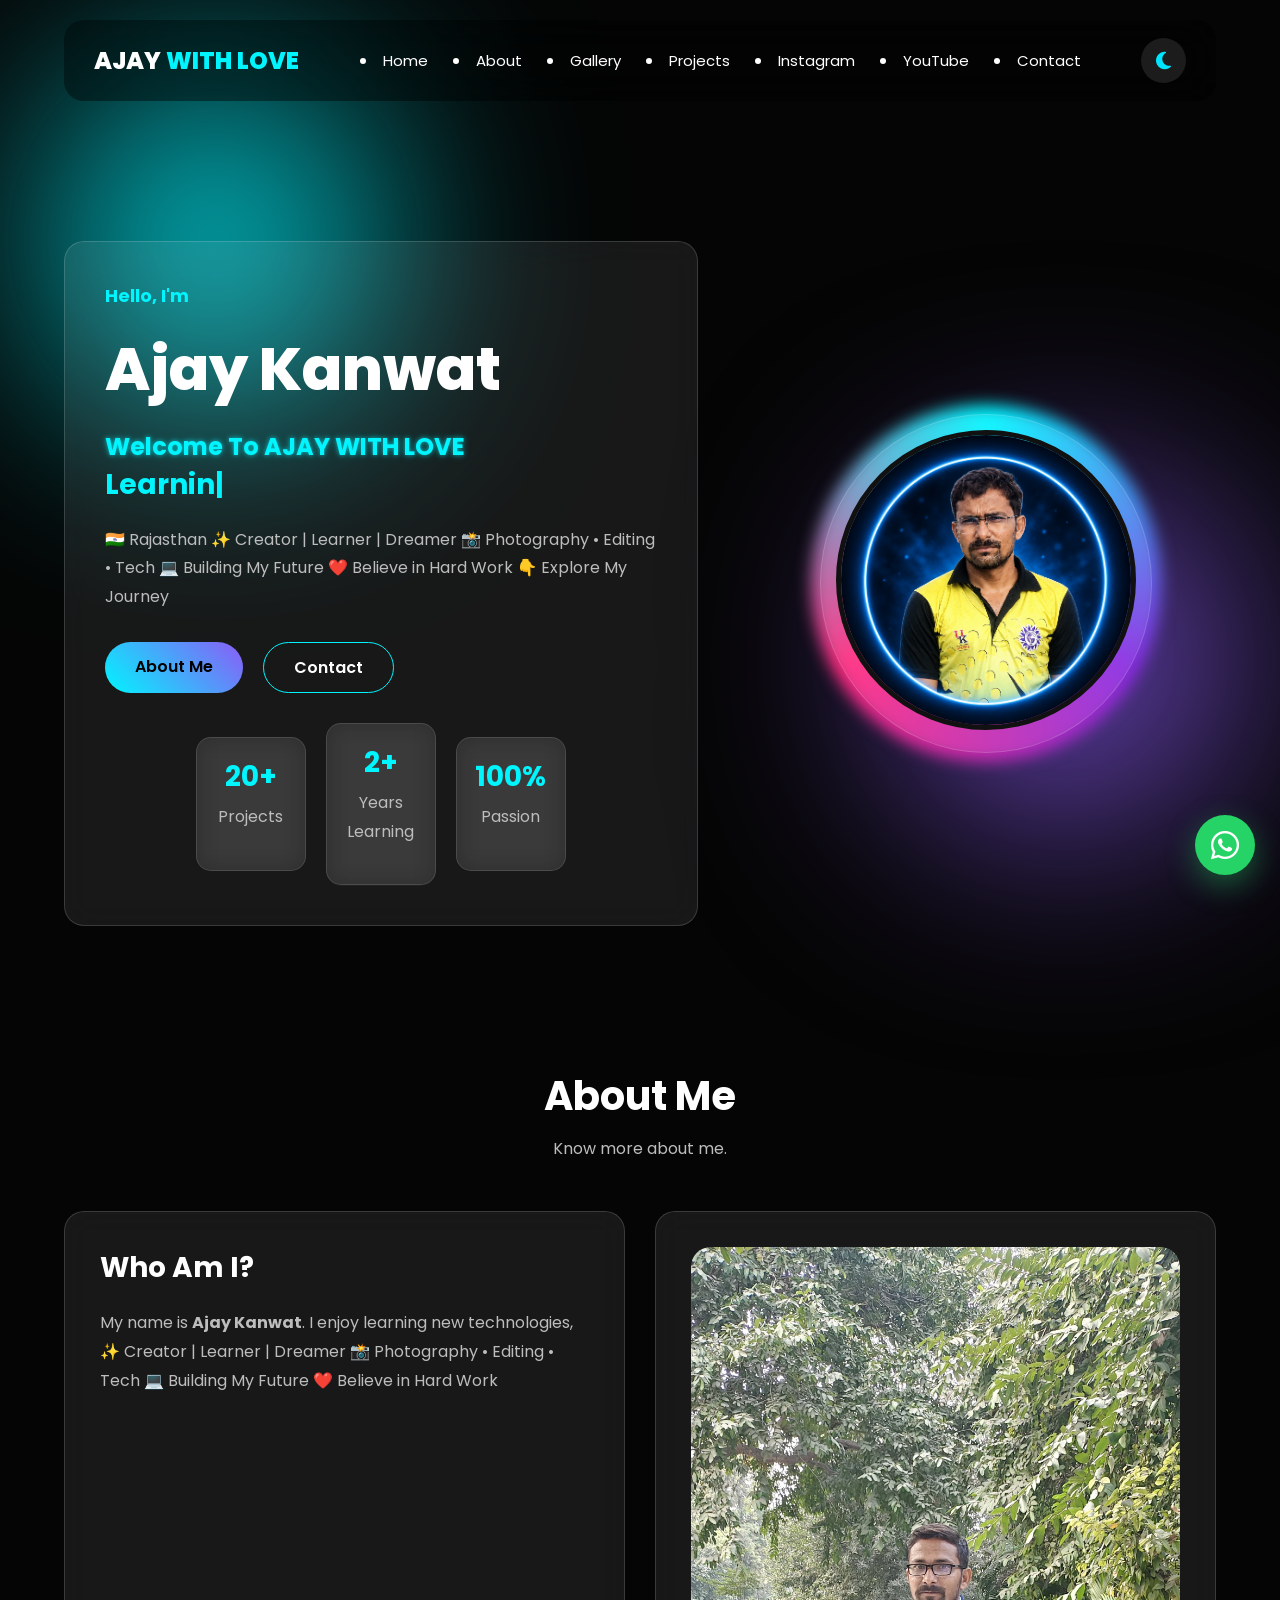
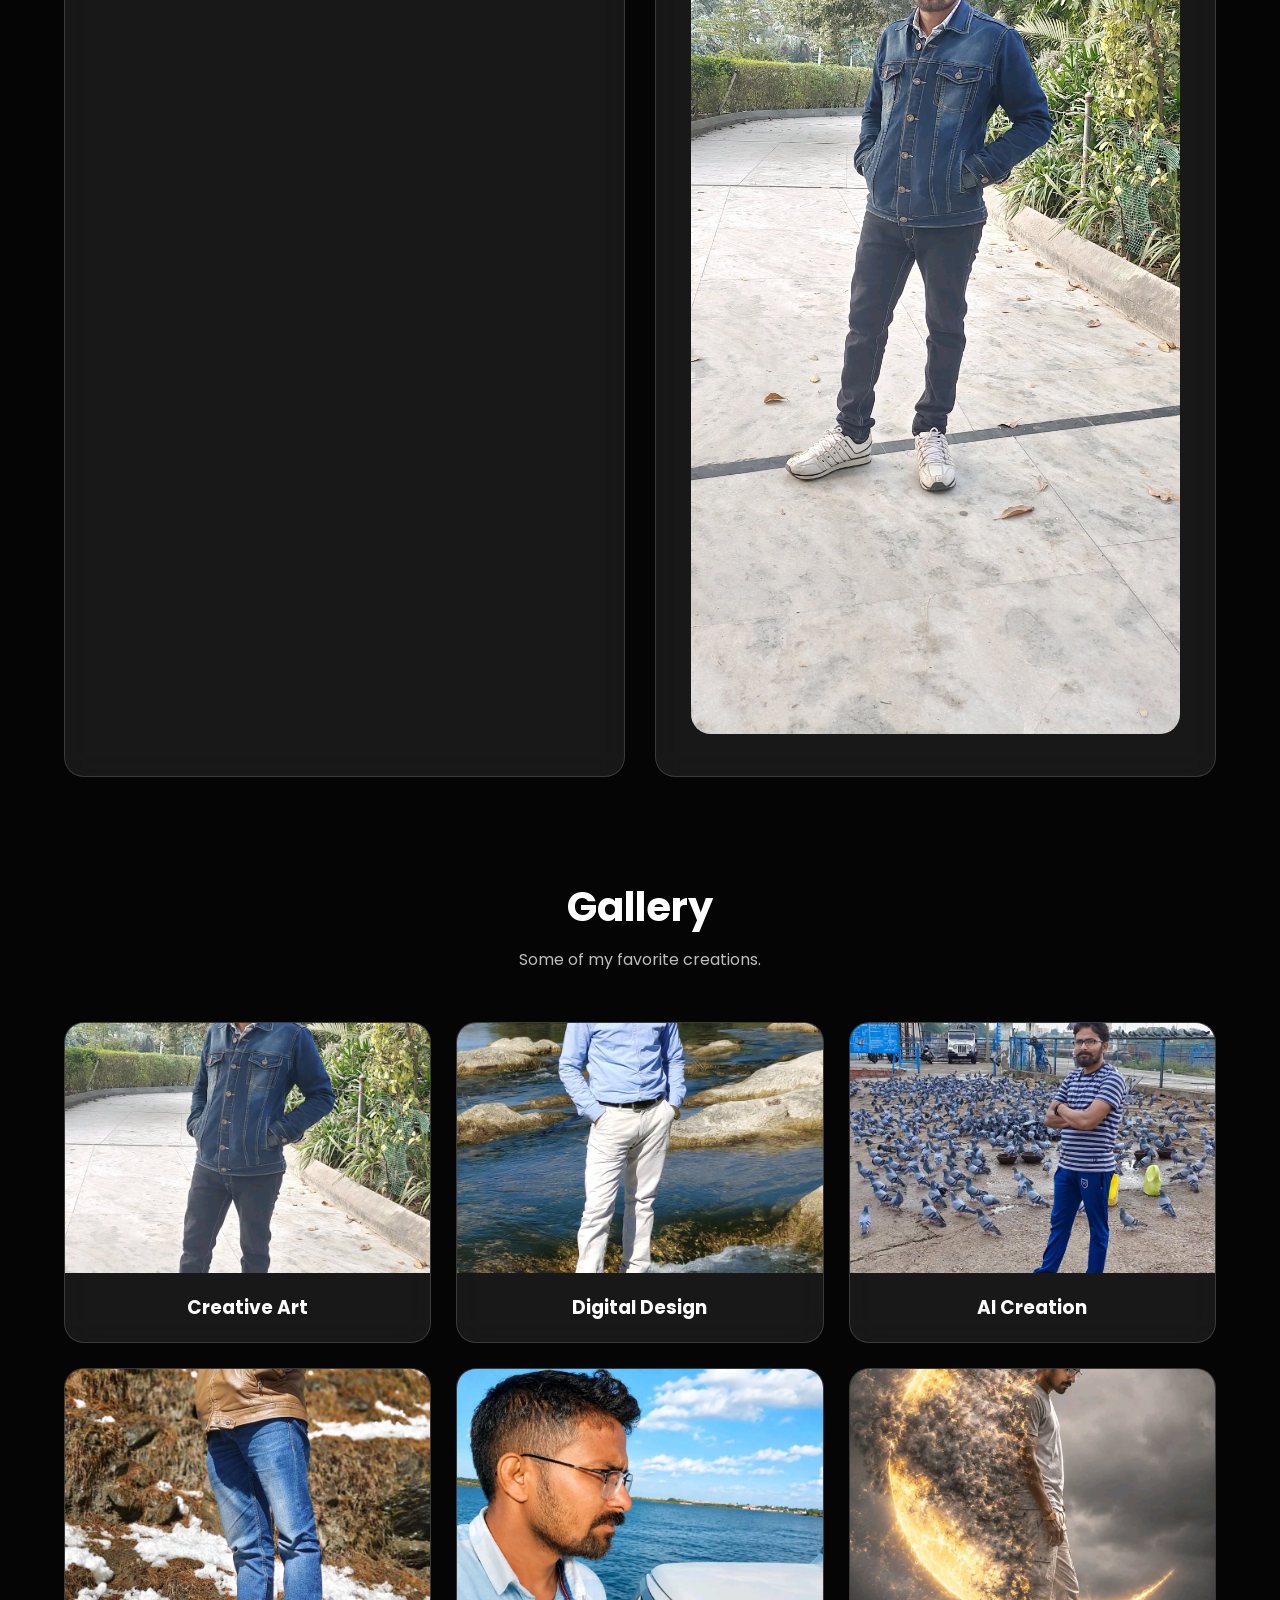
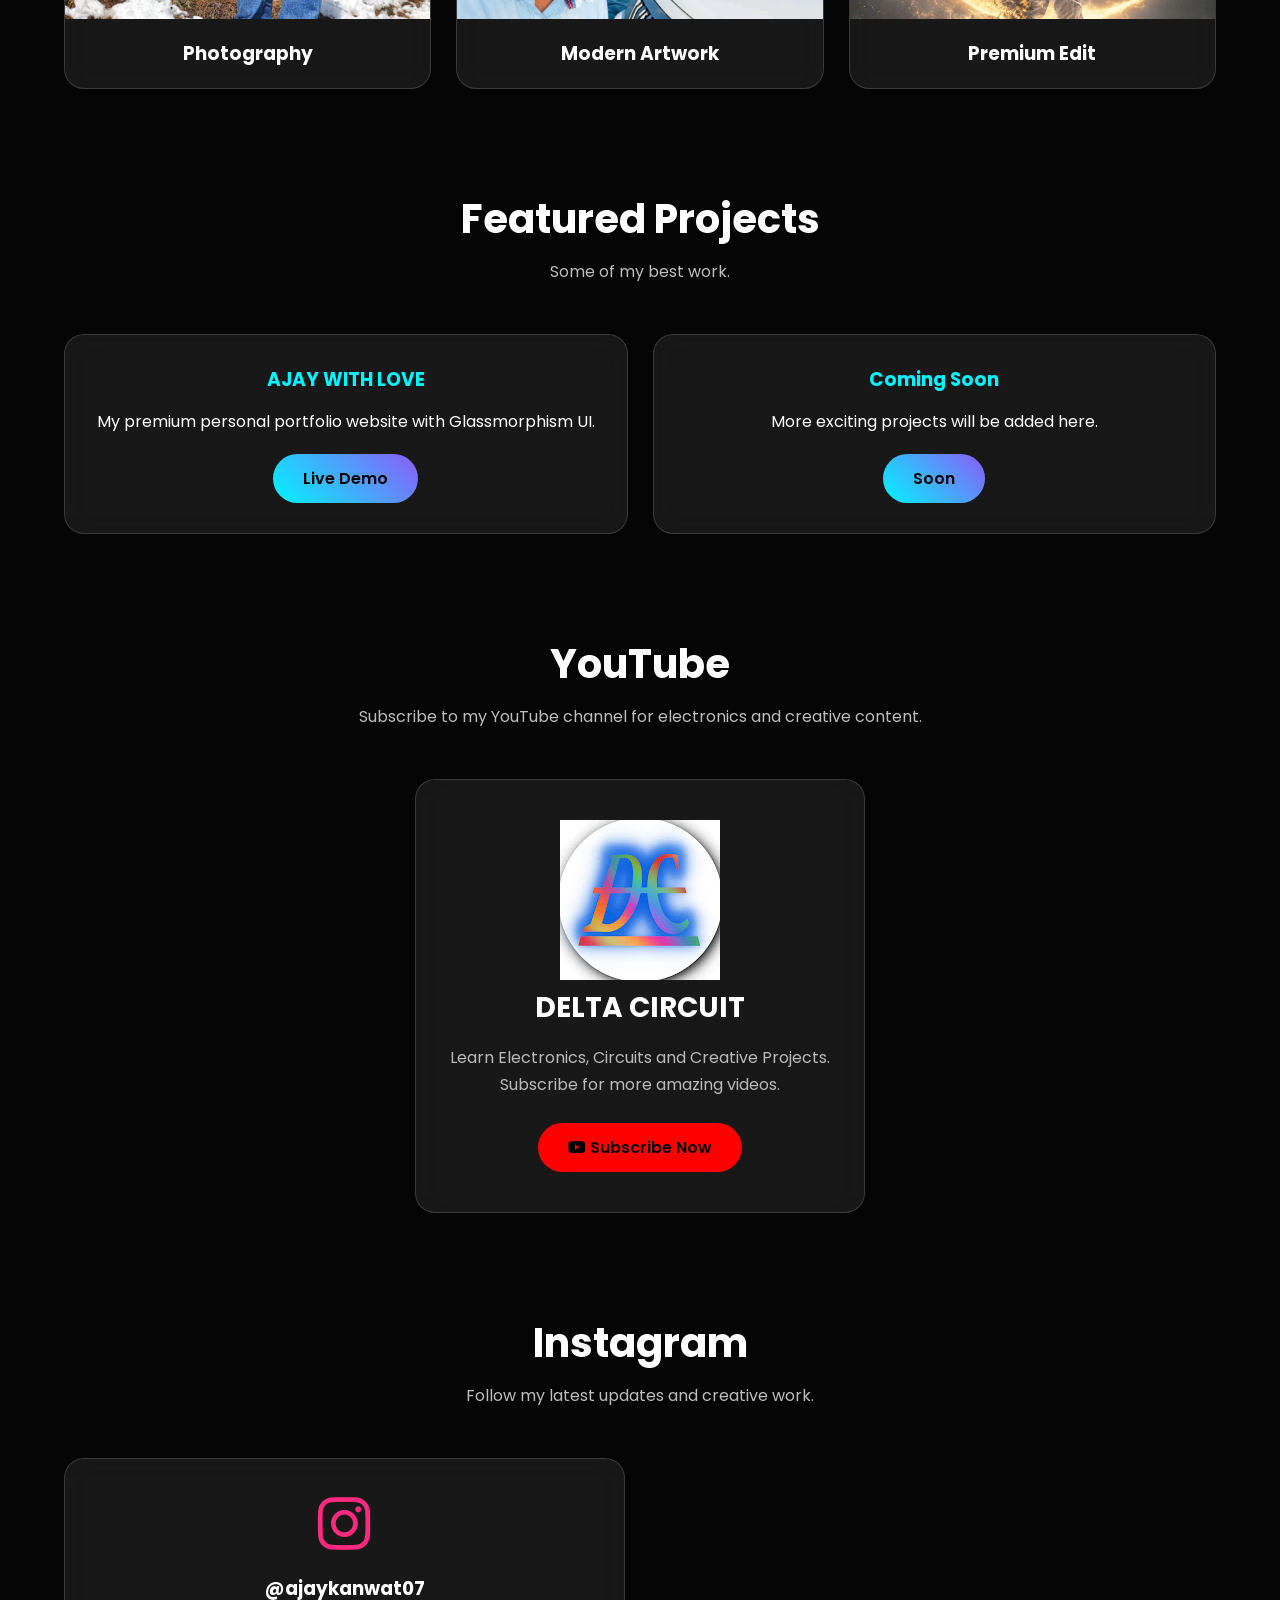
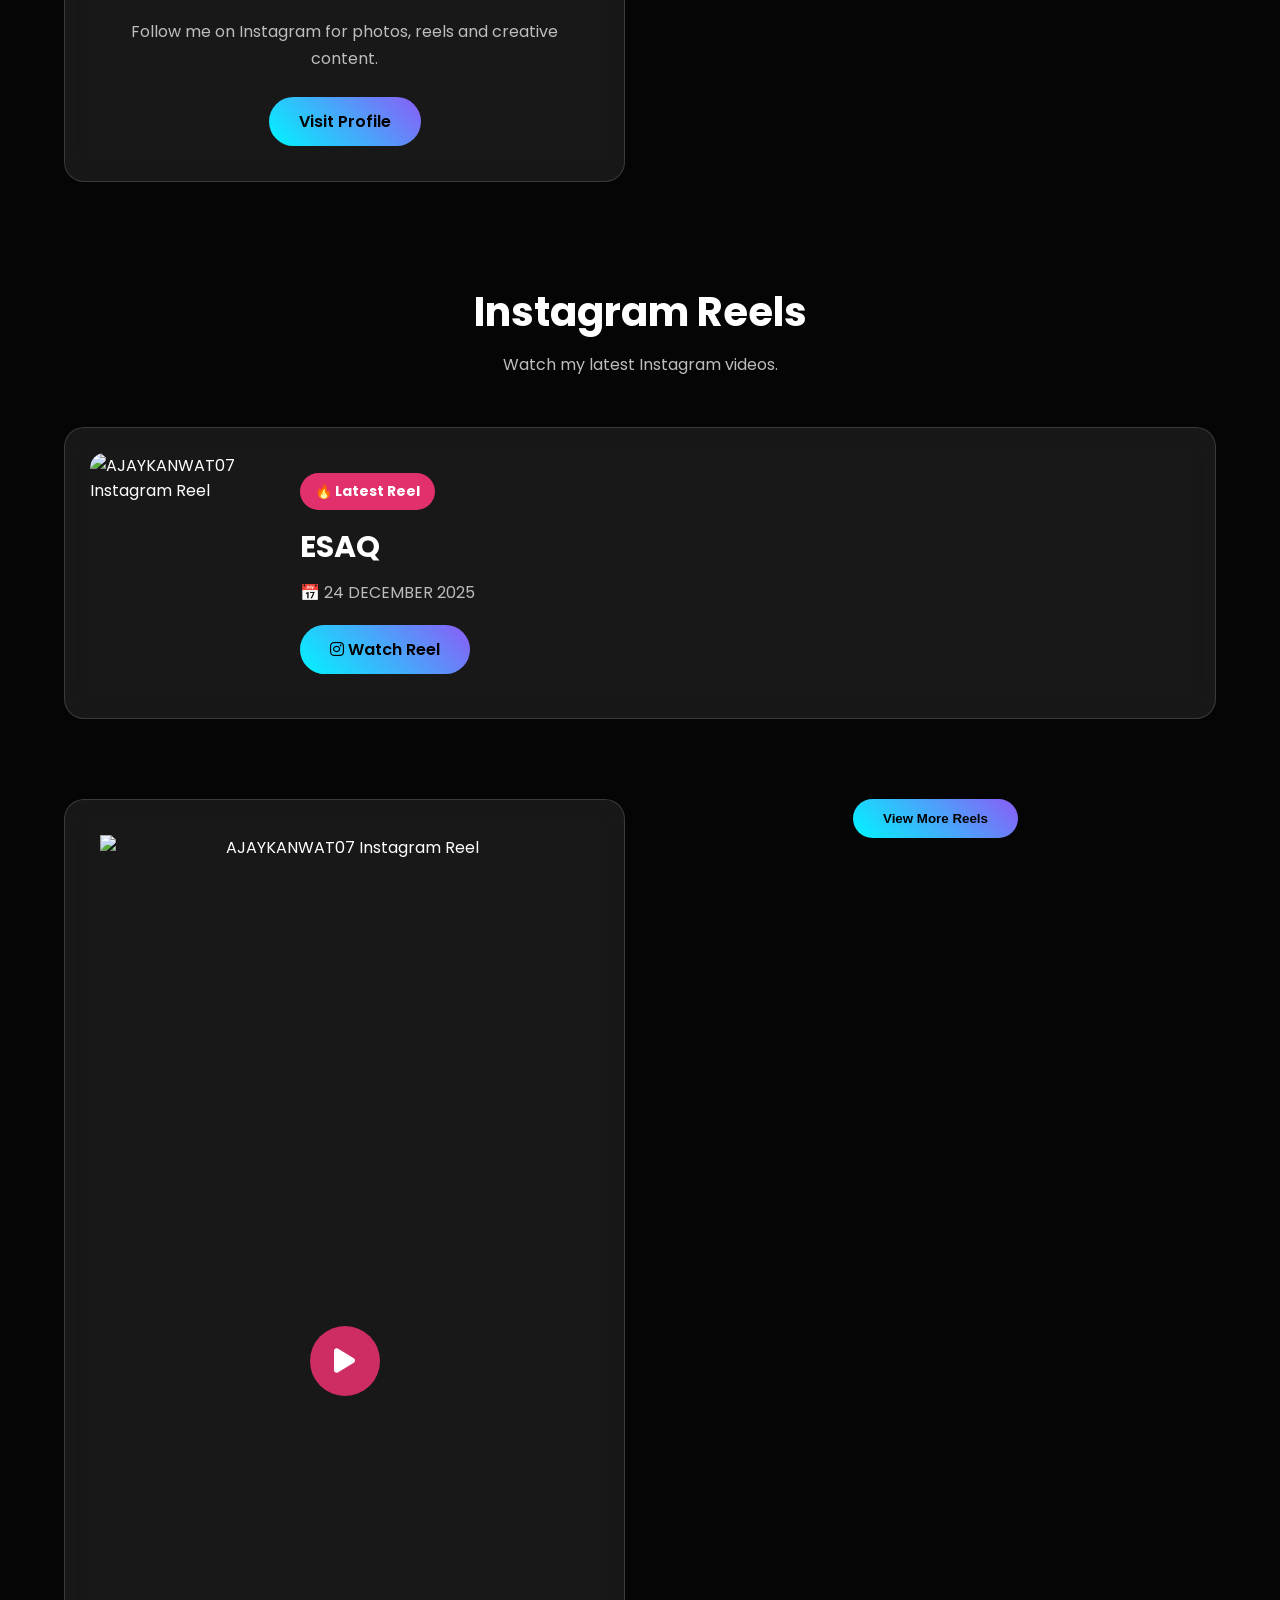
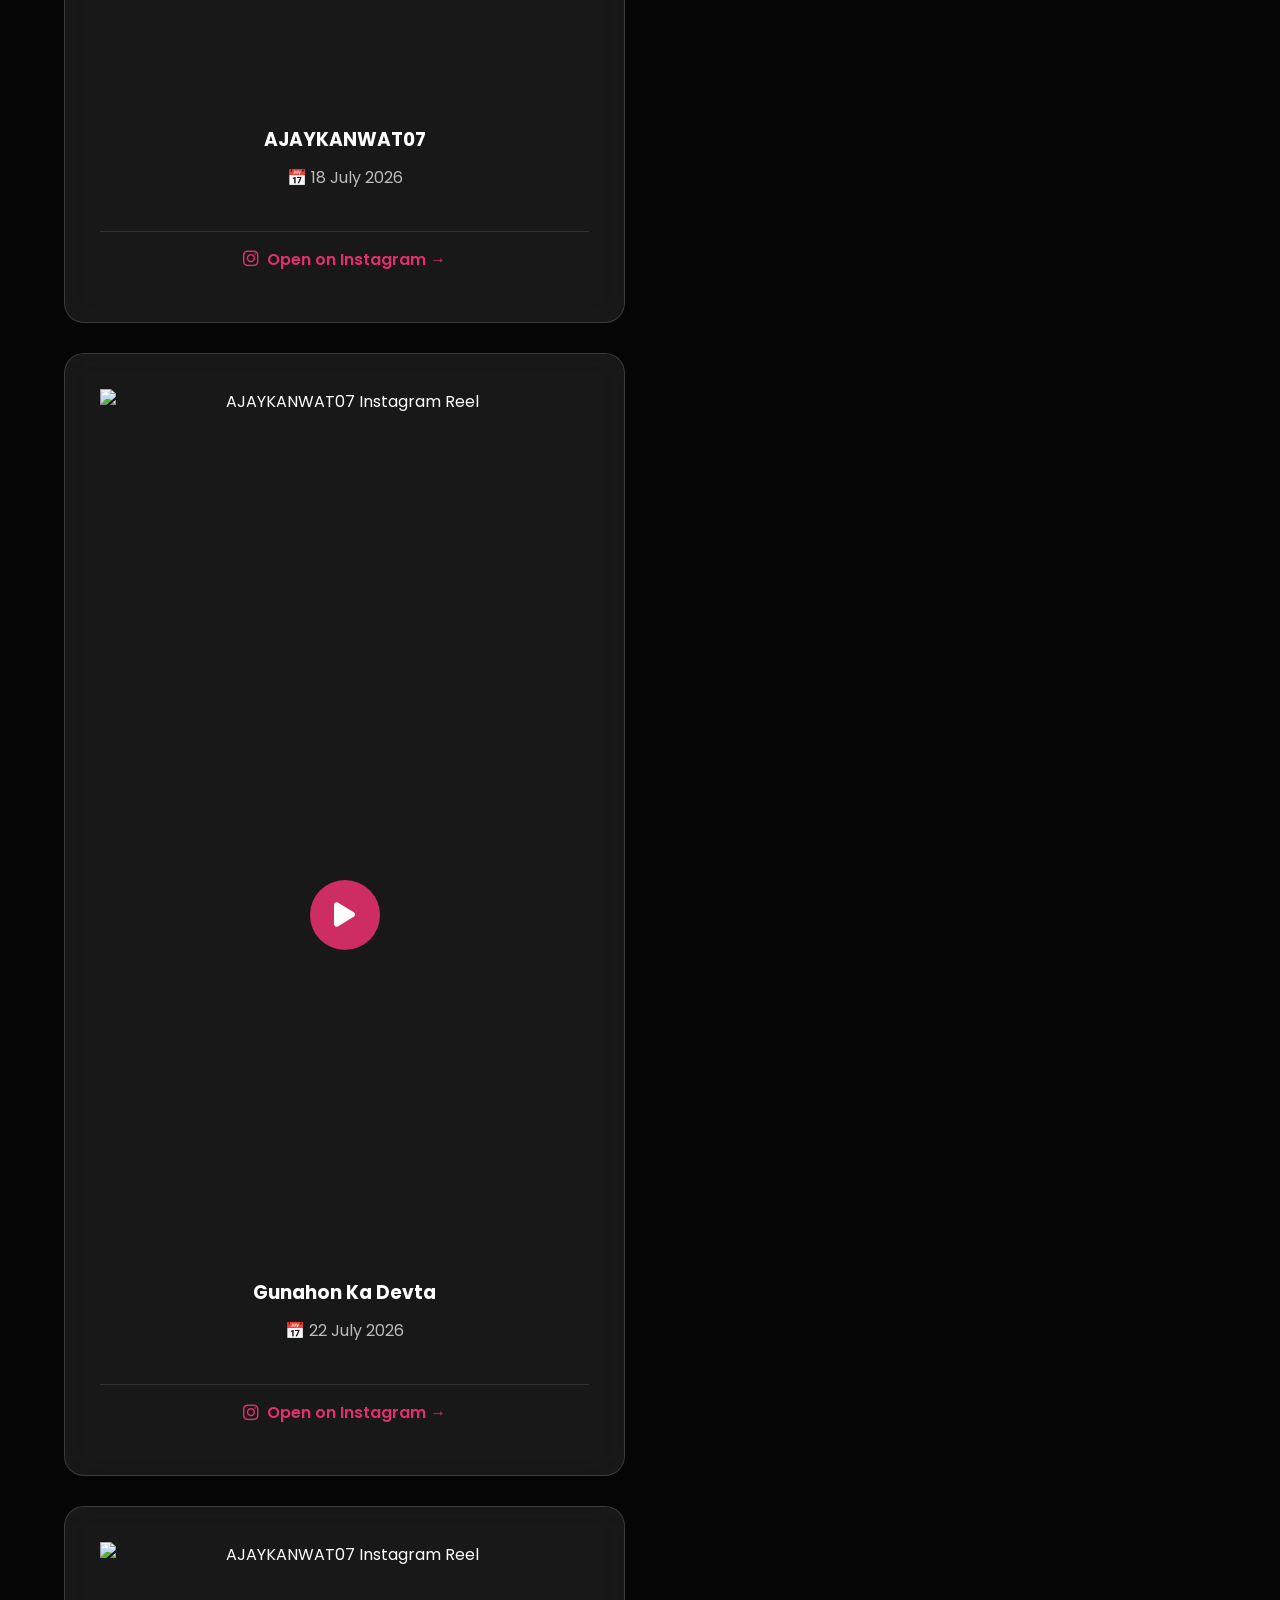
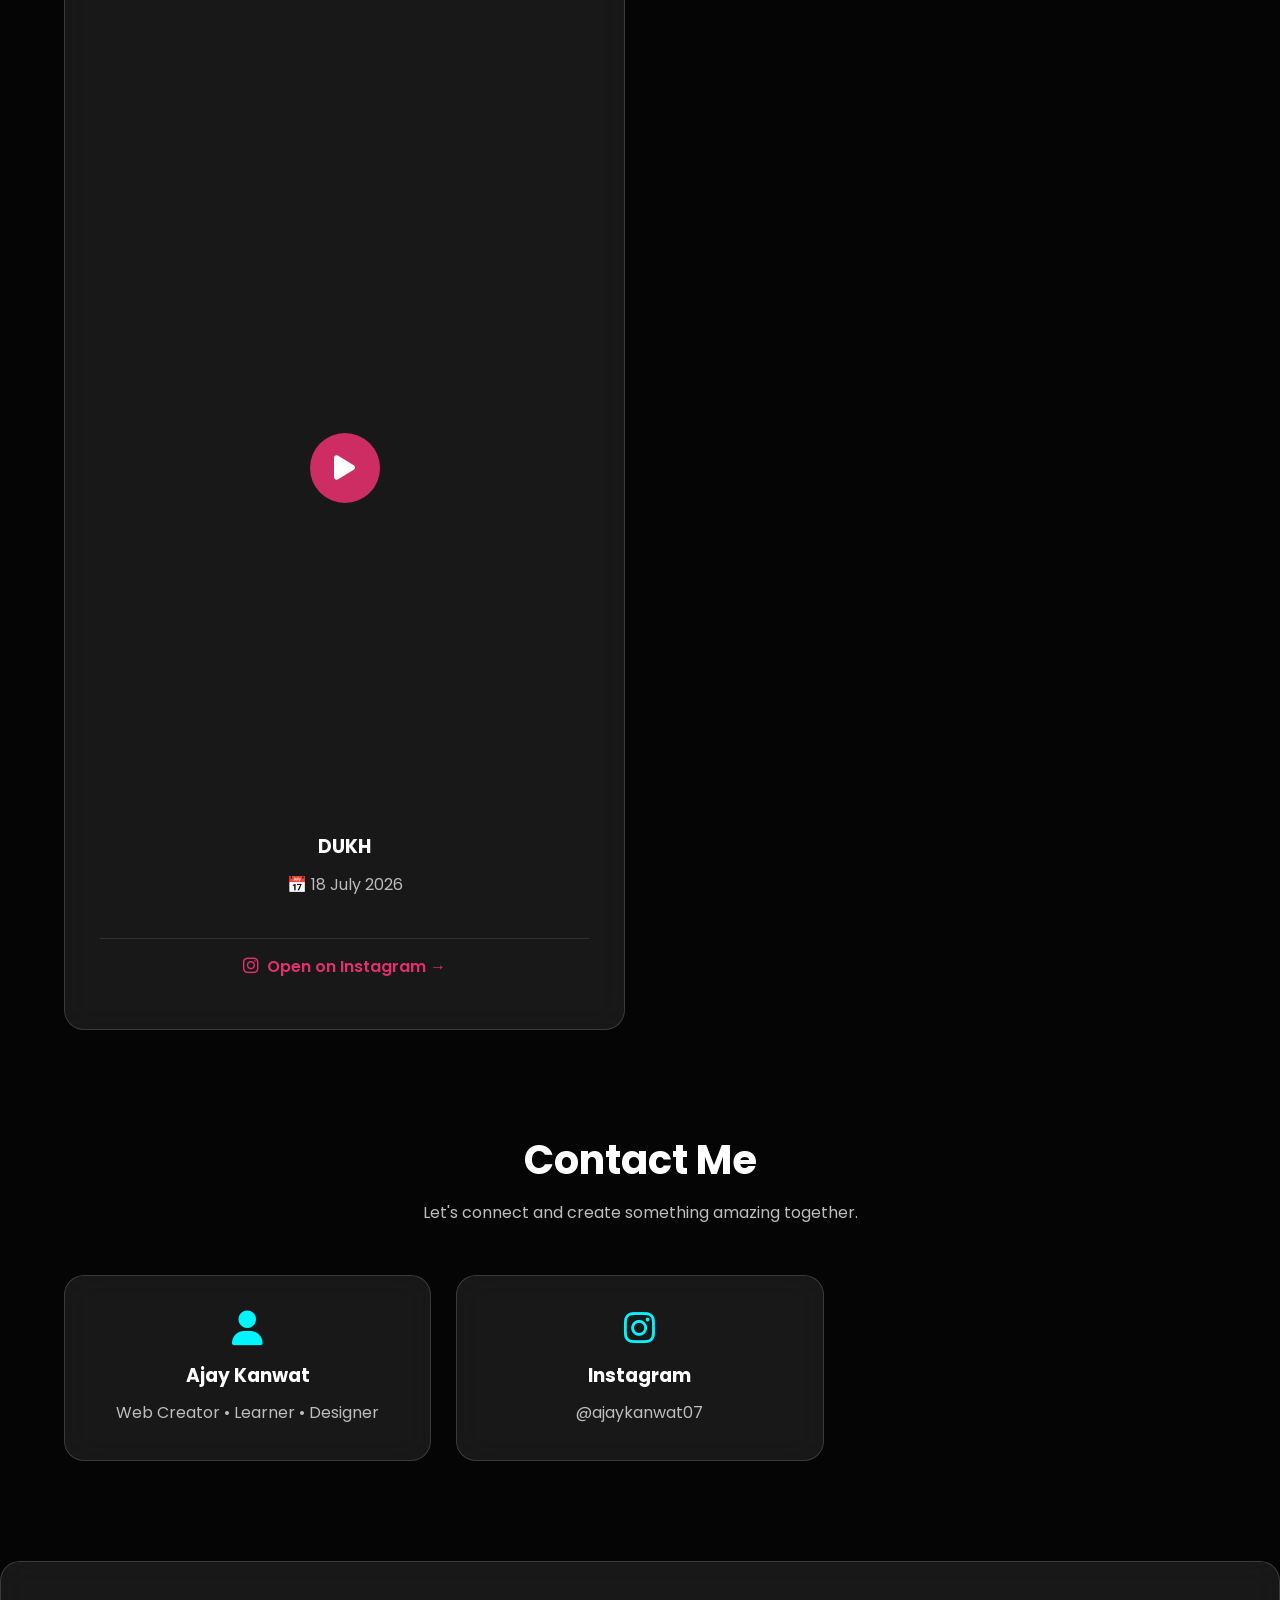
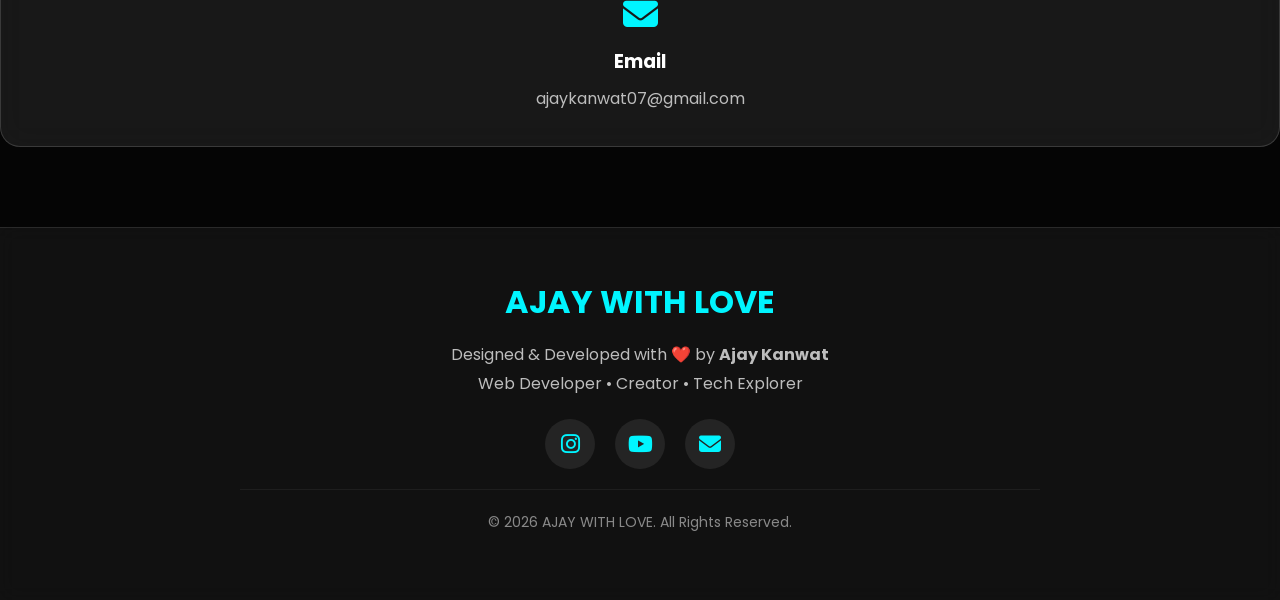
==== index.html @ 2c5c7d79 "Update index.html" ====
<!DOCTYPE html>
<html lang="en">
<head>
<meta charset="UTF-8">
<meta name="viewport" content="width=device-width, initial-scale=1.0">

<title>Ajay Kanwat | AJAY WITH LOVE</title>
    
<meta name="description" content="Ajay Kanwat | Personal Portfolio | Web Developer | Creator | Tech Explorer | AJAY WITH LOVE">

<meta name="keywords" content="Ajay Kanwat, AJAY WITH LOVE, Portfolio, Web Developer, GitHub, HTML, CSS, JavaScript">

<meta name="author" content="Ajay Kanwat">

<meta name="robots" content="index, follow">

    <!-- Open Graph -->
<meta property="og:title" content="Ajay Kanwat | AJAY WITH LOVE">
<meta property="og:description" content="Official Portfolio of Ajay Kanwat">
<meta property="og:type" content="website">
<meta property="og:url" content="https://ajaykanwat07.github.io/ajay-with-love/">
<meta property="og:image" content="https://ajaykanwat07.github.io/ajay-with-love/profile.jpg">

<!-- Twitter Card -->
<meta name="twitter:card" content="summary_large_image">
<meta name="twitter:title" content="Ajay Kanwat | AJAY WITH LOVE">
<meta name="twitter:description" content="Official Portfolio of Ajay Kanwat">
<meta name="twitter:image" content="https://ajaykanwat07.github.io/ajay-with-love/profile.jpg">
<meta name="description" content="Official Portfolio of Ajay Kanwat">

<link rel="preconnect" href="https://fonts.googleapis.com">
<link rel="preconnect" href="https://fonts.gstatic.com" crossorigin>

<link href="https://fonts.googleapis.com/css2?family=Poppins:wght@300;400;500;600;700;800&display=swap" rel="stylesheet">

<link rel="stylesheet"
href="https://cdnjs.cloudflare.com/ajax/libs/font-awesome/6.5.2/css/all.min.css">

<link rel="stylesheet" href="style.css">

</head>

<body>

<!--================ Loader ================-->

<div id="loader">
<div class="spinner"></div>
<h2>AJAY WITH LOVE</h2>
</div>

<!--================ Background ================-->

<div class="bg-blur blur1"></div>
<div class="bg-blur blur2"></div>

<!--================ Header ================-->

<header>

<div class="logo">
AJAY <span>WITH LOVE</span>
</div>

<nav id="navbar">

<li><a href="#home">Home</a></li>
<li><a href="#about">About</a></li>
<li><a href="#gallery">Gallery</a></li>
<li><a href="#projects">Projects</a></li>
<li><a href="#instagram">Instagram</a></li>
<li><a href="#youtube">YouTube</a></li>
<li><a href="#contact">Contact</a></li>

</nav>

<!-- Theme Button -->
<button id="theme-toggle">
    <i class="fas fa-moon"></i>
</button>

<!-- Mobile Menu -->
<div id="menu-btn">
    <i class="fas fa-bars"></i>
</div>

</header>

<!--================ Hero Section =================-->

<section id="home" class="hero reveal">

    <div class="hero-left">

        <div class="glass">

            <h4>Hello, I'm</h4>

            <h1>Ajay Kanwat</h1>

            <h2 class="glow-text">
                Welcome To AJAY WITH LOVE
            </h2>

            <h3>
                <span id="typing"></span>
            </h3>

            <p>
                🇮🇳 Rajasthan
✨ Creator | Learner | Dreamer
📸 Photography • Editing • Tech
💻 Building My Future
❤️ Believe in Hard Work
👇 Explore My Journey

            </p>

            <div class="hero-buttons">

                <a href="#about" class="btn">
                    About Me
                </a>

                <a href="#contact" class="btn outline">
                    Contact
                </a>

            </div>

            <div class="hero-stats">

                <div class="stat">
                    <h3>20+</h3>
                    <p>Projects</p>
                </div>

                <div class="stat">
                    <h3>2+</h3>
                    <p>Years Learning</p>
                </div>

                <div class="stat">
                    <h3>100%</h3>
                    <p>Passion</p>
                </div>

            </div>

        </div>

    </div>

    <div class="hero-right">

        <div class="profile-card">

            <img src="profile.jpg" alt="Ajay Kanwat">

        </div>

    </div>

</section>
    
<!--================ About ================-->

<section id="about" class="about reveal">

<div class="section-title">

<h2>About Me</h2>

<p>
Know more about me.
</p>

</div>

<div class="about-container">

<div class="glass">

<h3>Who Am I?</h3>

<p>

My name is <b>Ajay Kanwat</b>.
I enjoy learning new technologies,
    
✨ Creator | Learner | Dreamer
📸 Photography • Editing • Tech
💻 Building My Future
❤️ Believe in Hard Work
    
</p>

</div>

<div class="glass">

<img src="ai1.webp"
     alt="Gallery 1"
     loading="lazy">

</div>

</div>

</section>
     
      <!-- ================= GALLERY ================= -->

<section id="gallery" class="gallery reveal">

    <div class="section-title">
        <h2>Gallery</h2>
        <p>Some of my favorite creations.</p>
    </div>

    <div class="gallery-container">

        <div class="gallery-card glass">
            <img src="ai1.webp"
     alt="Gallery 1"
     loading="lazy">
            <h3>Creative Art</h3>
        </div>

        <div class="gallery-card glass">
            <img src="ai2.webp"
     alt="Gallery 2"
     loading="lazy">
            <h3>Digital Design</h3>
        </div>

        <div class="gallery-card glass">
            <img src="ai3.webp"
     alt="Gallery 3"
     loading="lazy">
            <h3>AI Creation</h3>
        </div>

        <div class="gallery-card glass">
            <img src="ai4.webp"
     alt="Gallery 4"
     loading="lazy">
            <h3>Photography</h3>
        </div>

        <div class="gallery-card glass">
            <img src="ai5.webp"
     alt="Gallery 5"
     loading="lazy">
            <h3>Modern Artwork</h3>
        </div>

        <div class="gallery-card glass">
            <img src="ai6.webp"
     alt="Gallery 6"
     loading="lazy">
            <h3>Premium Edit</h3>
        </div>

    </div>

</section>

    <!--================ Projects ================-->

<section id="projects" class="projects reveal">

    <div class="section-title">
        <h2>Featured Projects</h2>
        <p>Some of my best work.</p>
    </div>

    <div class="projects-container">

        <div class="project-card glass">
            <h3>AJAY WITH LOVE</h3>
            <p>My premium personal portfolio website with Glassmorphism UI.</p>
            <a href="https://ajaykanwat07.github.io/ajay-with-love/" target="_blank" class="btn">Live Demo</a>
        </div>

        <div class="project-card glass">
            <h3>Coming Soon</h3>
            <p>More exciting projects will be added here.</p>
            <a href="#" class="btn">Soon</a>
        </div>

    </div>

</section>
<!-- ================= LIGHTBOX ================= -->

<div id="lightbox">

    <span id="close-lightbox">&times;</span>

    <img id="lightbox-img" src="" alt="Preview">

</div>  
    <!--================ YouTube ================-->

<section id="youtube" class="youtube reveal">

    <div class="section-title">
        <h2>YouTube</h2>
        <p>Subscribe to my YouTube channel for electronics and creative content.</p>
    </div>

    <div class="youtube-container">

        <a href="https://youtube.com/@deltacircuit2778?si=KIniiNeZliB85ts3"
           target="_blank"
           class="youtube-link">

            <div class="glass youtube-profile">

                <img src="images/youtube/logo.jpg"
                     alt="DELTA CIRCUIT Logo"
                     class="youtube-logo">

                <h3>DELTA CIRCUIT</h3>

                <p>
                    Learn Electronics, Circuits and Creative Projects.
                    Subscribe for more amazing videos.
                </p>

                <div class="btn">
                    <i class="fab fa-youtube"></i>
                    Subscribe Now
                </div>

            </div>

        </a>

    </div>

</section>
  <!-- ================= INSTAGRAM ================= -->

<section id="instagram" class="instagram reveal">

    <div class="section-title">
        <h2>Instagram</h2>
        <p>Follow my latest updates and creative work.</p>
    </div>

    <div class="instagram-container">

        <!-- Profile Card -->

        <div class="glass insta-profile">

            <i class="fab fa-instagram insta-icon"></i>

            <h3>@ajaykanwat07</h3>

            <p>
                Follow me on Instagram for photos, reels and creative content.
            </p>

            <a href="https://www.instagram.com/ajaykanwat07/"
               target="_blank"
               class="btn">
               Visit Profile
            </a>

        </div>

    </div>

</section>  
    <!--================ Instagram Reels ================-->

<section id="reels">

    <div class="section-title">
        <h2>Instagram Reels</h2>
        <p>Watch my latest Instagram videos.</p>
    </div>
    
<div class="featured-reel glass">

    <img src="images/reels/reel4.webp"
     alt="AJAYKANWAT07 Instagram Reel"
     loading="lazy">

    <div class="featured-content">

        <span class="featured-badge">🔥 Latest Reel</span>

        <h3>ESAQ</h3>

        <p>📅 24 DECEMBER 2025</p>

        <a href="https://www.instagram.com/reel/DSoZrM1E3bQ/?igsh=MXdmYnVsYnVzN3dobA=="
           target="_blank"
           class="btn">
           <i class="fab fa-instagram"></i> Watch Reel
        </a>

    </div>

</div>
    <div class="reels-container">

        <div class="reels-container">

    <!-- Reel 1 -->
    <a href="https://www.instagram.com/reel/Da8kGpEMM7J/?igsh=MTRqN3kyOWI0NDdieA=="
       target="_blank"
       class="reel-link">

        <div class="reel-card glass">

            <img src="images/reels/reel1.webp"
     alt="AJAYKANWAT07 Instagram Reel"
     loading="lazy">

            <div class="play-btn">
                <i class="fas fa-play"></i>
            </div>

            <div class="reel-content">
                <h3>AJAYKANWAT07</h3>
                <p>📅 18 July 2026</p>
            </div>

            <div class="reel-footer">
                <i class="fab fa-instagram"></i>
                <span>Open on Instagram →</span>
            </div>

        </div>

    </a>

    <!-- Reel 2 -->
    <a href="https://www.instagram.com/reel/DbF8givOmC2/?igsh=ODMwcjI2b2ltM2V3"
       target="_blank"
       class="reel-link">

        <div class="reel-card glass">

            <img src="images/reels/reel2.webp"
     alt="AJAYKANWAT07 Instagram Reel"
     loading="lazy">

            <div class="play-btn">
                <i class="fas fa-play"></i>
            </div>

            <div class="reel-content">
                <h3>Gunahon Ka Devta</h3>
                <p>📅 22 July 2026</p>
            </div>

            <div class="reel-footer">
                <i class="fab fa-instagram"></i>
                <span>Open on Instagram →</span>
            </div>

        </div>

    </a>

    <!-- Reel 3 -->
    <a href="https://www.instagram.com/reel/DYc70zJzrtM/?igsh=MTk3azd3MDYwZmxvcg=="
       target="_blank"
       class="reel-link">

        <div class="reel-card glass">

            <img src="images/reels/reel3.webp"
     alt="AJAYKANWAT07 Instagram Reel"
     loading="lazy">

            <div class="play-btn">
                <i class="fas fa-play"></i>
            </div>

            <div class="reel-content">
                <h3>DUKH</h3>
                <p>📅 18 July 2026</p>
            </div>

            <div class="reel-footer">
                <i class="fab fa-instagram"></i>
                <span>Open on Instagram →</span>
            </div>

        </div>

    </a>
<!-- Reel 4 -->
    <a href="https://www.instagram.com/reel/DSoZrM1E3bQ/?igsh=MXdmYnVsYnVzN3dobA=="
   target="_blank"
   class="reel-link hidden-reel">

        <div class="reel-card glass">

            <img src="images/reels/reel4.webp"
     alt="AJAYKANWAT07 Instagram Reel"
     loading="lazy">

            <div class="play-btn">
                <i class="fas fa-play"></i>
            </div>

            <div class="reel-content">
                <h3>ESAQ</h3>
                <p>📅 24 DECEMBER 2025</p>
            </div>

            <div class="reel-footer">
                <i class="fab fa-instagram"></i>
                <span>Open on Instagram →</span>
            </div>

        </div>

    </a>

</div>
        <div class="load-more-container">
    <button id="loadMoreBtn" class="btn">
        View More Reels
    </button>
        </div>

</section>
  <!-- ================= CONTACT ================= -->

<section id="contact" class="contact reveal">

    <div class="section-title">
        <h2>Contact Me</h2>
        <p>Let's connect and create something amazing together.</p>
    </div>

    <div class="contact-container">

        <div class="glass contact-card">

            <i class="fas fa-user"></i>

            <h3>Ajay Kanwat</h3>

            <p>Web Creator • Learner • Designer</p>

        </div>

        <div class="glass contact-card">

            <i class="fab fa-instagram"></i>

            <h3>Instagram</h3>

            <a href="https://www.instagram.com/ajaykanwat07/"
               target="_blank">
               @ajaykanwat07
            </a>

        </div>

    </div>

</section>
    
<div class="glass contact-card">

    <i class="fas fa-envelope"></i>

    <h3>Email</h3>

    <a href="mailto:your@email.com">
        ajaykanwat07@gmail.com
    </a>

</div>
    
<!-- ================= FOOTER ================= -->

<footer>

    <div class="footer-content">

        <h2>AJAY WITH LOVE</h2>

        <p>
            Designed & Developed with ❤️ by <b>Ajay Kanwat</b><br>
            Web Developer • Creator • Tech Explorer
        </p>

        <div class="footer-social">

            <a href="https://www.instagram.com/ajaykanwat07/" target="_blank" title="Instagram">
                <i class="fab fa-instagram"></i>
            </a>

            <a href="https://youtube.com/@deltacircuit2778?si=KIniiNeZliB85ts3"
               target="_blank"
               title="YouTube">
                <i class="fab fa-youtube"></i>
            </a>

            <a href="mailto:YOUR_EMAIL@gmail.com" title="Email">
                <i class="fas fa-envelope"></i>
            </a>

        </div>

        <p class="copyright">
            © <span id="year"></span> AJAY WITH LOVE. All Rights Reserved.
        </p>

    </div>

</footer>
  <!-- ================= WHATSAPP FLOAT ================= -->

<a href="https://wa.me/917737515057"
   class="whatsapp"
   target="_blank"
   aria-label="WhatsApp">

    <i class="fab fa-whatsapp"></i>

</a>

<!-- ================= SCROLL TO TOP ================= -->

<button id="topBtn" aria-label="Go to Top">

    <i class="fas fa-arrow-up"></i>

</button>

<!-- ================= JAVASCRIPT ================= -->

<script src="script.js"></script>

</body>
</html>
---- style.css ----
/* ===============================
   AJAY WITH LOVE V7
   Premium Dark Glassmorphism UI
================================= */

* {
    margin: 0;
    padding: 0;
    box-sizing: border-box;
    scroll-behavior: smooth;
}

:root {

    --bg: #050505;
    --card: rgba(255,255,255,0.08);
    --border: rgba(255,255,255,0.15);
    --text: #ffffff;
    --gray: #bdbdbd;
    --accent: #00f5ff;
    --accent2: #8b5cf6;

}

body {

    font-family: 'Poppins', sans-serif;
    background: var(--bg);
    color: var(--text);
    overflow-x: hidden;

}


/* ===============================
   Background Blur
================================= */

.bg-blur {

    position: fixed;
    width: 300px;
    height: 300px;
    border-radius: 50%;
    filter: blur(120px);
    z-index: -1;

}


.blur1 {

    top: 10%;
    left: 5%;
    background: #00f5ff;

}


.blur2 {

    bottom: 10%;
    right: 5%;
    background: #8b5cf6;

}


/* ===============================
   Loader
================================= */

#loader {

    position: fixed;
    inset: 0;
    background: #050505;
    display: flex;
    justify-content: center;
    align-items: center;
    flex-direction: column;
    z-index: 9999;

}


.spinner {

    width: 60px;
    height: 60px;
    border: 5px solid rgba(255,255,255,0.2);
    border-top: 5px solid var(--accent);
    border-radius: 50%;
    animation: spin 1s linear infinite;

}


@keyframes spin {

    to {

        transform: rotate(360deg);

    }

}


#loader h2 {

    margin-top: 20px;
    letter-spacing: 2px;

}


/* ===============================
   Glass Effect
================================= */

.glass {

    background: var(--card);
    border: 1px solid var(--border);
    backdrop-filter: blur(15px);
    -webkit-backdrop-filter: blur(15px);
    border-radius: 20px;

}


/* ===============================
   Header
================================= */

header {

    width: 90%;
    margin: 20px auto;
    padding: 18px 30px;
    display: flex;
    justify-content: space-between;
    align-items: center;
    position: sticky;
    top: 15px;
    z-index: 1000;
    background: rgba(0,0,0,0.4);
    backdrop-filter: blur(20px);
    border-radius: 20px;

}


.logo {

    font-size: 24px;
    font-weight: 800;

}


.logo span {

    color: var(--accent);

}


nav {

    display: flex;
    gap: 25px;

}


nav a {

    color: white;
    text-decoration: none;
    font-size: 15px;
    transition: .3s;

}


nav a:hover {

    color: var(--accent);

}
/* ===============================
   MOBILE MENU BUTTON
================================= */

#menu-btn {

    display: none;
    font-size: 25px;
    cursor: pointer;

}


/* ===============================
   COMMON SECTION STYLE
================================= */

section {

    width: 90%;
    margin: 100px auto;

}


.section-title {

    text-align: center;
    margin-bottom: 50px;

}


.section-title h2 {

    font-size: 40px;
    margin-bottom: 10px;

}


.section-title p {

    color: var(--gray);

}


/* ===============================
   HERO SECTION
================================= */

.hero {

    min-height: 85vh;
    display: flex;
    align-items: center;
    justify-content: space-between;
    gap: 40px;

}


.hero-left {

    width: 55%;

}


.hero-right {

    width: 40%;
    display: flex;
    justify-content: center;

}


.hero .glass {

    padding: 40px;

}


.hero h4 {

    color: var(--accent);
    font-size: 18px;

}


.hero h1 {

    font-size: 60px;
    margin: 15px 0;
    font-weight: 800;

}


.hero h3 {

    font-size: 28px;
    color: var(--accent);

}


.hero p {

    margin: 20px 0;
    color: var(--gray);
    line-height: 1.8;

}


.glow-text {

    color: var(--accent);

    text-shadow:
        0 0 4px rgba(0,245,255,0.6),
        0 0 8px rgba(0,245,255,0.3);

    font-weight: 700;

}


/* ===============================
   BUTTONS
================================= */

.hero-buttons {

    display: flex;
    gap: 20px;
    margin-top: 30px;

}


.btn {

    display: inline-block;
    padding: 12px 30px;
    border-radius: 30px;
    background: linear-gradient(
    45deg,
    var(--accent),
    var(--accent2)
    );
    color: black;
    text-decoration: none;
    font-weight: 600;
    transition: .3s;

}


.btn:hover {

    transform: translateY(-5px);
    box-shadow: 0 10px 30px rgba(0,245,255,.3);

}


.btn.outline {

    background: transparent;
    color: white;
    border: 1px solid var(--accent);

}


/* ===============================
   PROFILE IMAGE
================================= */

.profile-card {

    padding: 15px;
    border-radius: 50%;
    background: var(--card);
    border: 1px solid var(--border);

}

.profile-card img{

    width:300px;
    height:300px;
    object-fit:cover;

    border-radius:50%;
    border:5px solid #111;
    position:relative;
    z-index:2;

}

/* ===============================
   ABOUT SECTION
================================= */

.about-container {

    display: grid;
    grid-template-columns: 1fr 1fr;
    gap: 30px;

}


.about-container .glass {

    padding: 35px;

}


.about-container h3 {

    font-size: 28px;
    margin-bottom: 20px;

}


.about-container p {

    color: var(--gray);
    line-height: 1.8;

}


.about-container img {

    width: 100%;
    border-radius: 20px;

}

/* ===============================
   JOURNEY TIMELINE
================================= */

.timeline {

    position: relative;
    max-width: 900px;
    margin: auto;

}


.timeline::before {

    content: "";
    position: absolute;
    width: 3px;
    height: 100%;
    background: var(--accent);
    left: 50%;
    transform: translateX(-50%);

}


.timeline-item {

    width: 45%;
    padding: 30px;
    margin-bottom: 40px;
    position: relative;

}


.timeline-item:nth-child(odd) {

    margin-right: auto;

}


.timeline-item:nth-child(even) {

    margin-left: auto;

}


.timeline-item h3 {

    color: var(--accent);
    margin-bottom: 15px;

}


.timeline-item p {

    color: var(--gray);
    line-height: 1.7;

}


/* ===============================
   GALLERY SECTION
================================= */

.gallery-container {

    display: grid;
    grid-template-columns: repeat(3,1fr);
    gap: 25px;

}


.gallery-card {

    overflow: hidden;
    cursor: pointer;
    transition: .4s;

}


.gallery-card:hover {

    transform: scale(1.05);

}


.gallery-card img {

    width: 100%;
    height: 250px;
    object-fit: cover;
    display: block;

}


.gallery-card h3 {

    padding: 20px;
    text-align: center;

}


/* ===============================
   LIGHTBOX
================================= */

#lightbox {

    position: fixed;
    inset: 0;
    background: rgba(0,0,0,.9);
    display: none;
    justify-content: center;
    align-items: center;
    z-index: 9998;

}


#lightbox img {

    max-width: 90%;
    max-height: 80%;
    border-radius: 20px;

}


#close-lightbox {

    position: absolute;
    top: 30px;
    right: 40px;
    color: white;
    font-size: 45px;
    cursor: pointer;

}
/* ===============================
   INSTAGRAM SECTION
================================= */

.instagram-container {

    display: grid;
    grid-template-columns: 1fr 1fr;
    gap: 30px;

}


.insta-profile,
.reel-card {

    padding: 35px;
    text-align: center;

}


.insta-icon {

    font-size: 60px;
    color: #ff2a7f;
    margin-bottom: 20px;

}


.insta-profile h3,
.reel-card h3 {

    margin-bottom: 15px;

}


.insta-profile p,
.reel-card p {

    color: var(--gray);
    line-height: 1.7;
    margin-bottom: 25px;

}


.reels-grid {

    display: grid;
    gap: 25px;

}


/* ===============================
   CONTACT SECTION
================================= */

.contact-container {

    display: grid;
    grid-template-columns: repeat(3,1fr);
    gap: 25px;

}


.contact-card {

    padding: 35px;
    text-align: center;
    transition: .3s;

}


.contact-card:hover {

    transform: translateY(-8px);

}


.contact-card i {

    font-size: 35px;
    color: var(--accent);
    margin-bottom: 15px;

}


.contact-card h3 {

    margin-bottom: 10px;

}


.contact-card p,
.contact-card a {

    color: var(--gray);
    text-decoration: none;

}


/*================ FOOTER ================*/

footer{
    margin-top:80px;
    padding:50px 20px;
    text-align:center;
    background:rgba(255,255,255,.05);
    backdrop-filter:blur(10px);
    border-top:1px solid rgba(255,255,255,.1);
}

.footer-content{
    max-width:800px;
    margin:auto;
}

.footer-content h2{
    font-size:32px;
    color:var(--accent);
    margin-bottom:10px;
}

.footer-content p{
    color:var(--gray);
    margin:15px 0;
    line-height:1.8;
}

.footer-social{
    display:flex;
    justify-content:center;
    align-items:center;
    gap:20px;
    margin:30px 0;
    flex-wrap:wrap;
}

.footer-social a{
    width:50px;
    height:50px;
    display:flex;
    justify-content:center;
    align-items:center;
    border-radius:50%;
    background:var(--card);
    color:#fff;
    font-size:22px;
    text-decoration:none;
    transition:.3s ease;
}

.footer-social a:hover{
    color:var(--accent);
    transform:translateY(-6px) scale(1.08);
    box-shadow:0 0 20px rgba(0,229,255,.4);
}

.copyright{
    margin-top:25px;
    font-size:14px;
    color:#888;
    border-top:1px solid rgba(255,255,255,.08);
    padding-top:20px;
}

/* Mobile */

@media (max-width:768px){

    footer{
        padding:40px 20px;
    }

    .footer-content h2{
        font-size:26px;
    }

    .footer-content p{
        font-size:15px;
    }

    .footer-social{
        gap:15px;
    }

    .footer-social a{
        width:45px;
        height:45px;
        font-size:20px;
    }

    .copyright{
        font-size:13px;
    }

}
/* ===============================
   WHATSAPP FLOATING BUTTON
================================= */

.whatsapp {

    position: fixed;
    right: 25px;
    bottom: 25px;
    width: 60px;
    height: 60px;
    background: #25D366;
    color: white;
    border-radius: 50%;
    display: flex;
    justify-content: center;
    align-items: center;
    font-size: 32px;
    text-decoration: none;
    z-index: 999;
    transition: .3s;
    box-shadow: 0 10px 30px rgba(37,211,102,.4);

}


.whatsapp:hover {

    transform: scale(1.1);

}


/* ===============================
   SCROLL TO TOP BUTTON
================================= */

#topBtn {

    position: fixed;
    right: 25px;
    bottom: 100px;
    width: 50px;
    height: 50px;
    border-radius: 50%;
    border: none;
    background: linear-gradient(
    45deg,
    var(--accent),
    var(--accent2)
    );
    color: black;
    font-size: 20px;
    cursor: pointer;
    display: none;
    z-index: 999;

}


/* ===============================
   ANIMATION
================================= */

@keyframes float {

    0% {

        transform: translateY(0);

    }

    50% {

        transform: translateY(-15px);

    }

    100% {

        transform: translateY(0);

    }

}


.profile-card {

    animation: float 4s ease-in-out infinite;

}


/* ===============================
   SELECTION
================================= */

::selection {

    background: var(--accent);
    color: black;

}
/* ===============================
   RESPONSIVE DESIGN
================================= */


@media(max-width:1100px){

    .hero{

        flex-direction: column;
        text-align:center;

    }


    .hero-left,
    .hero-right{

        width:100%;

    }


    .skills-container{

        grid-template-columns:repeat(2,1fr);

    }


    .gallery-container{

        grid-template-columns:repeat(2,1fr);

    }


    .contact-container{

        grid-template-columns:repeat(2,1fr);

    }

}



/* ===============================
   TABLET
================================= */


@media(max-width:768px){


    header{

        width:95%;
        padding:15px 20px;

    }


    nav{

        position:absolute;
        top:80px;
        left:0;
        width:100%;
        background:#080808;
        flex-direction:column;
        text-align:center;
        padding:25px;
        display:none;
        border-radius:20px;

    }


    nav.active{

        display:flex;

    }


    #menu-btn{

        display:block;

    }


    .hero h1{

        font-size:42px;

    }


    .hero h3{

        font-size:22px;

    }


    .profile-card img{

        width:250px;
        height:250px;

    }


    .about-container,
    .instagram-container{

        grid-template-columns:1fr;

    }


    .timeline::before{

        left:10px;

    }


    .timeline-item{

        width:100%;
        margin-left:30px !important;

    }


    .skills-container,
    .gallery-container,
    .contact-container{

        grid-template-columns:1fr;

    }


    .section-title h2{

        font-size:32px;

    }


}



/* ===============================
   SMALL MOBILE
================================= */


@media(max-width:480px){


    section{

        width:92%;

    }


    .hero .glass{

        padding:25px;

    }


    .hero h1{

        font-size:35px;

    }


    .hero-buttons{

        flex-direction:column;

    }


    .btn{

        width:100%;
        text-align:center;

    }


    .profile-card img{

        width:200px;
        height:200px;

    }


    .whatsapp{

        width:55px;
        height:55px;
        font-size:28px;

    }


}
.hero-stats{
    display:flex;
    justify-content:center;
    align-items:center;
    gap:20px;
    margin-top:30px;
    flex-wrap:wrap;
}

.stat{
    width:110px;
    padding:18px;
    background:rgba(255,255,255,.08);
    border:1px solid rgba(255,255,255,.12);
    backdrop-filter:blur(12px);
    border-radius:15px;
    text-align:center;
    transition:.3s;
}

.stat:hover{
    transform:translateY(-8px);
    border-color:var(--accent);
    box-shadow:0 0 20px rgba(0,245,255,.25);
}

.stat h3{
    color:var(--accent);
    font-size:28px;
}

.stat p{
    color:var(--gray);
    margin-top:5px;
}
#typing::after{
    content:"|";
    animation:blink .8s infinite;
}

@keyframes blink{
    50%{
        opacity:0;
    }
}
#typing::after{
    content:"|";
    animation:blink .8s infinite;
}

@keyframes blink{
    50%{
        opacity:0;
    }
}
/* ===============================
   NEON PROFILE RING
================================= */

.profile-card{
    position:relative;
    display:inline-block;
}

.profile-card::before{

    content:"";
    position:absolute;
    inset:-10px;
    border-radius:50%;
    background:conic-gradient(
        #00f5ff,
        #8a2be2,
        #ff2a7f,
        #00f5ff
    );

    animation:spin 4s linear infinite;
    z-index:-1;
    filter:blur(8px);

}

@keyframes spin{

    from{
        transform:rotate(0deg);
    }

    to{
        transform:rotate(360deg);
    }

}
/* =========================
   LIGHT MODE
========================= */

body.light-mode{
    background:#f5f7fb;
    color:#111;
}

body.light-mode header{
    background:rgba(255,255,255,.75);
    backdrop-filter:blur(15px);
}

body.light-mode .glass,
body.light-mode .stat,
body.light-mode .profile-card{
    background:rgba(255,255,255,.75);
    color:#111;
    border:1px solid rgba(0,0,0,.08);
}

body.light-mode p,
body.light-mode a,
body.light-mode h1,
body.light-mode h2,
body.light-mode h3,
body.light-mode h4{
    color:#111;
}

body.light-mode .btn{
    background:#111;
    color:#fff;
}

body.light-mode .btn:hover{
    background:#00f5ff;
    color:#111;
}

body,
header,
.glass,
.stat,
.profile-card,
.btn{
    transition:all .35s ease;
}
/* ===========================
   SCROLL REVEAL
=========================== */

.reveal{
    opacity:0;
    transform:translateY(60px);
    transition:all .8s ease;
}

.reveal.active{
    opacity:1;
    transform:translateY(0);
}
/* Projects */

.projects-container{
    display:grid;
    grid-template-columns:repeat(auto-fit,minmax(300px,1fr));
    gap:25px;
    margin-top:40px;
}

.project-card{
    padding:30px;
    text-align:center;
}

.project-card h3{
    margin-bottom:15px;
    color:var(--accent);
}

.project-card p{
    margin-bottom:20px;
}
/* ===============================
   FOOTER
=============================== */

.footer{

    margin-top:80px;
    padding:40px 20px;
    text-align:center;
    background:rgba(255,255,255,.05);
    border-top:1px solid rgba(255,255,255,.08);

}

.footer h2{

    color:var(--accent);
    margin-bottom:10px;

}

.footer p{

    color:#bbb;
    margin:10px 0;

}

.footer-social{

    display:flex;
    justify-content:center;
    gap:20px;
    margin:20px 0;

}

.footer-social a{

    width:50px;
    height:50px;
    border-radius:50%;
    display:flex;
    justify-content:center;
    align-items:center;
    background:rgba(255,255,255,.08);
    color:var(--accent);
    font-size:22px;
    transition:.3s;

}

.footer-social a:hover{

    transform:translateY(-8px);

    background:var(--accent);

    color:#000;

}

.copyright{

    font-size:14px;
    opacity:.7;

}
#theme-toggle{
    width:45px;
    height:45px;
    border:none;
    border-radius:50%;
    background:rgba(255,255,255,.1);
    color:#00e5ff;
    font-size:20px;
    display:flex;
    justify-content:center;
    align-items:center;
    cursor:pointer;
}
/*================ Instagram Reels ================*/

.reels-container{
    display:grid;
    grid-template-columns:repeat(auto-fit,minmax(300px,1fr));
    gap:30px;
    margin-top:40px;
}

.reel-card{
    overflow:hidden;
    border-radius:20px;
    transition:.4s;
}

.reel-card:hover{
    transform:translateY(-10px);
}

.reel-card img{
    width:100%;
    aspect-ratio:9/16;
    object-fit:cover;
    display:block;
    transition:.4s;
}

.reel-card:hover img{
    transform:scale(1.05);
}

.reel-content{
    padding:20px;
    text-align:center;
}

.reel-content h3{
    margin-bottom:10px;
}

.reel-content p{
    color:#bbb;
    margin-bottom:20px;
}

.reel-content .btn{
    display:inline-block;
    padding:10px 20px;
    border-radius:30px;
    background:#E1306C;
    color:#fff;
    text-decoration:none;
    transition:.3s;
}

.reel-content .btn:hover{
    background:#ff4f87;
}
.play-btn{
    position:absolute;
    top:50%;
    left:50%;
    transform:translate(-50%,-50%);
    width:70px;
    height:70px;
    border-radius:50%;
    background:rgba(225,48,108,.9);
    display:flex;
    align-items:center;
    justify-content:center;
    color:#fff;
    font-size:28px;
    transition:.3s;
}

.reel-card:hover .play-btn{
    transform:translate(-50%,-50%) scale(1.15);
    background:#E1306C;
}
/* Reel Link */
.reel-link{
    display: block;
    text-decoration: none;
    color: inherit;
}

.reel-link:hover{
    color: inherit;
}

/* Play Button */
.play-btn{
    position: absolute;
    top: 50%;
    left: 50%;
    transform: translate(-50%, -50%);
    width: 70px;
    height: 70px;
    border-radius: 50%;
    background: rgba(225, 48, 108, 0.9);
    display: flex;
    align-items: center;
    justify-content: center;
    color: #fff;
    font-size: 28px;
    transition: .3s;
}

.reel-card{
    position: relative;
    overflow: hidden;
}

.reel-card:hover .play-btn{
    transform: translate(-50%, -50%) scale(1.15);
    background: #E1306C;
}
/* Featured Reel */

.featured-reel{
    display:flex;
    align-items:center;
    gap:30px;
    padding:25px;
    margin-bottom:40px;
    border-radius:20px;
    flex-wrap:wrap;
}

.featured-reel img{
    width:180px;
    height:240px;
    border-radius:15px;
    object-fit:cover;
    display:block;
}

.featured-content{
    flex:1;
}

.featured-badge{
    display:inline-block;
    background:#E1306C;
    color:#fff;
    padding:8px 15px;
    border-radius:30px;
    margin-bottom:15px;
    font-size:14px;
    font-weight:bold;
}

.featured-content h3{
    margin-bottom:10px;
    font-size:30px;
}

.featured-content p{
    margin-bottom:20px;
    color:#bbb;
}
/* Reel Overlay */

.reel-card::before{
    content:"";
    position:absolute;
    top:0;
    left:0;
    width:100%;
    height:100%;
    background:rgba(0,0,0,.35);
    opacity:0;
    transition:.3s;
}

.reel-card:hover::before{
    opacity:1;
}

.reel-card:hover .play-btn{
    transform:translate(-50%,-50%) scale(1.2);
}
.featured-reel{
    transition: transform .3s ease, box-shadow .3s ease;
}

.featured-reel:hover{
    transform: translateY(-8px);
    box-shadow: 0 20px 40px rgba(0,0,0,.25);
}
/* Reel Footer */

.reel-footer{
    display:flex;
    justify-content:center;
    align-items:center;
    gap:8px;
    padding:15px;
    border-top:1px solid rgba(255,255,255,.1);
    color:#E1306C;
    font-weight:600;
    transition:.3s;
}

.reel-footer i{
    font-size:18px;
}

.reel-link:hover .reel-footer{
    color:#ff4f87;
}
/* Mobile Responsive */

@media (max-width:768px){

    .featured-reel{
        flex-direction:column;
        text-align:center;
    }

    .featured-reel img{
        width:180px;
        height:250px;
    }

    .featured-content h3{
        font-size:24px;
    }

    .reels-container{
        grid-template-columns:1fr;
    }

}
/* Load More Button */

.load-more-container{
    text-align:center;
    margin-top:40px;
}

#loadMoreBtn{
    padding:12px 30px;
    border:none;
    border-radius:30px;
    cursor:pointer;
    transition:.3s;
}

#loadMoreBtn:hover{
    transform:translateY(-3px);
}
/* Hidden Reels */

.hidden-reel{
    display:none;
}
/*================ YouTube ================*/

.youtube-container{
    display:flex;
    justify-content:center;
    margin-top:40px;
}

.youtube-profile{
    max-width:450px;
    width:100%;
    text-align:center;
    padding:40px 30px;
    border-radius:20px;
}

.youtube-icon{
    font-size:70px;
    color:#FF0000;
    margin-bottom:20px;
}

.youtube-profile h3{
    margin-bottom:15px;
    font-size:28px;
}

.youtube-profile p{
    color:#bbb;
    margin-bottom:25px;
    line-height:1.7;
}

.youtube-profile .btn{
    background:#FF0000;
}

.youtube-profile .btn:hover{
    background:#cc0000;
    transform:scale(1.05);
}
.youtube-link{
    text-decoration:none;
    color:inherit;
    display:block;
}
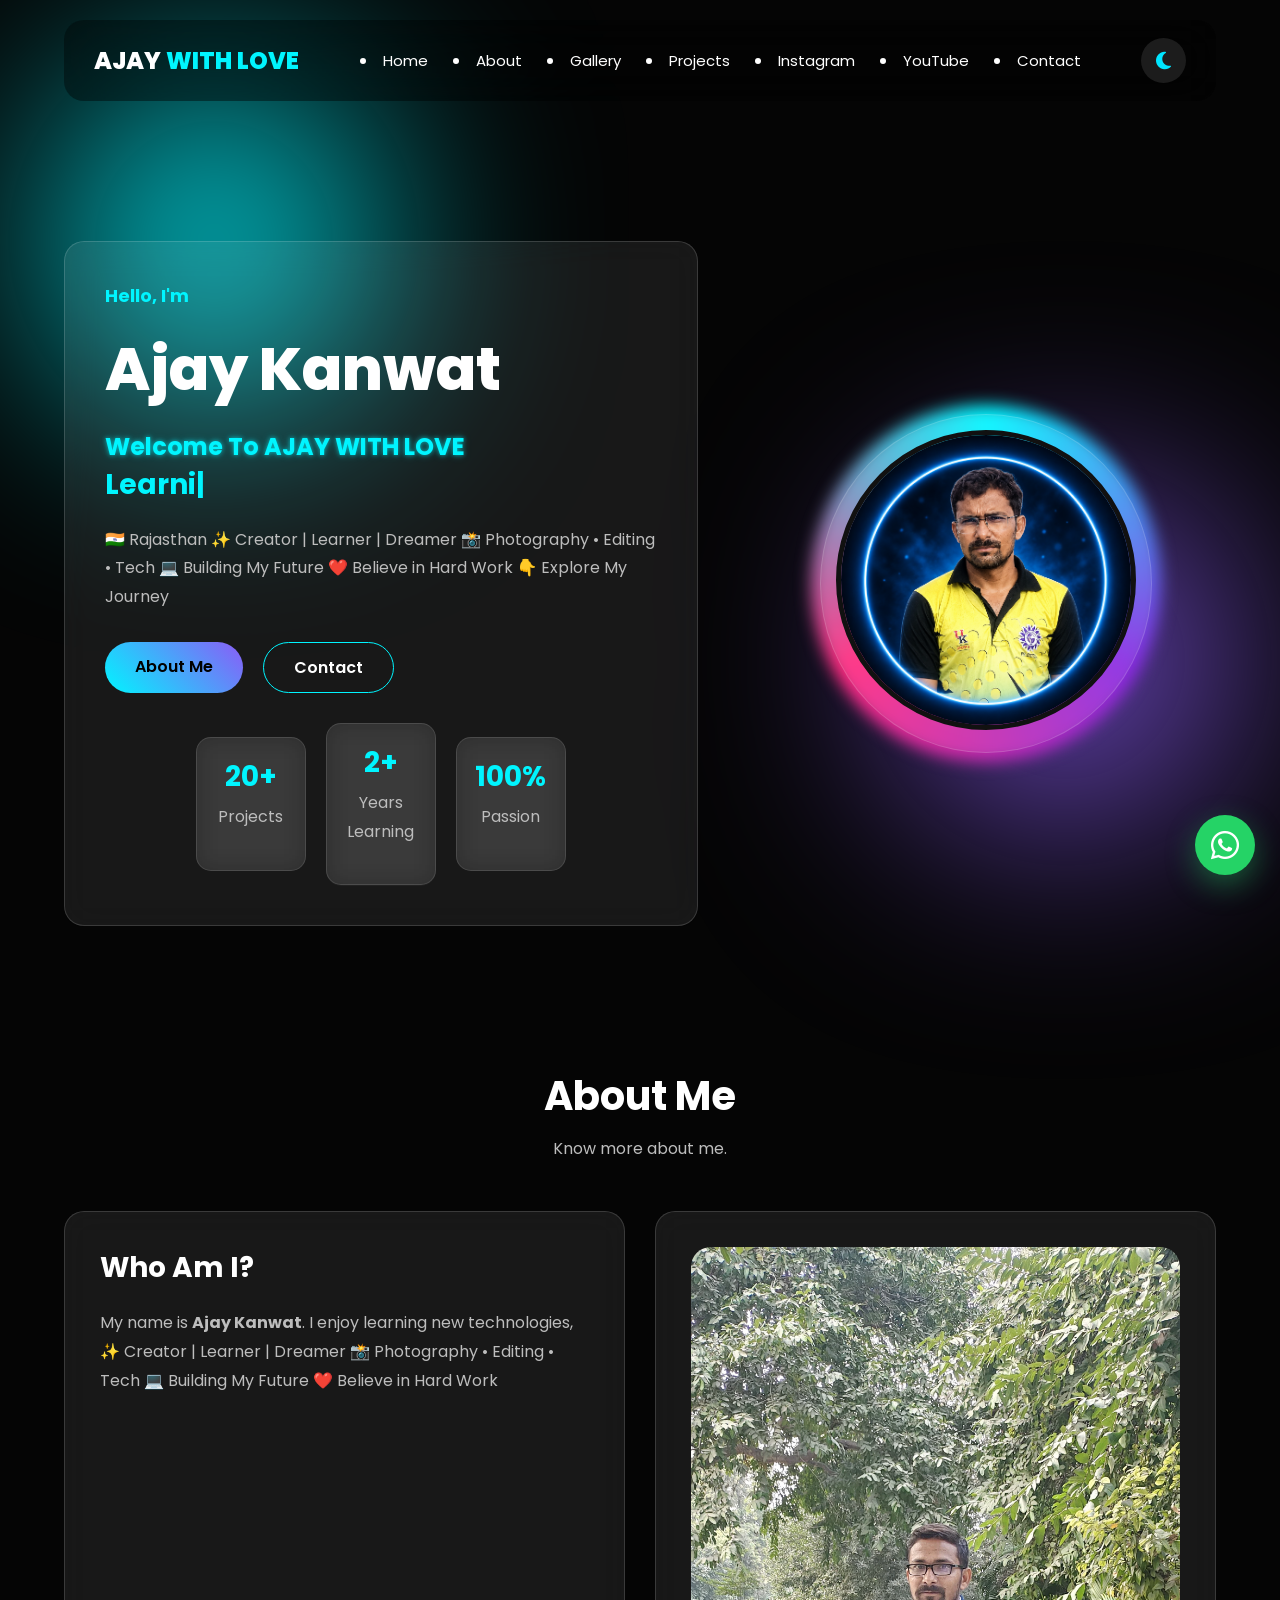
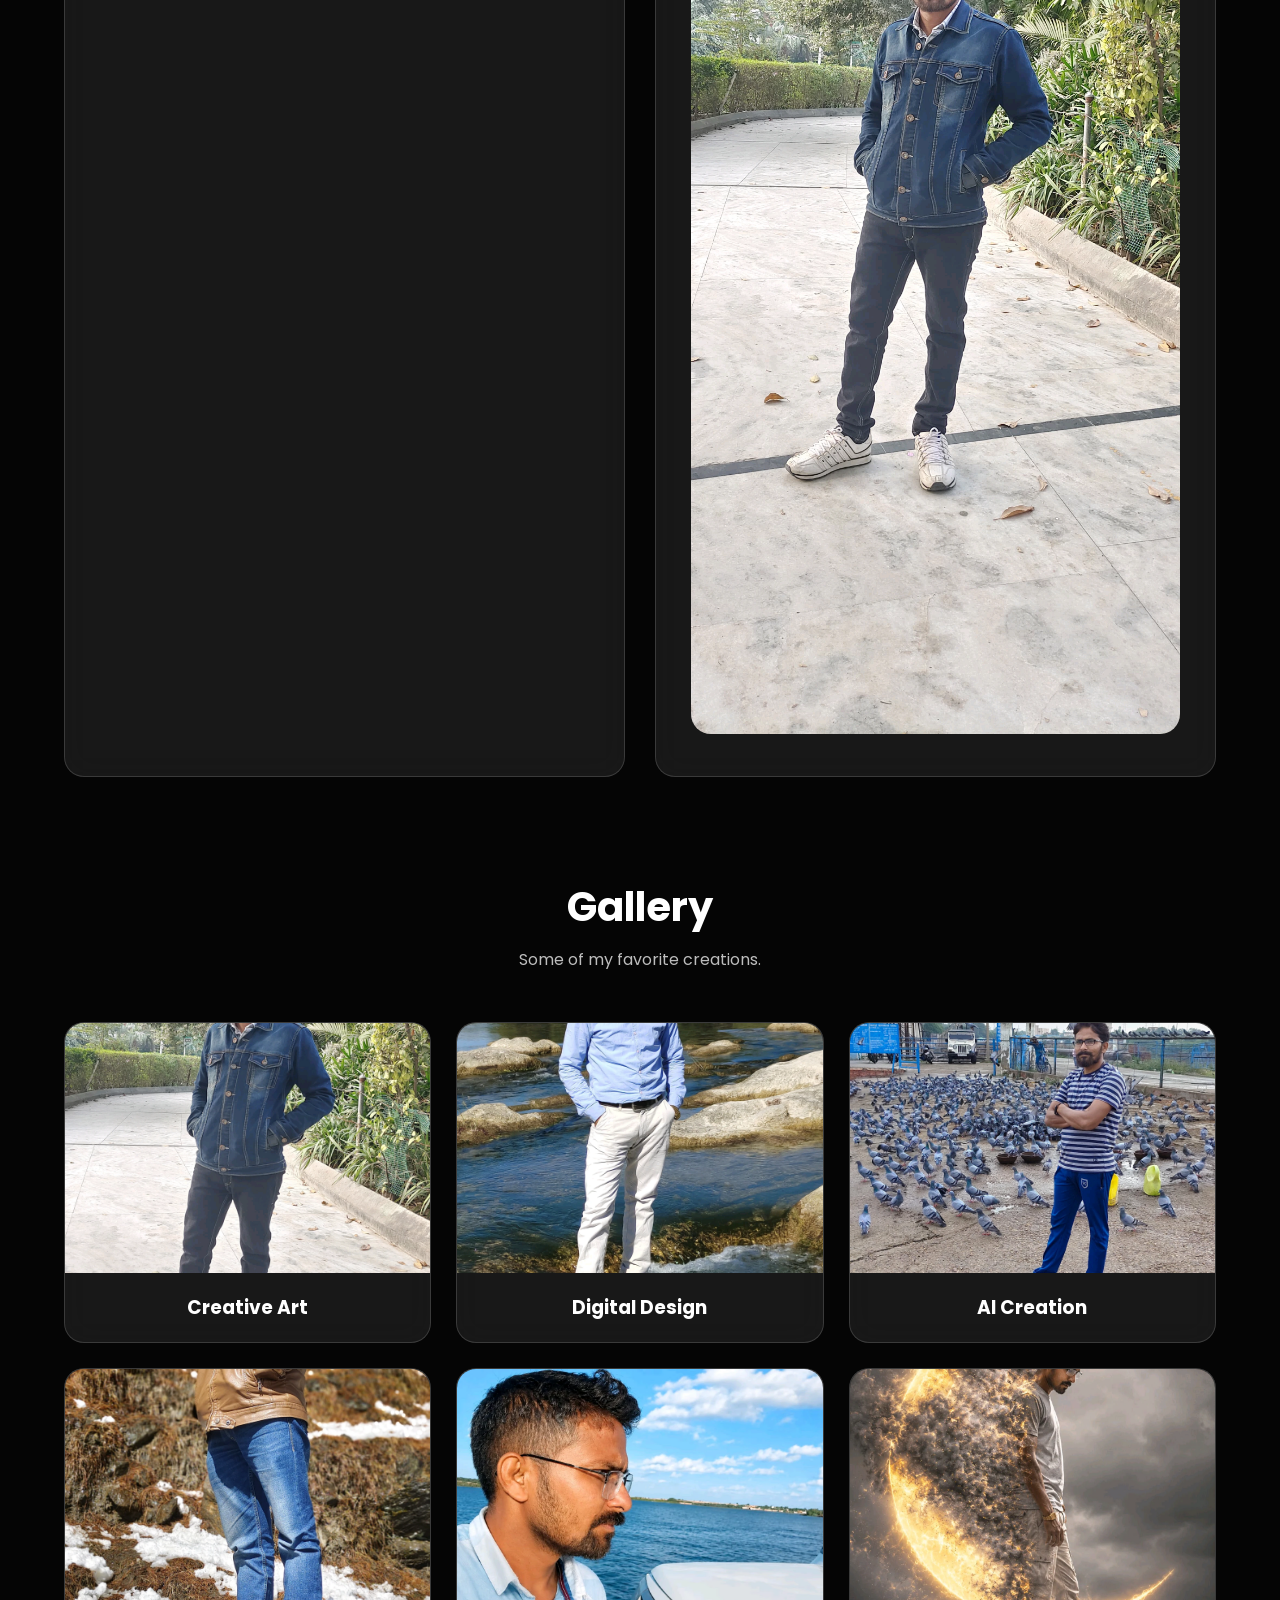
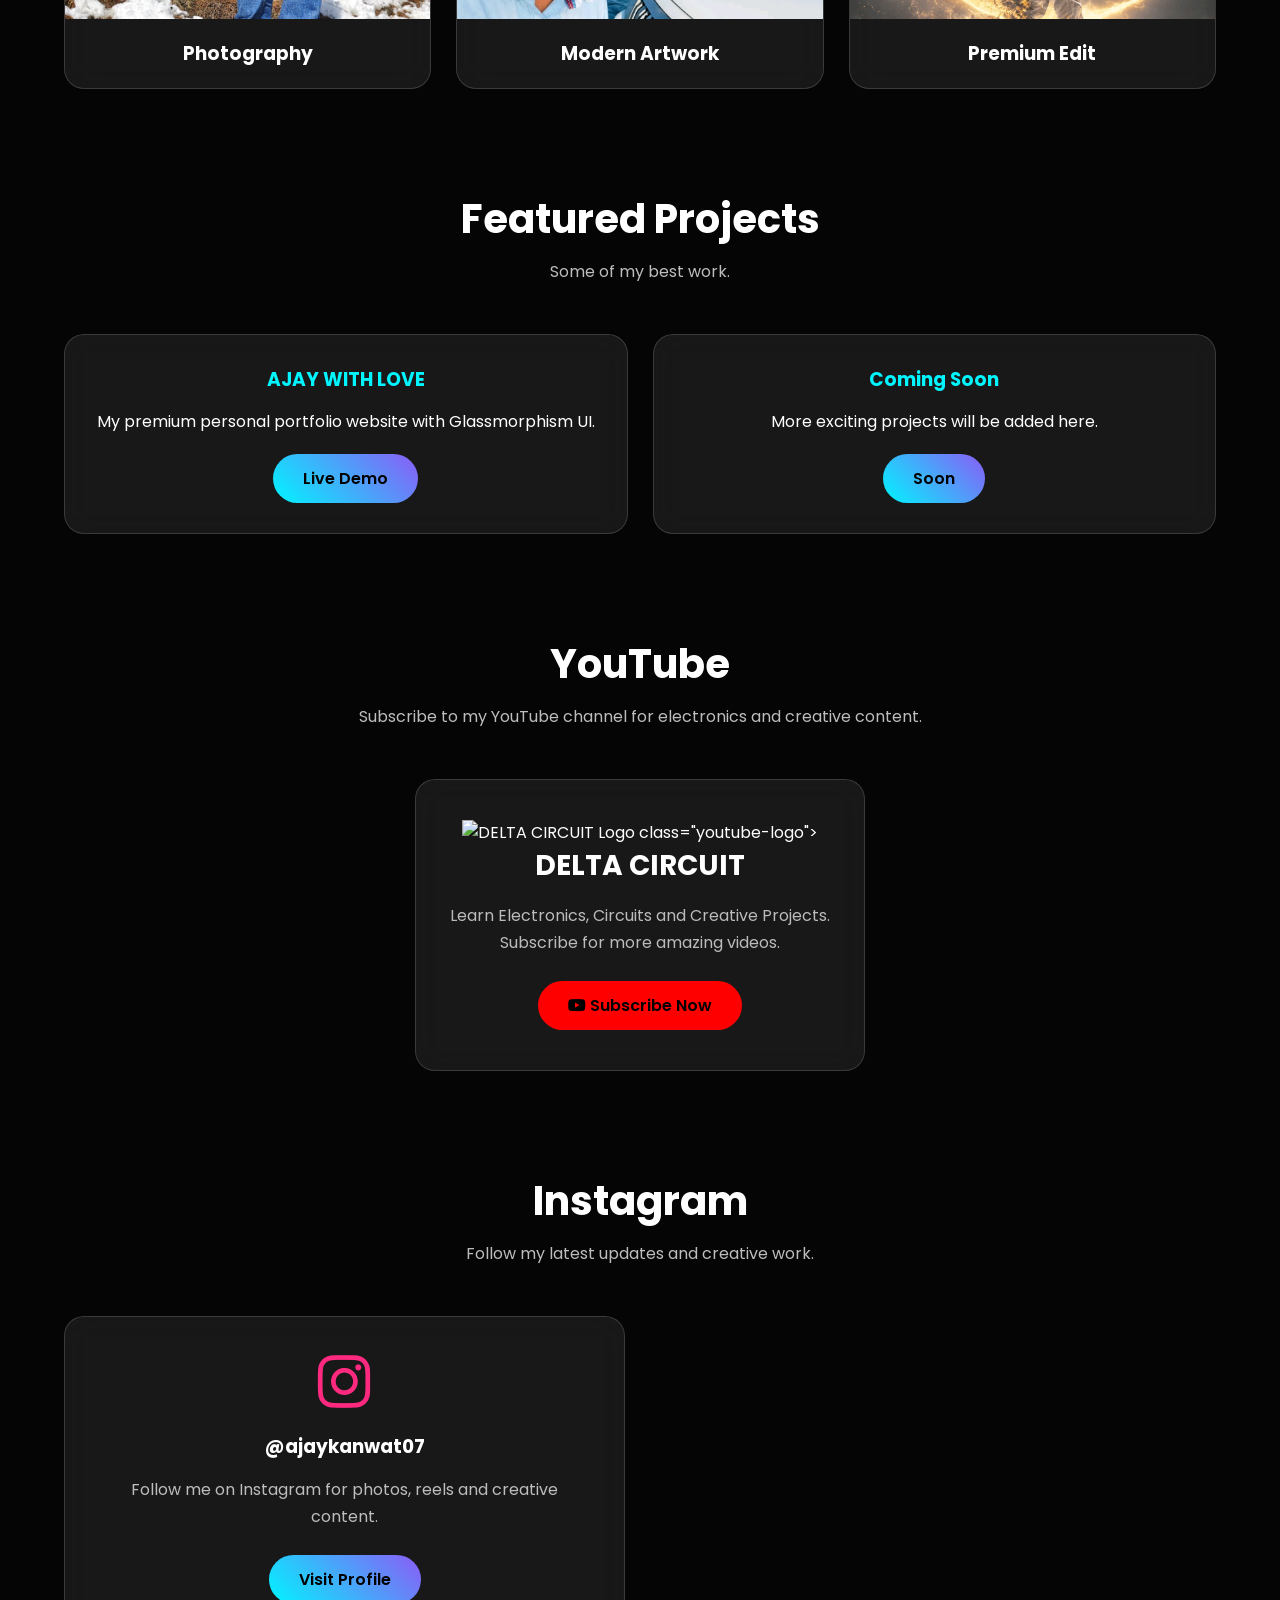
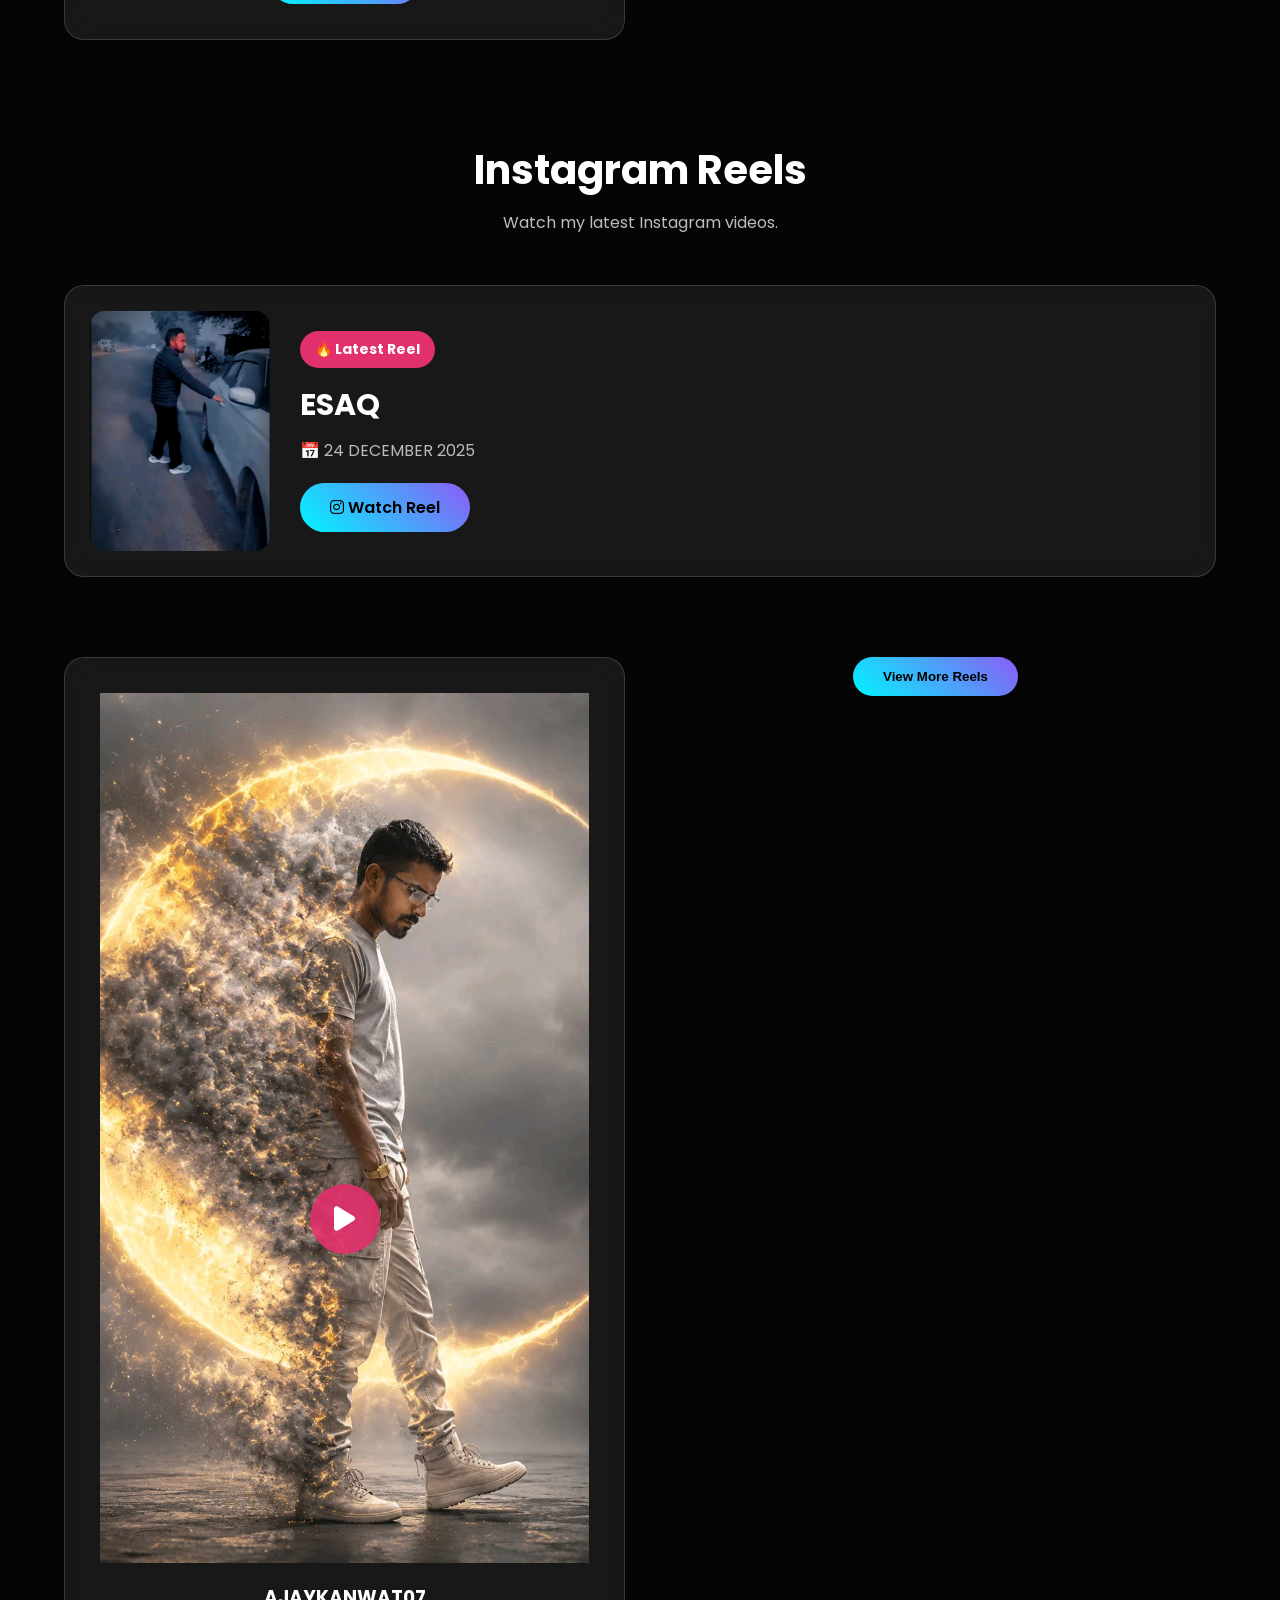
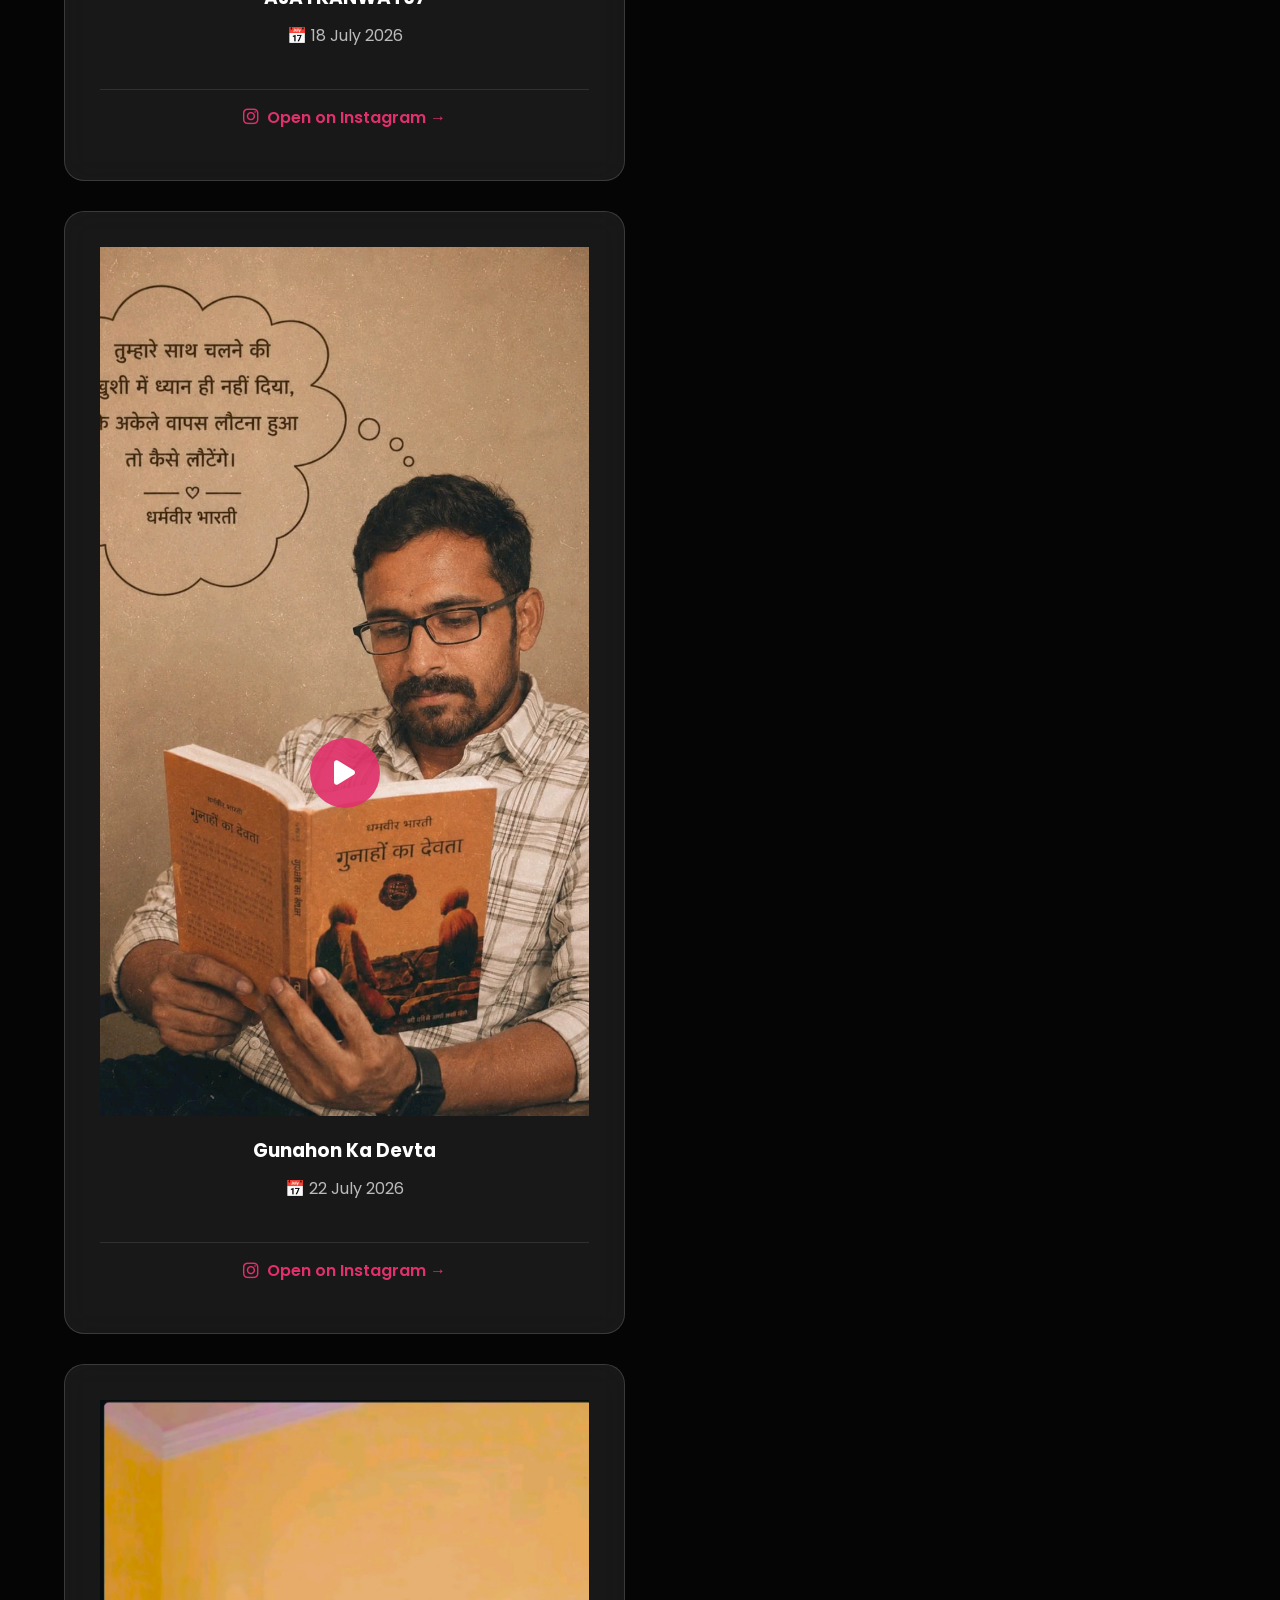
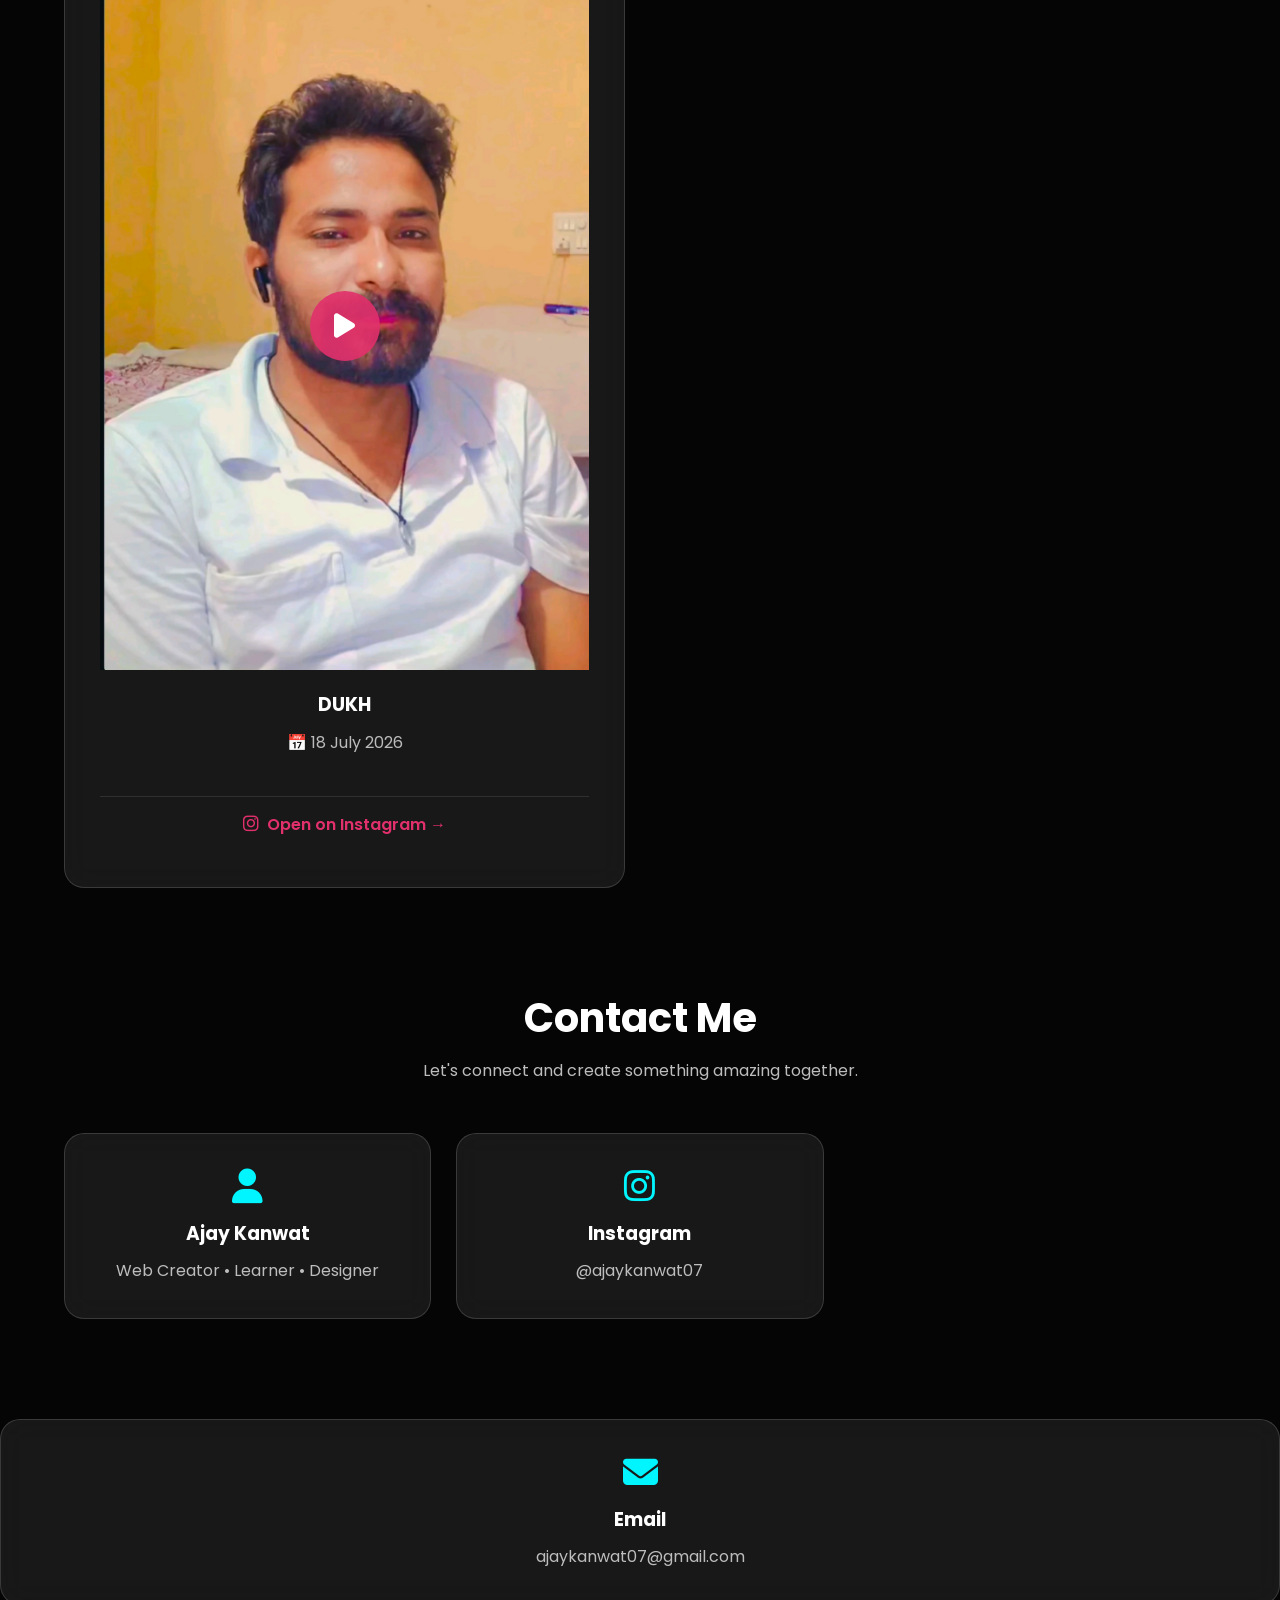
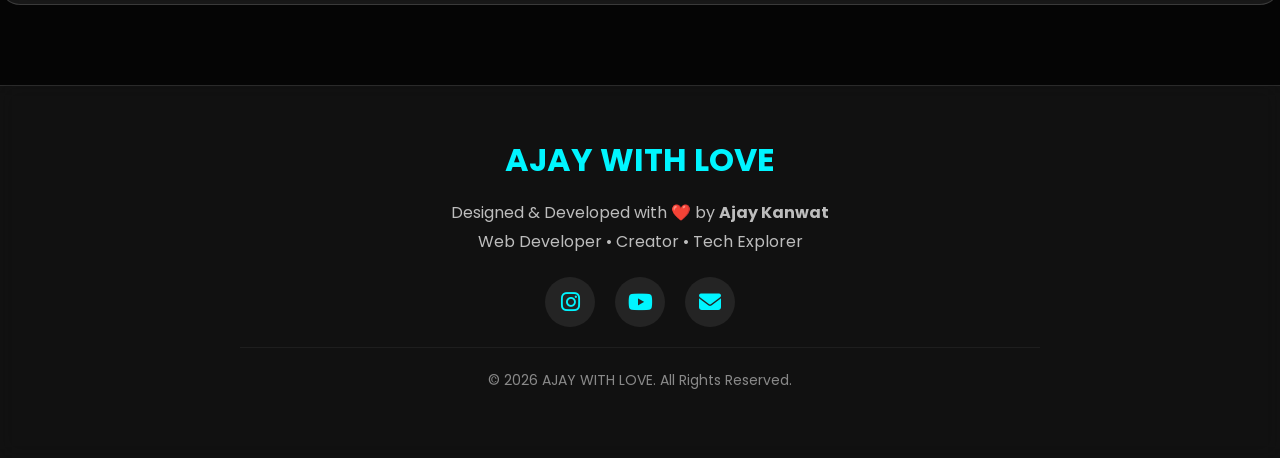
==== commit 1b182c45: "Update index.html" ====
--- a/index.html
+++ b/index.html
@@ -318,8 +318,9 @@
 
             <div class="glass youtube-profile">
 
-                <img src="images/youtube/logo.jpg"
-                     alt="DELTA CIRCUIT Logo"
+                <img src="images/youtube/logo.webp"
+     alt="DELTA CIRCUIT Logo"
+     loading="lazy">
                      class="youtube-logo">
 
                 <h3>DELTA CIRCUIT</h3>
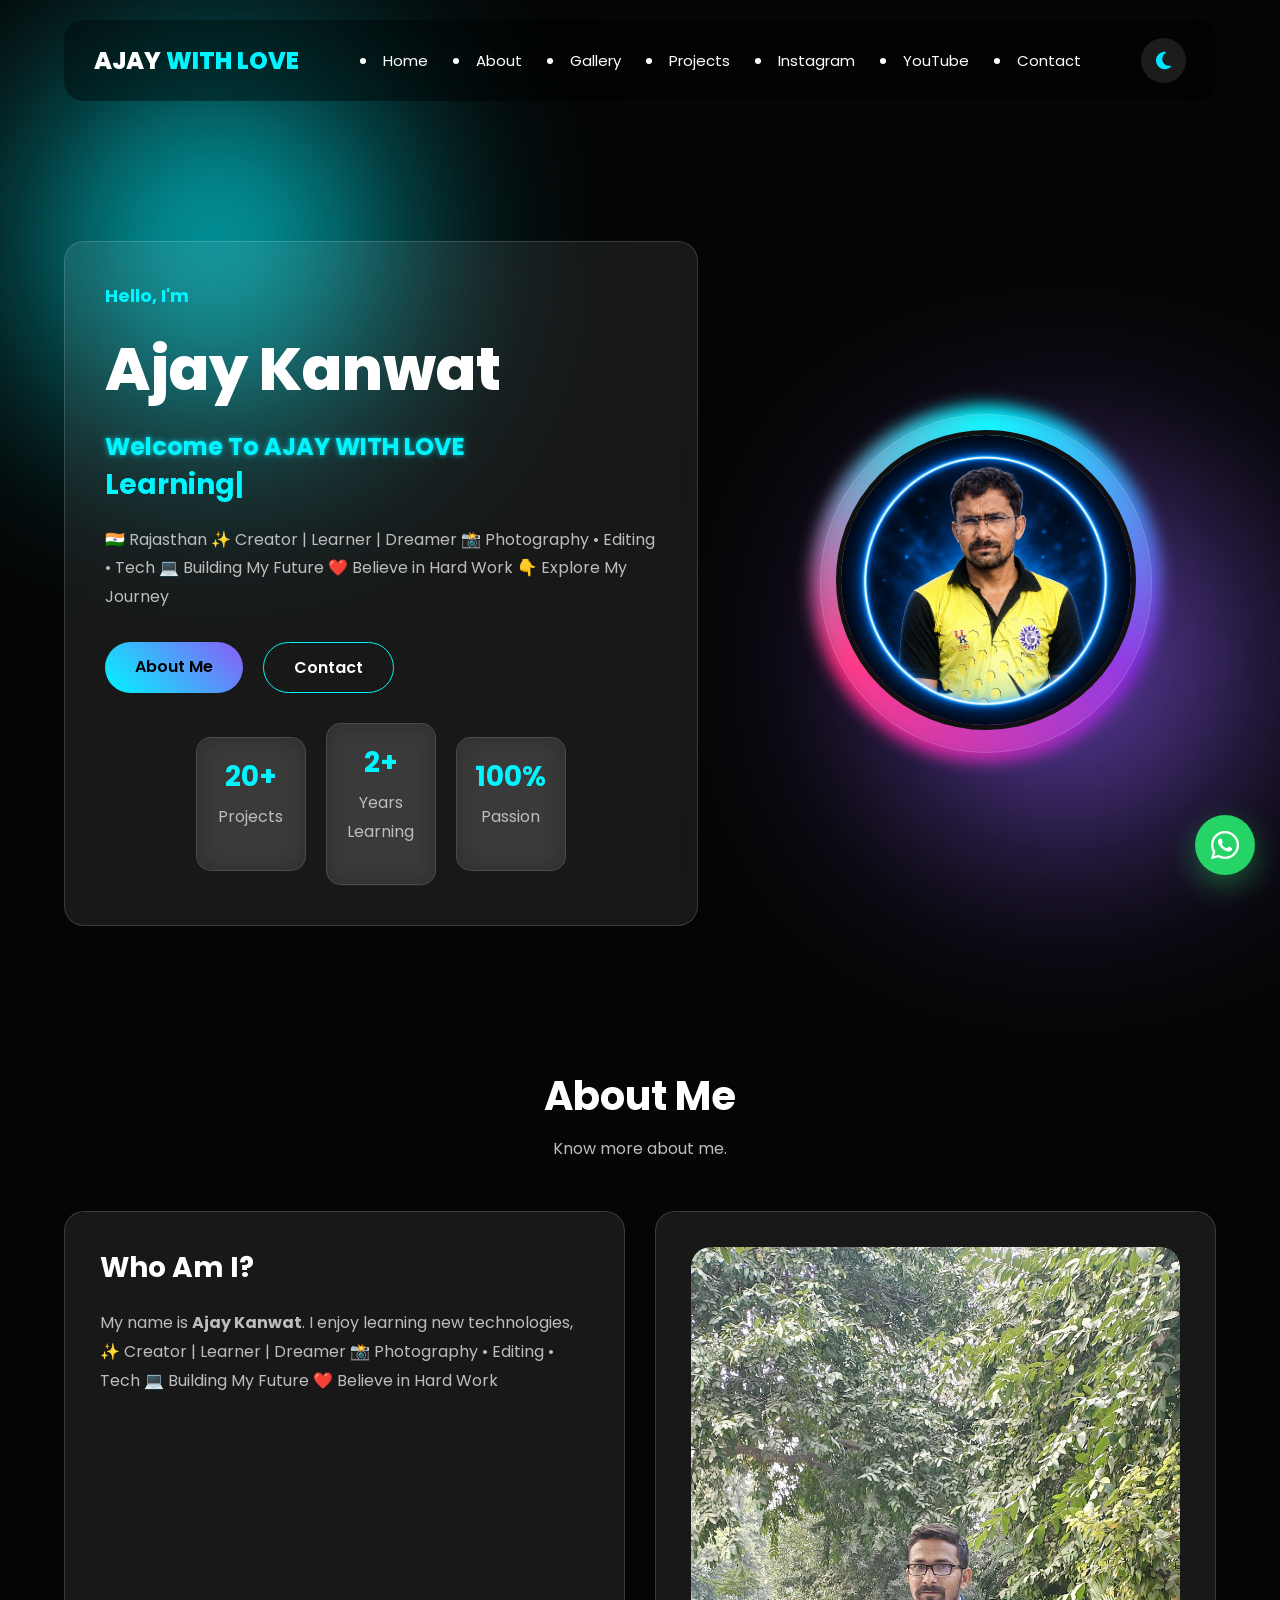
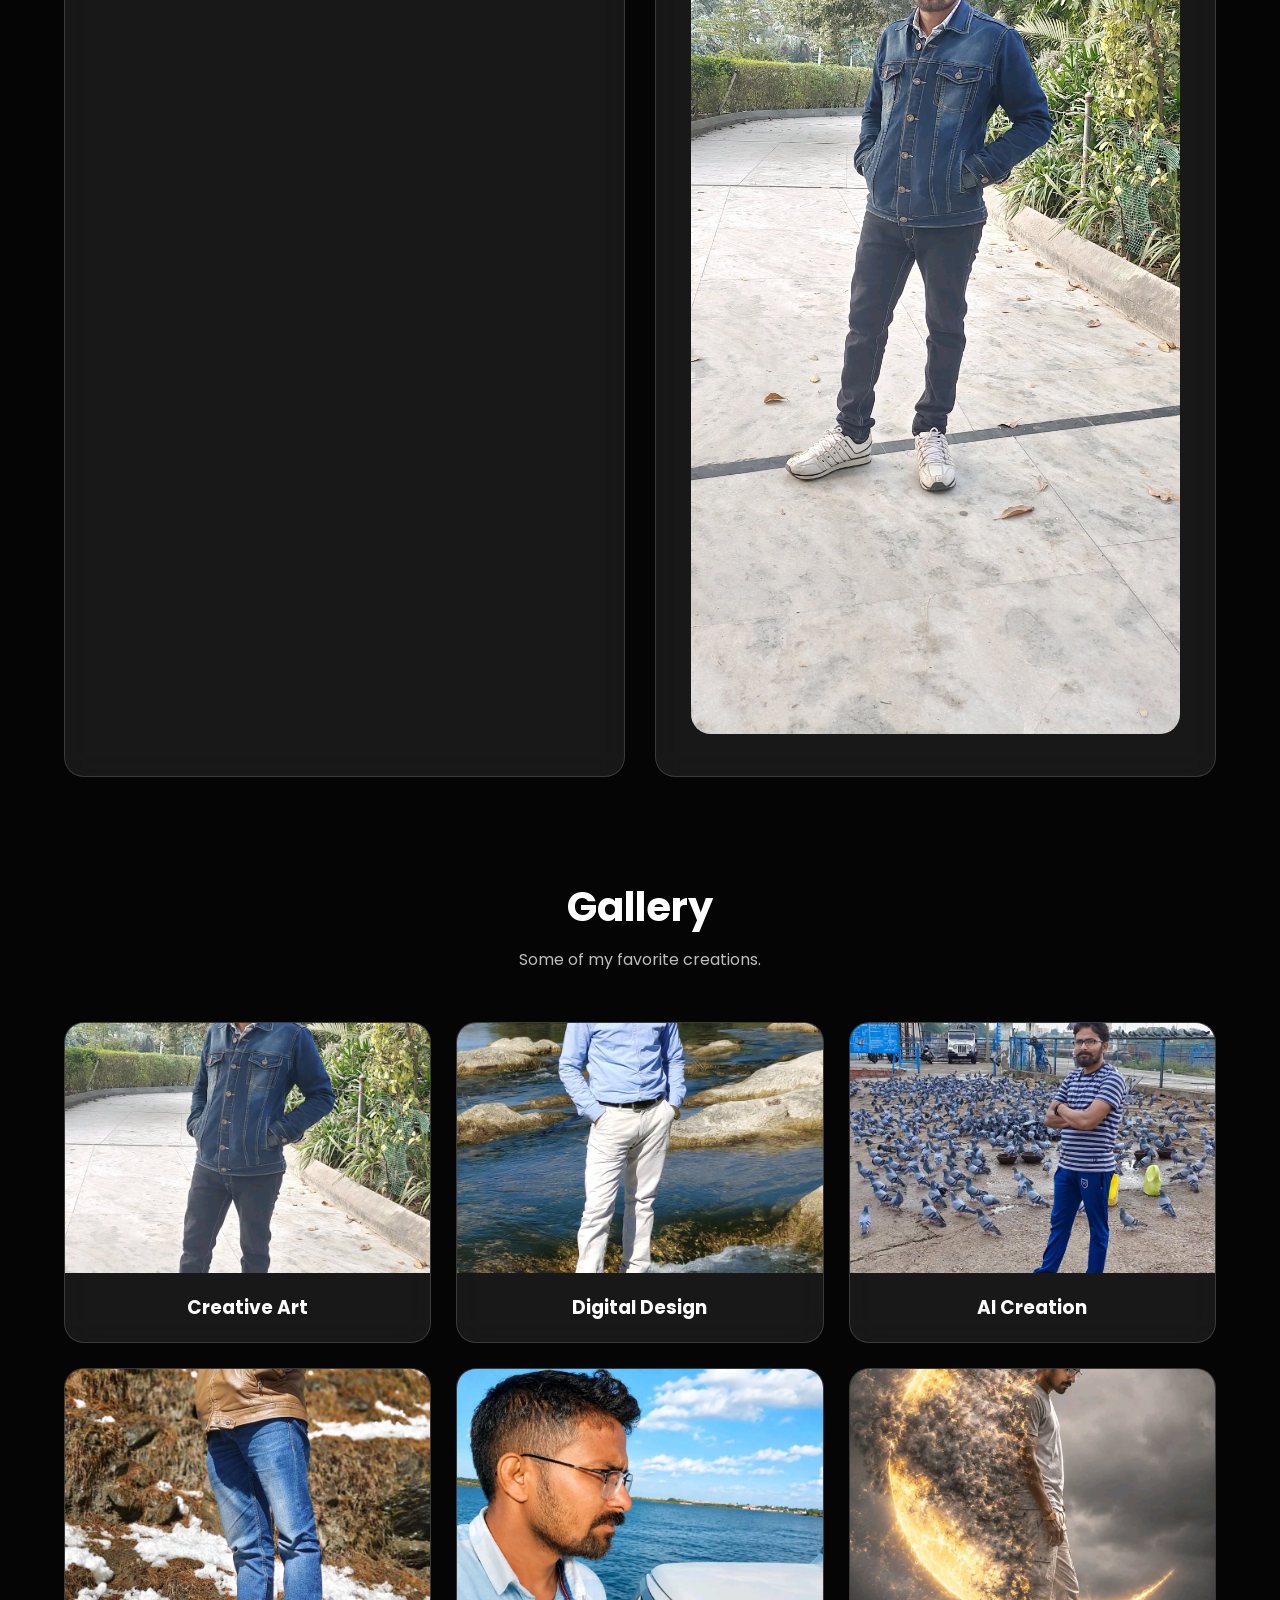
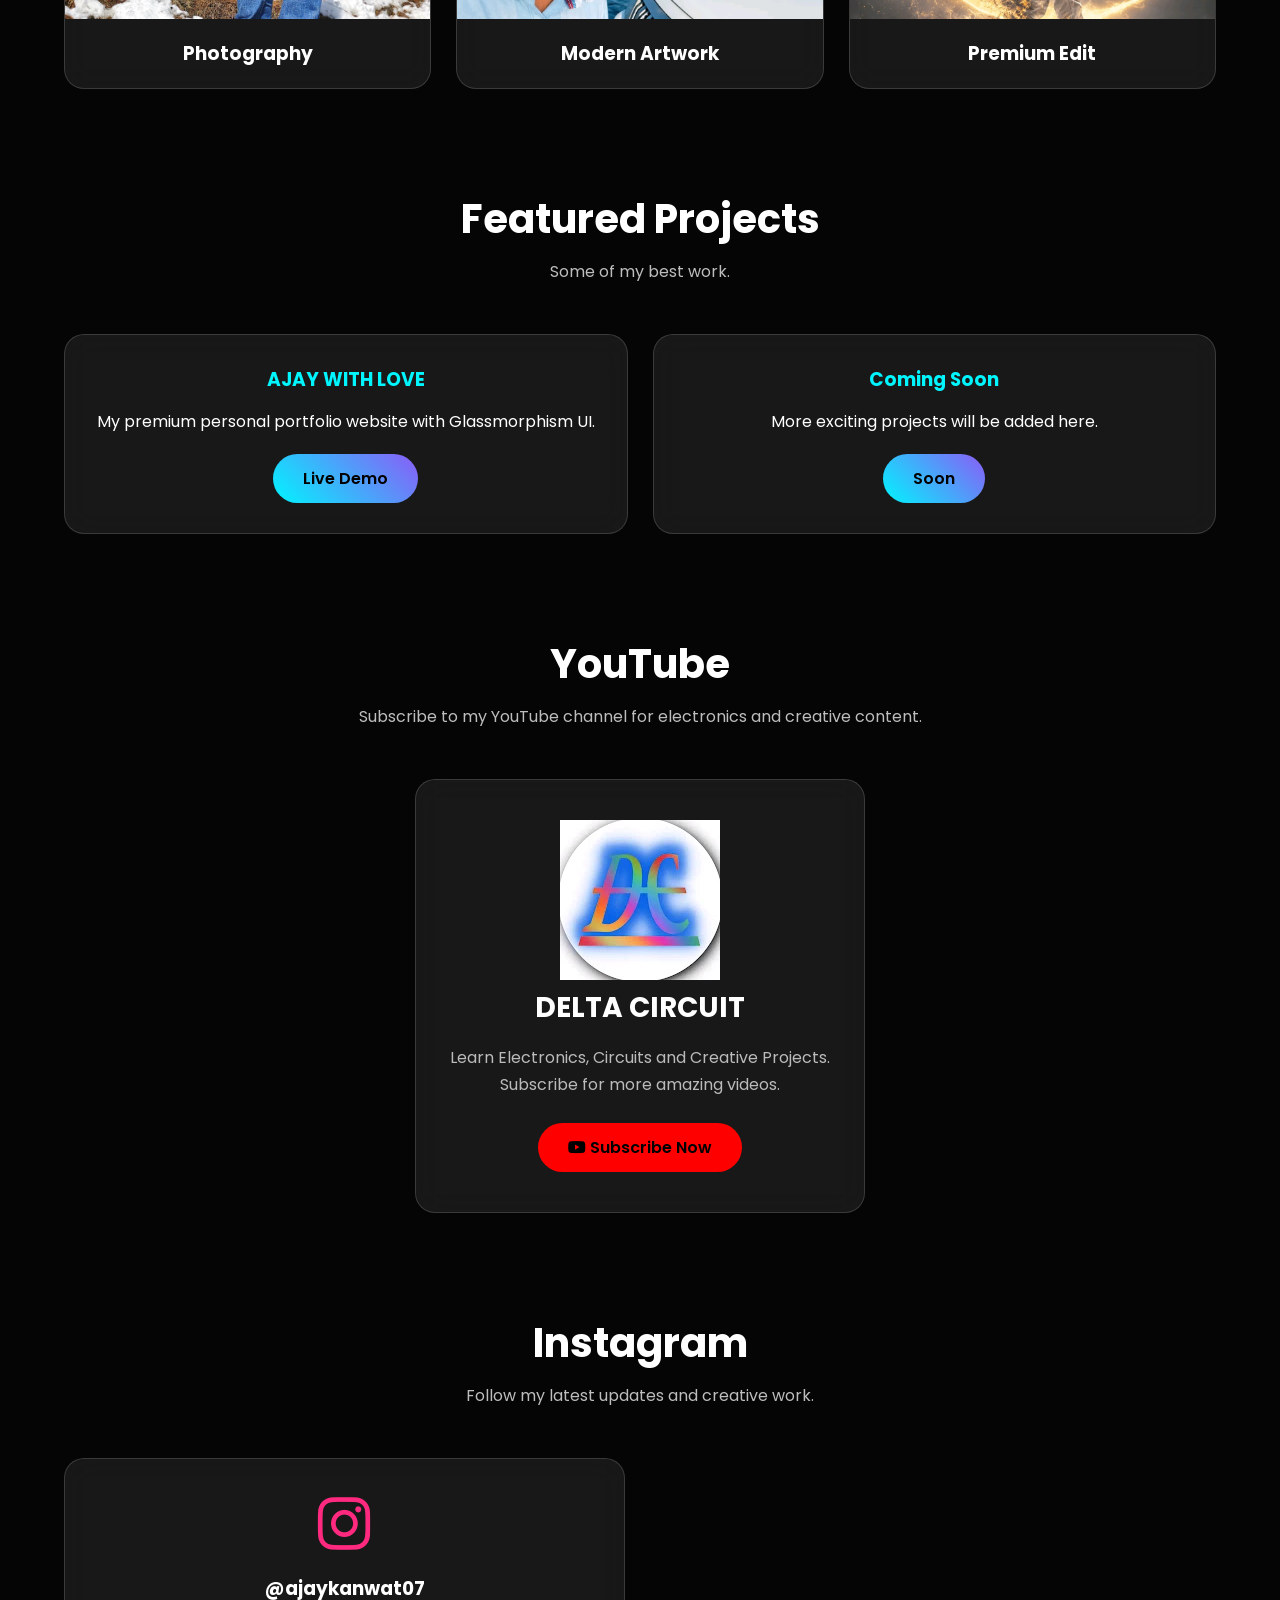
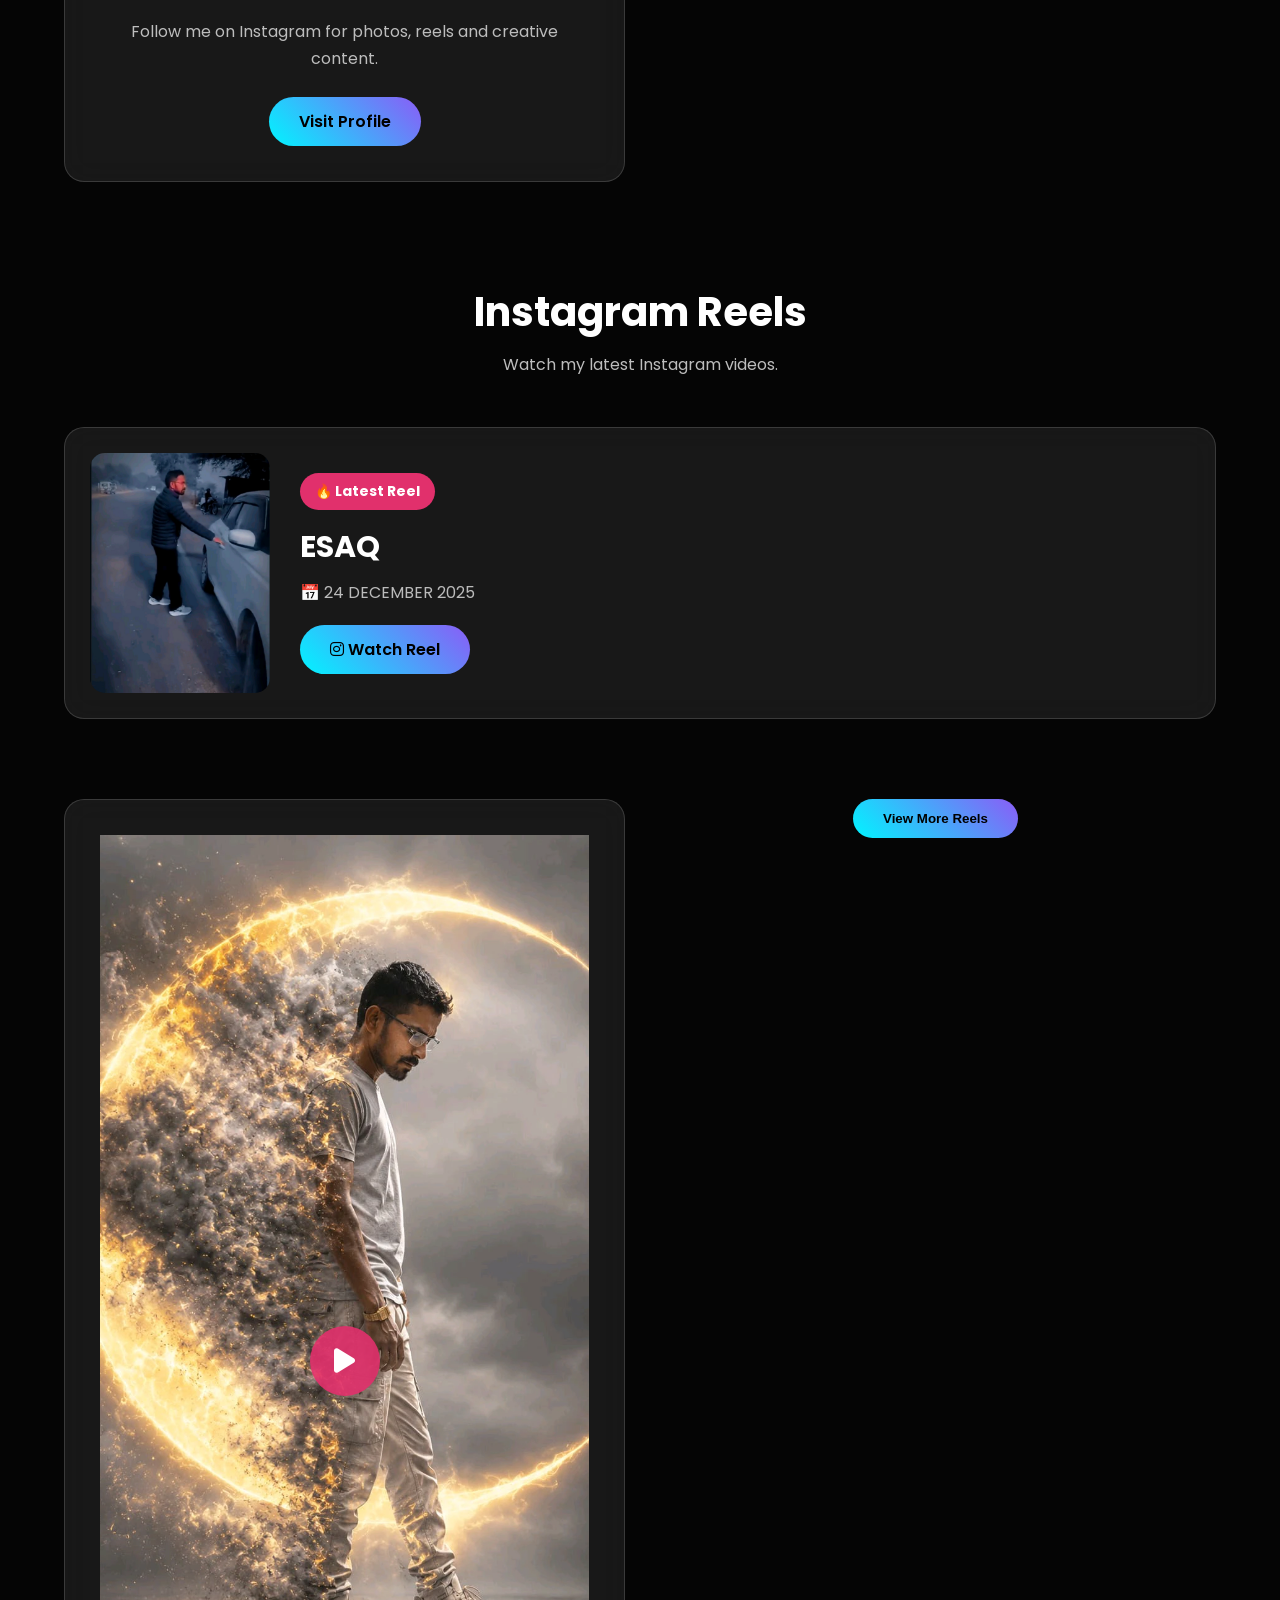
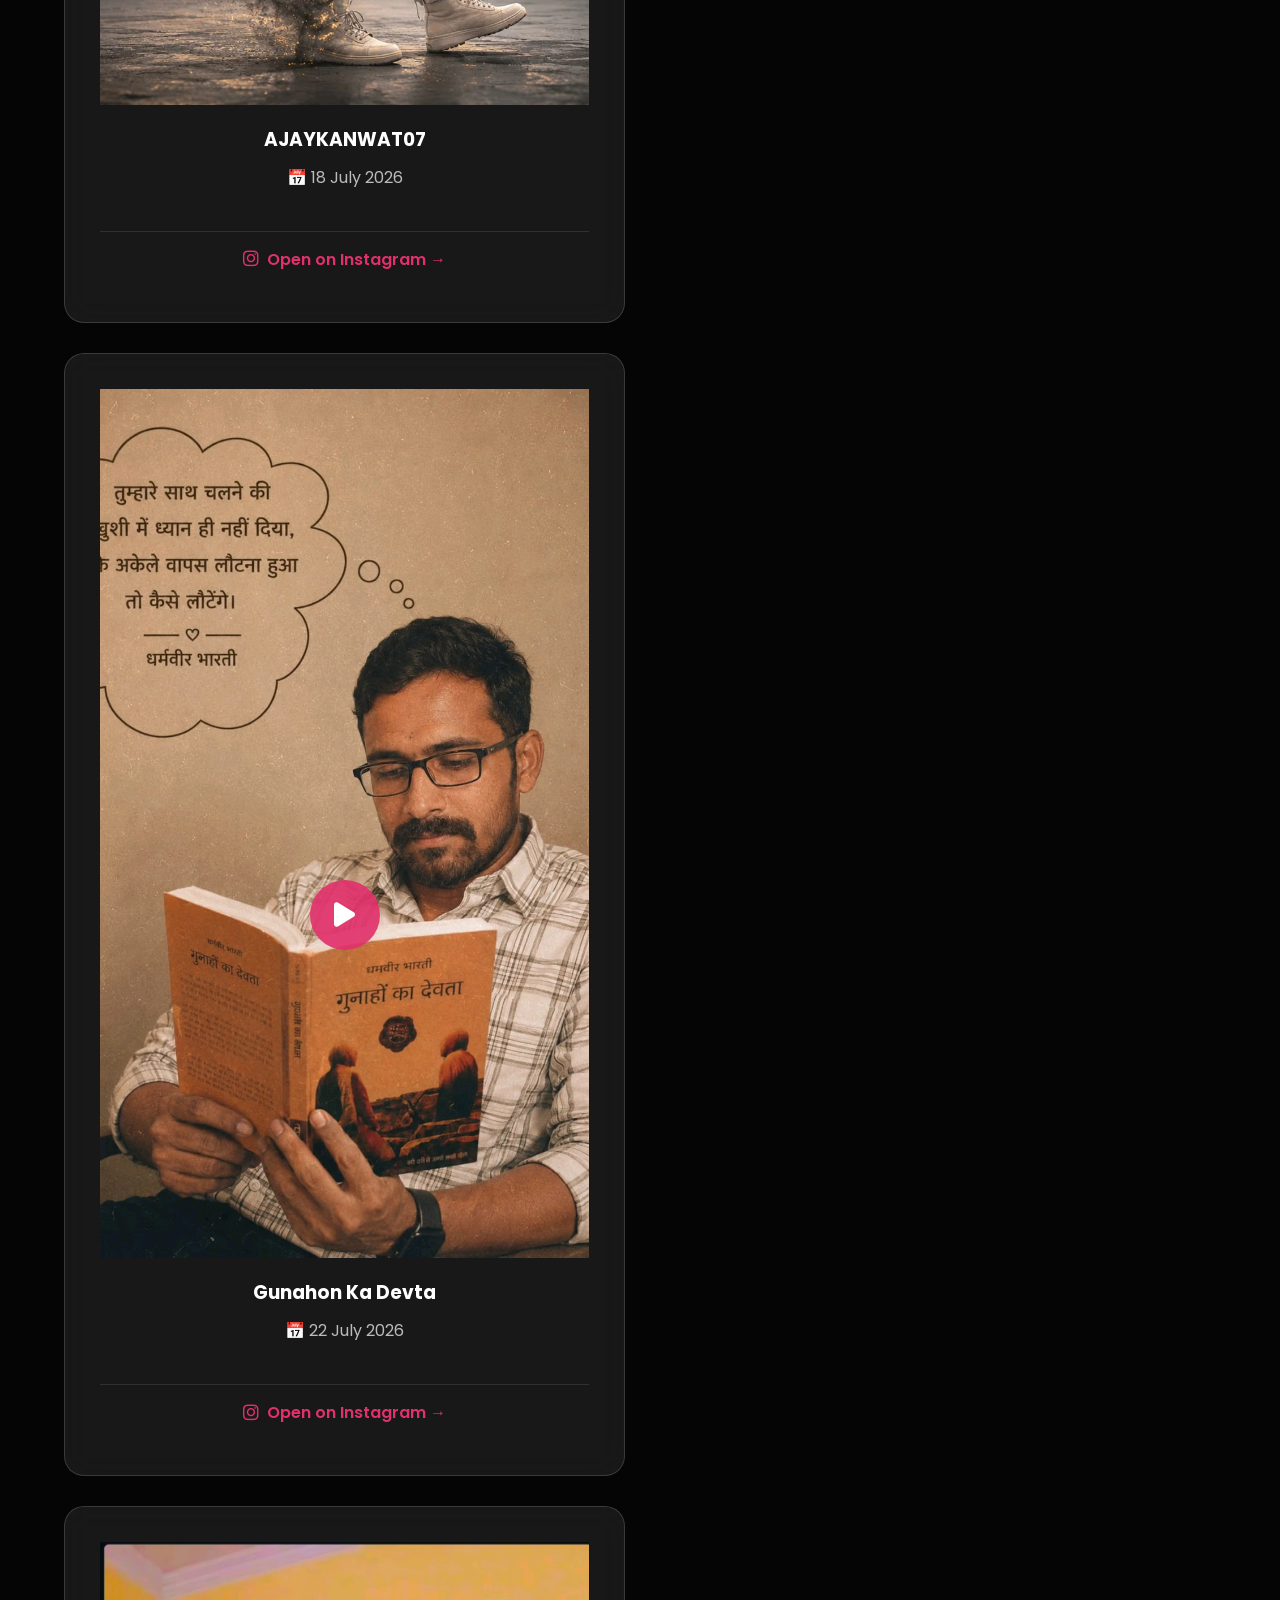
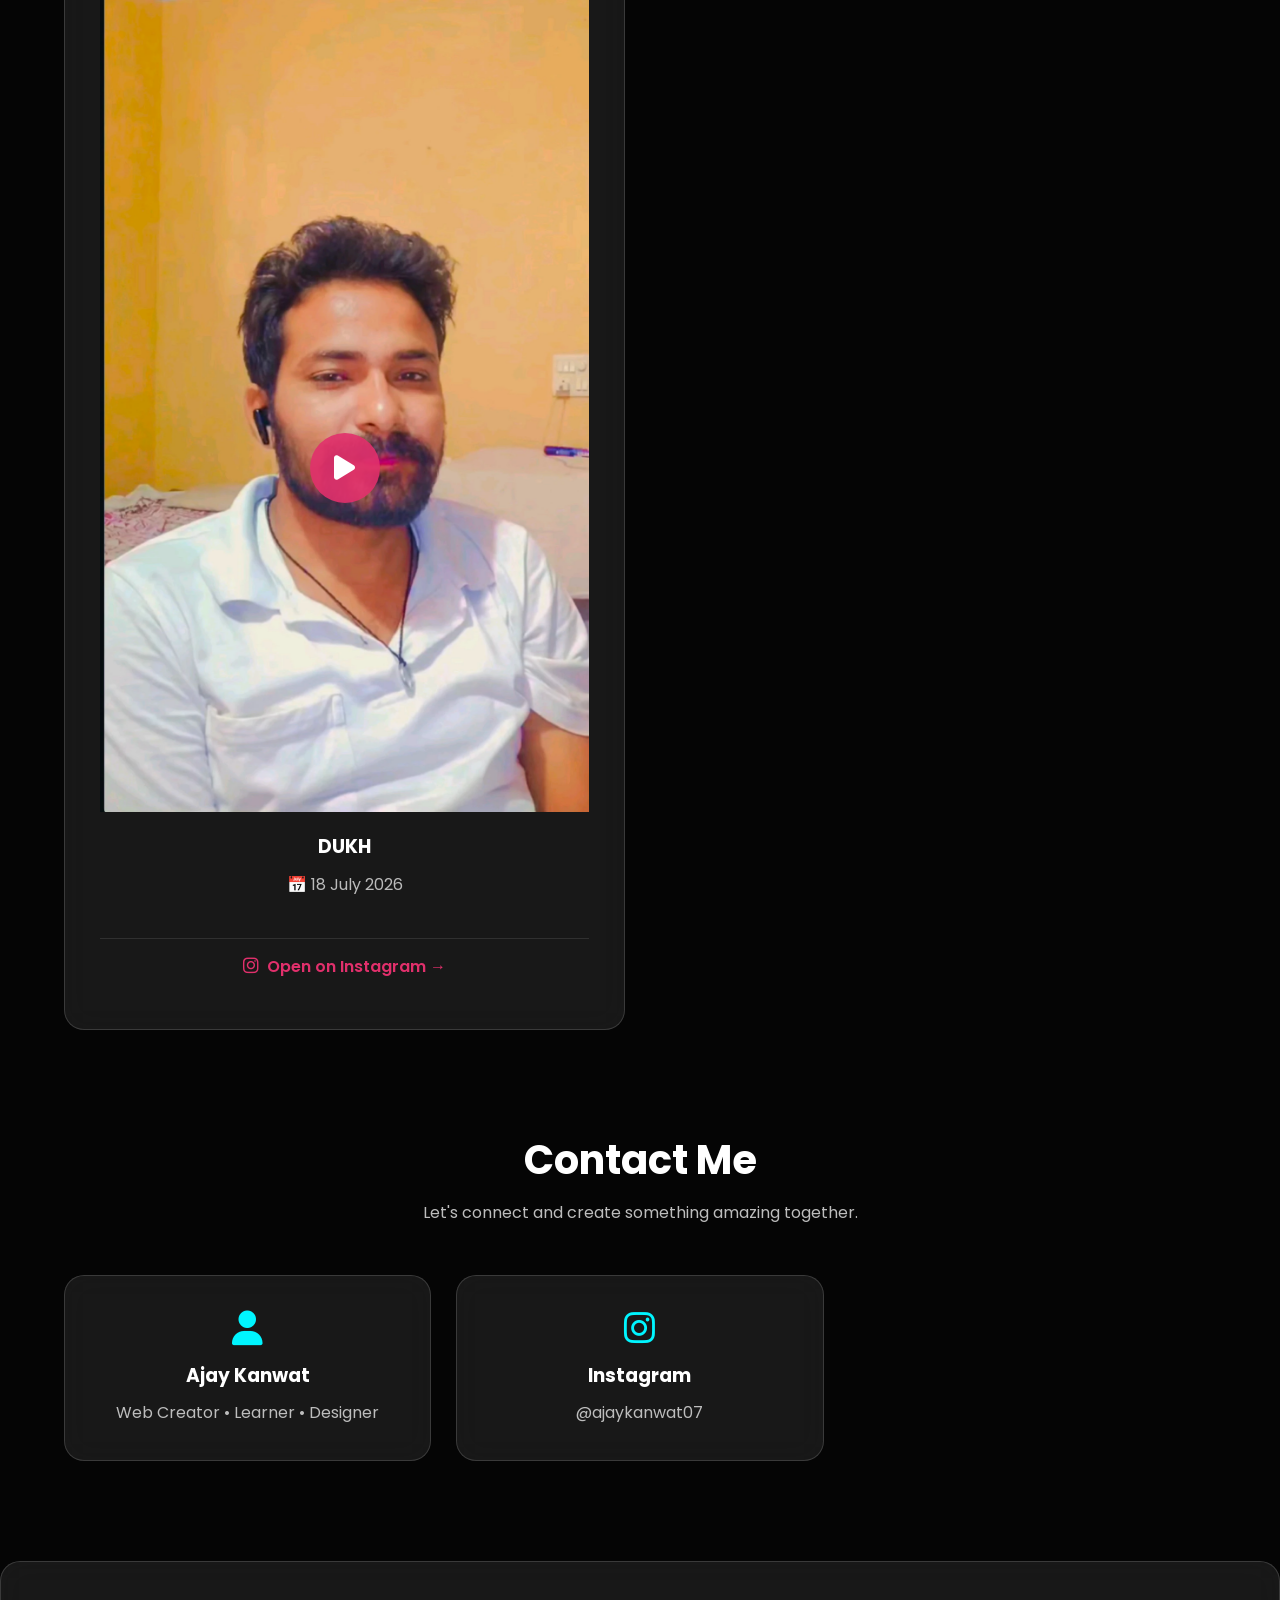
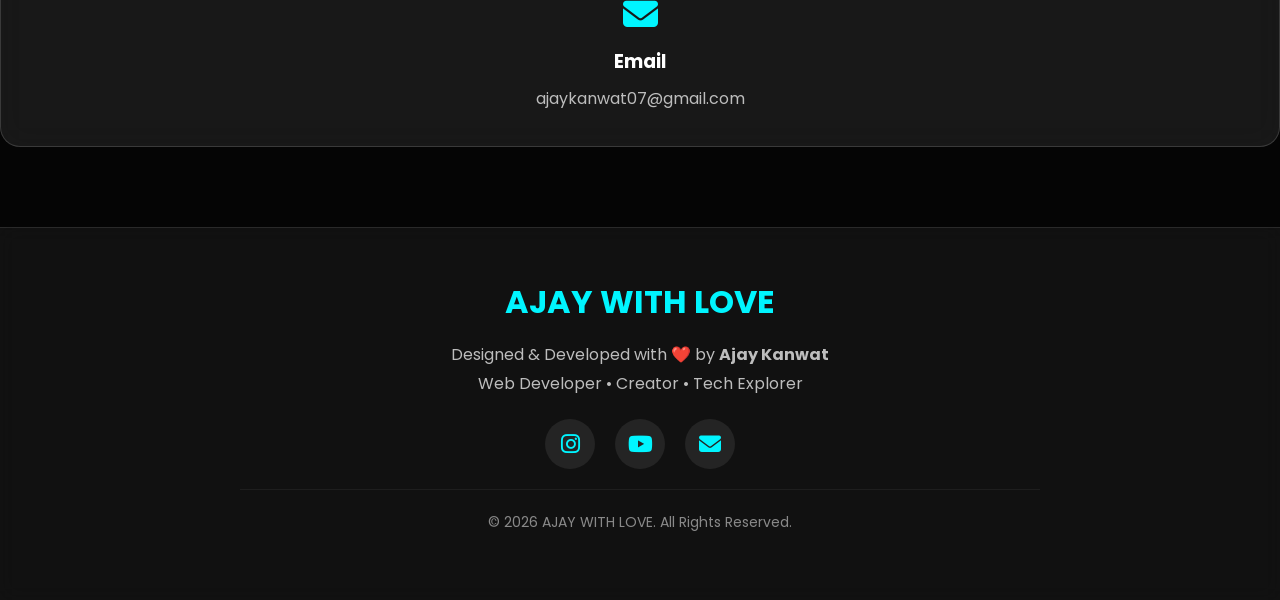
==== commit 7392ba96: "Update index.html" ====
--- a/index.html
+++ b/index.html
@@ -321,7 +321,6 @@
                 <img src="images/youtube/logo.webp"
      alt="DELTA CIRCUIT Logo"
      loading="lazy">
-                     class="youtube-logo">
 
                 <h3>DELTA CIRCUIT</h3>
 
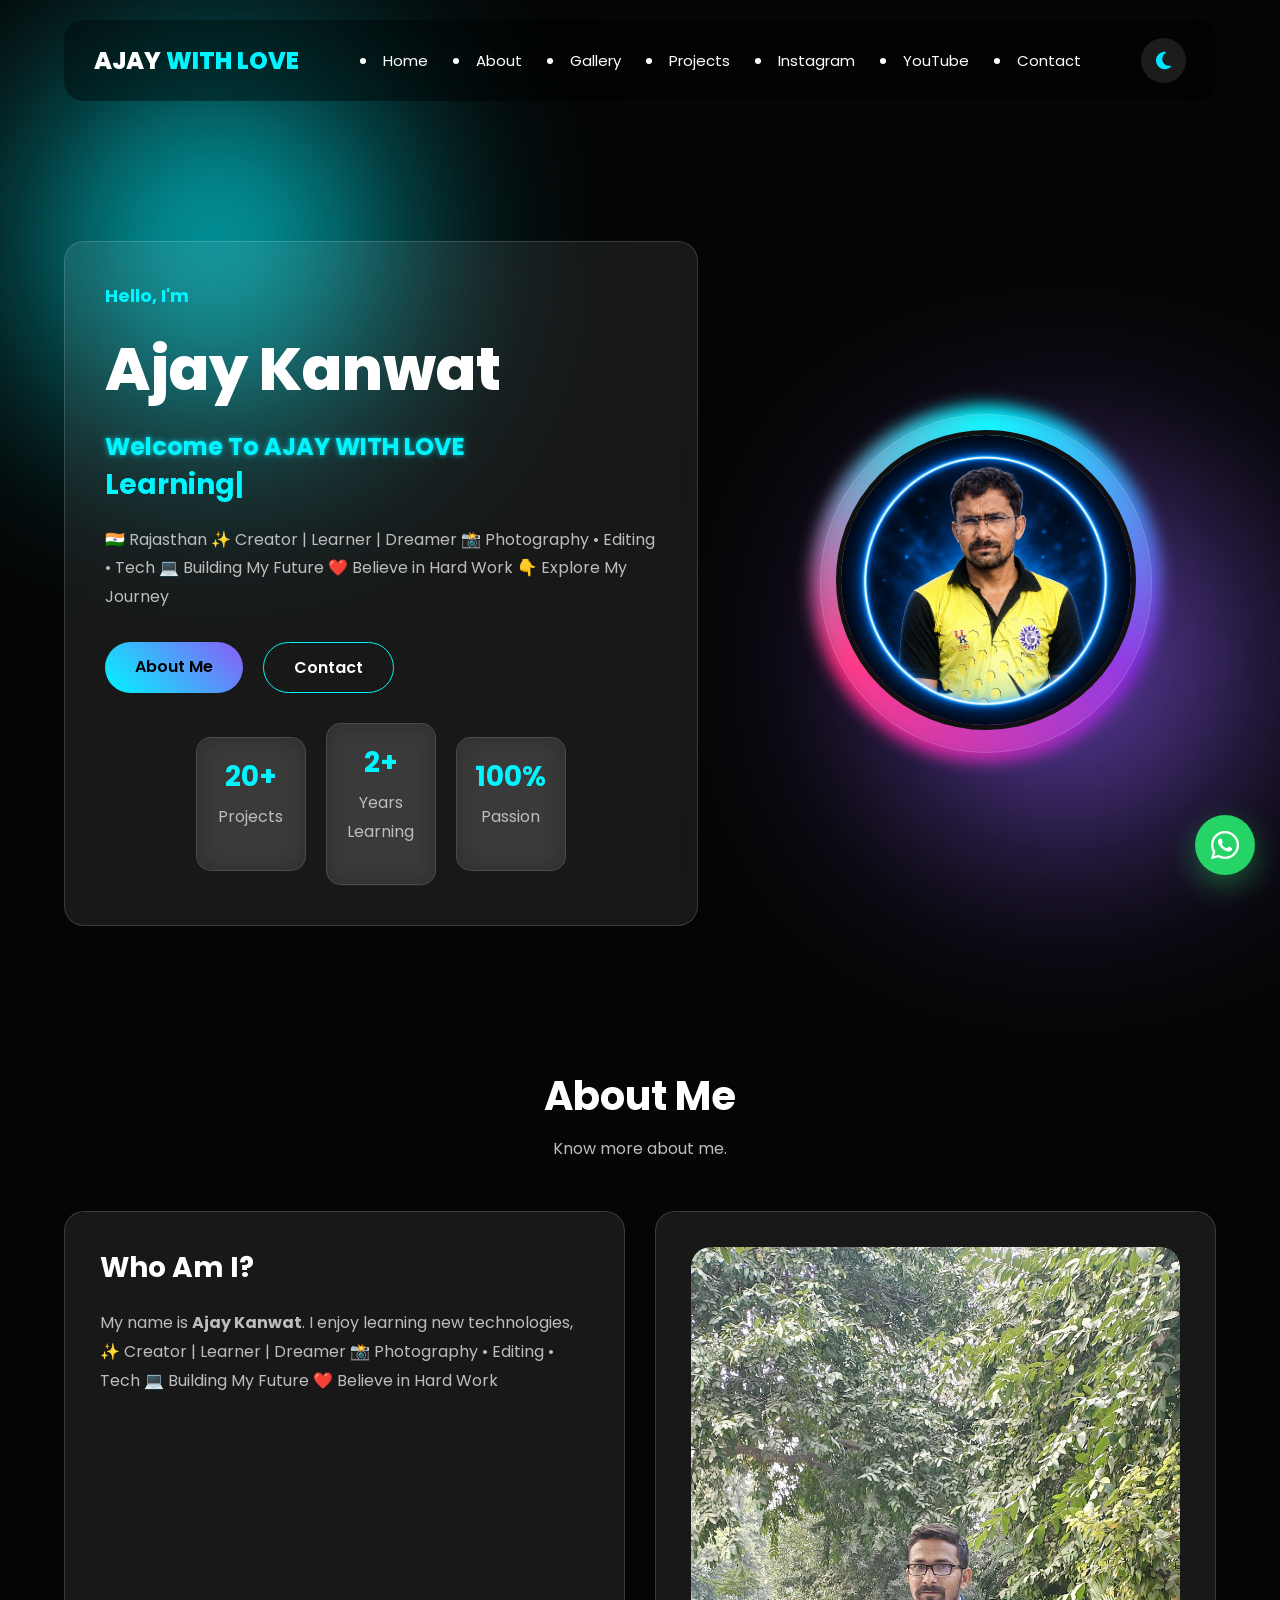
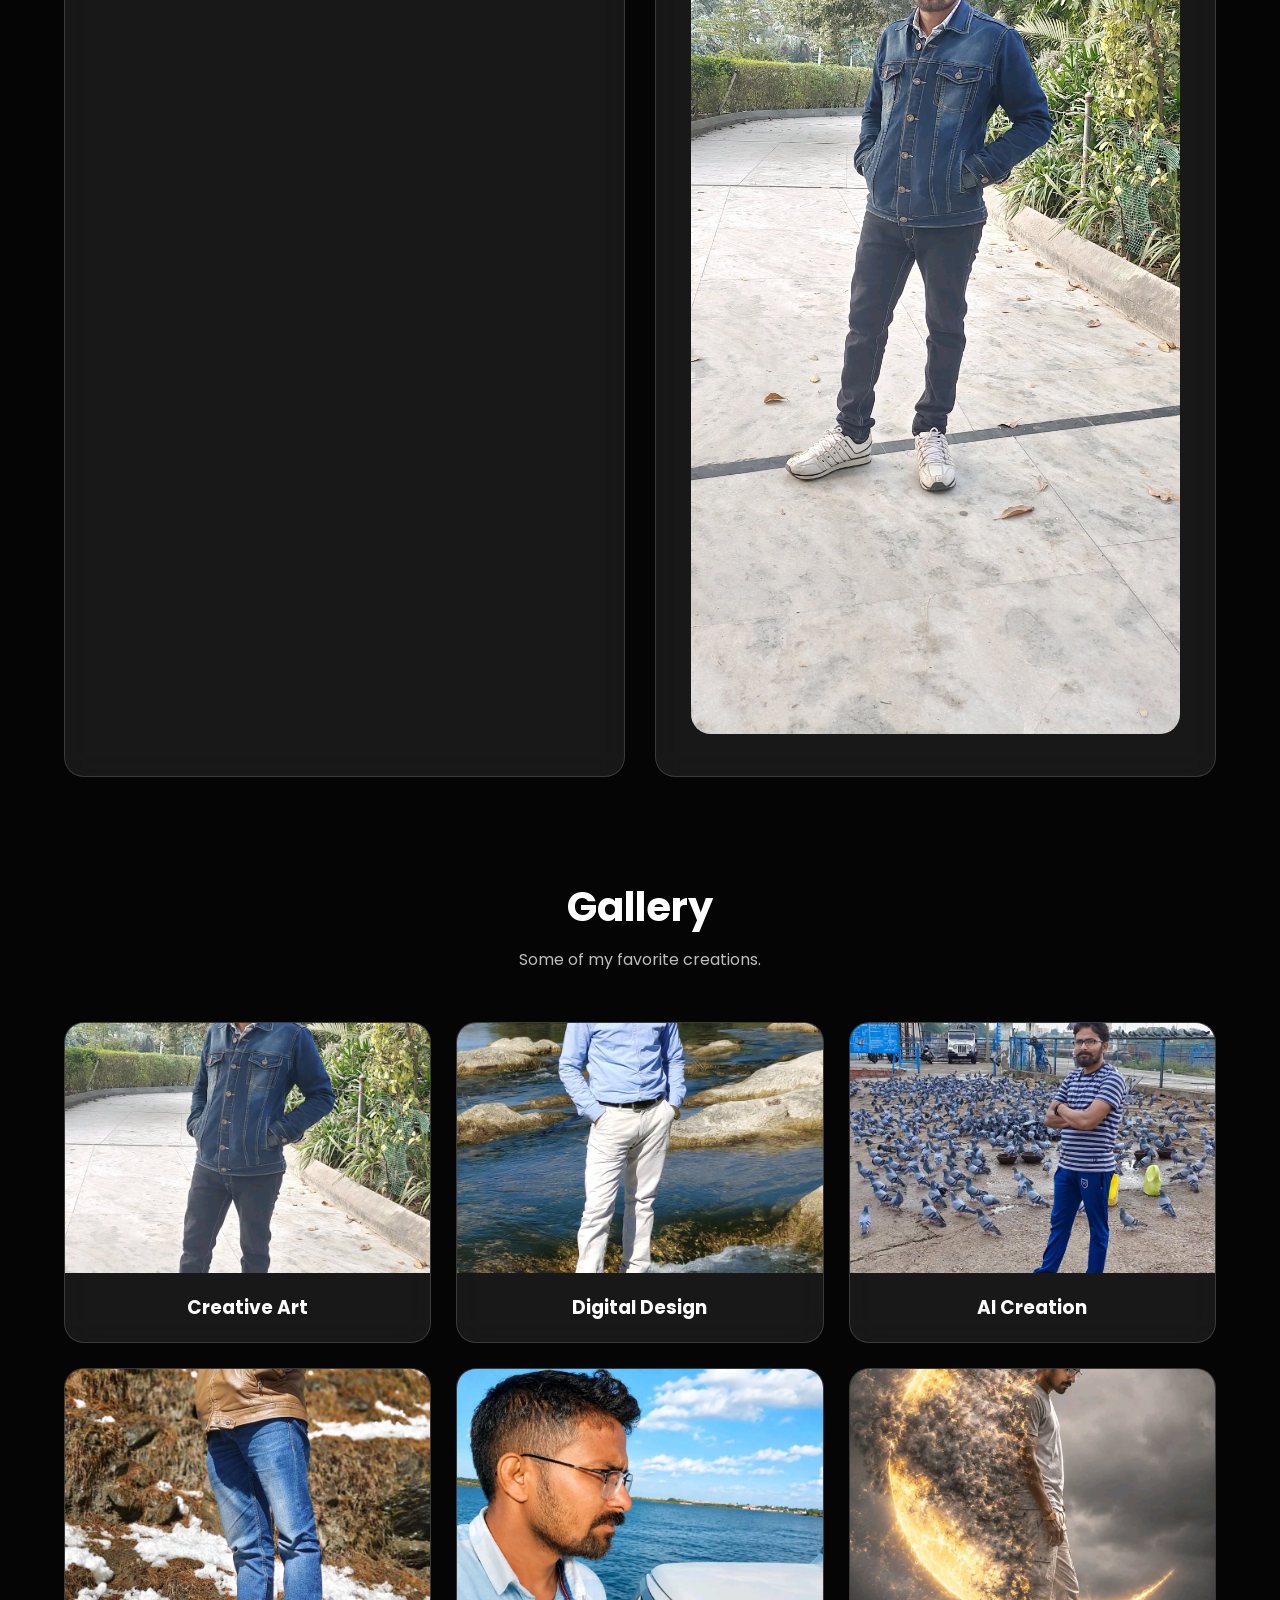
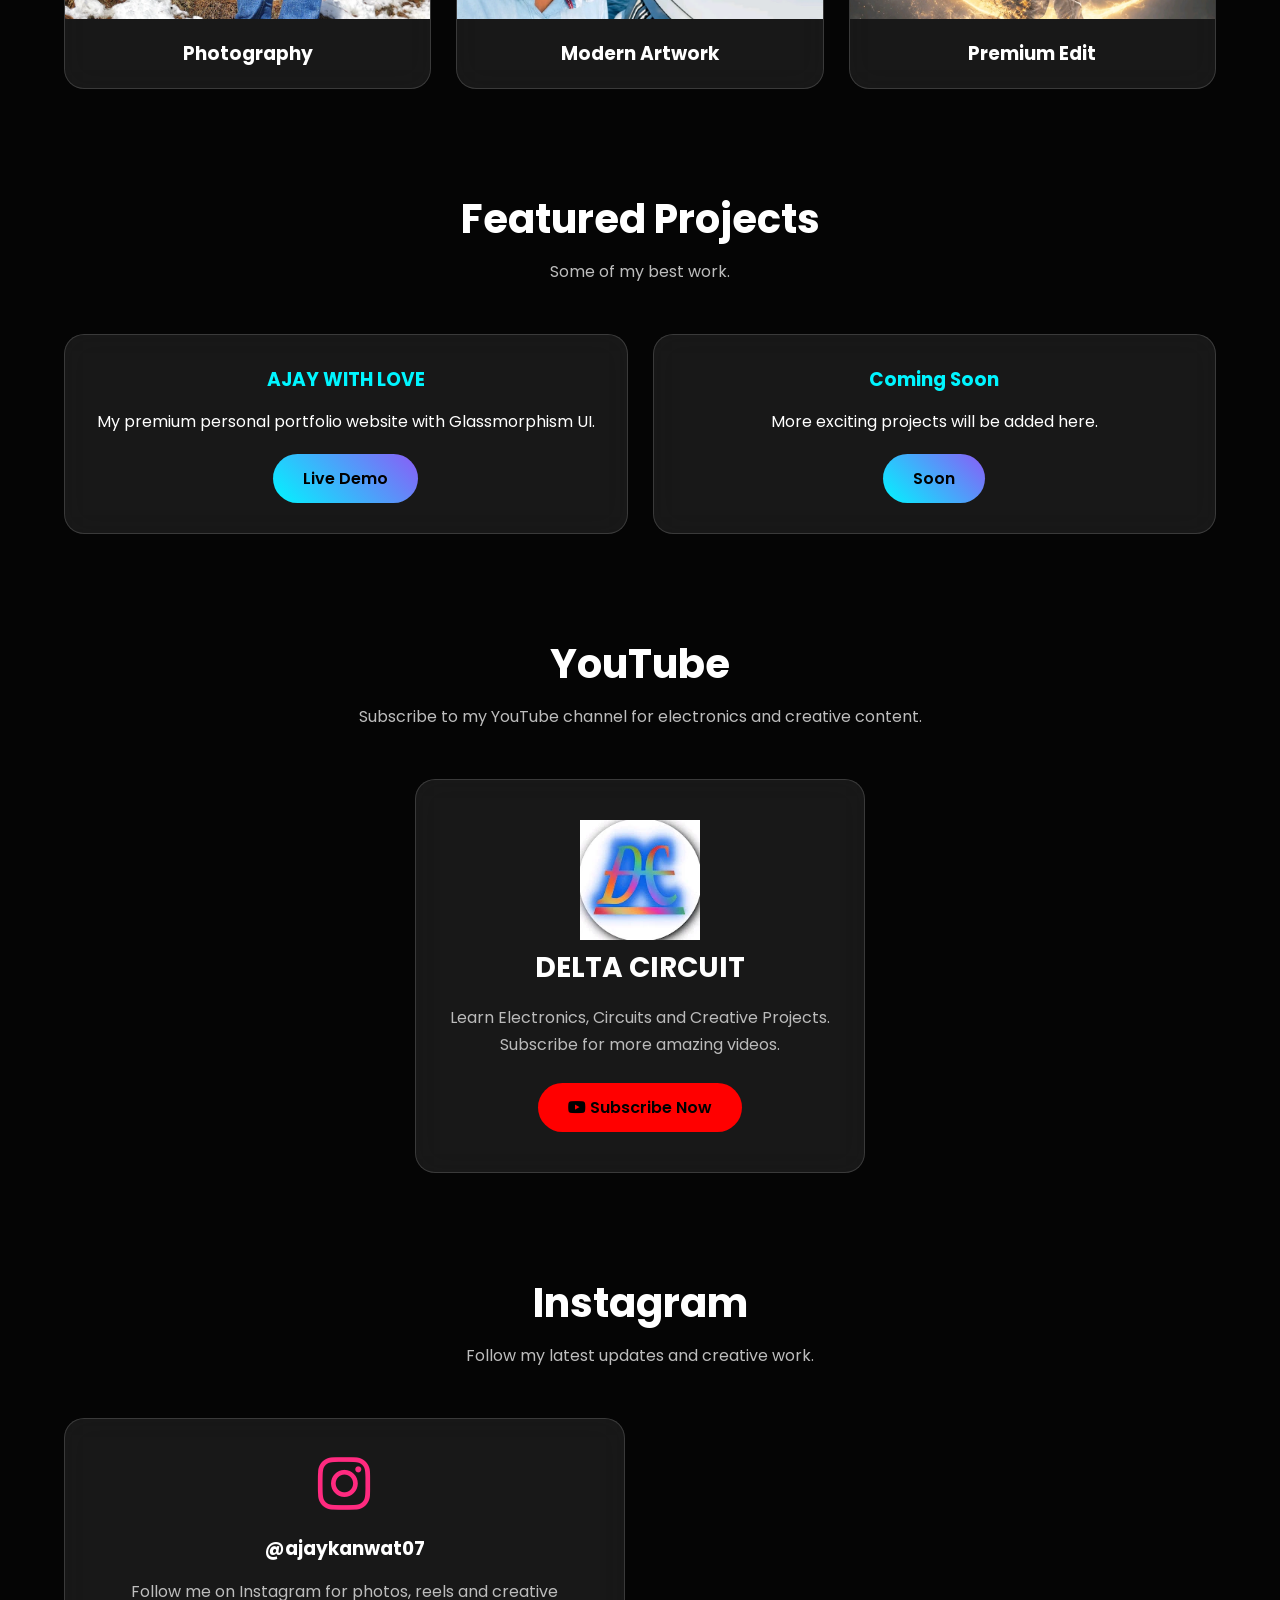
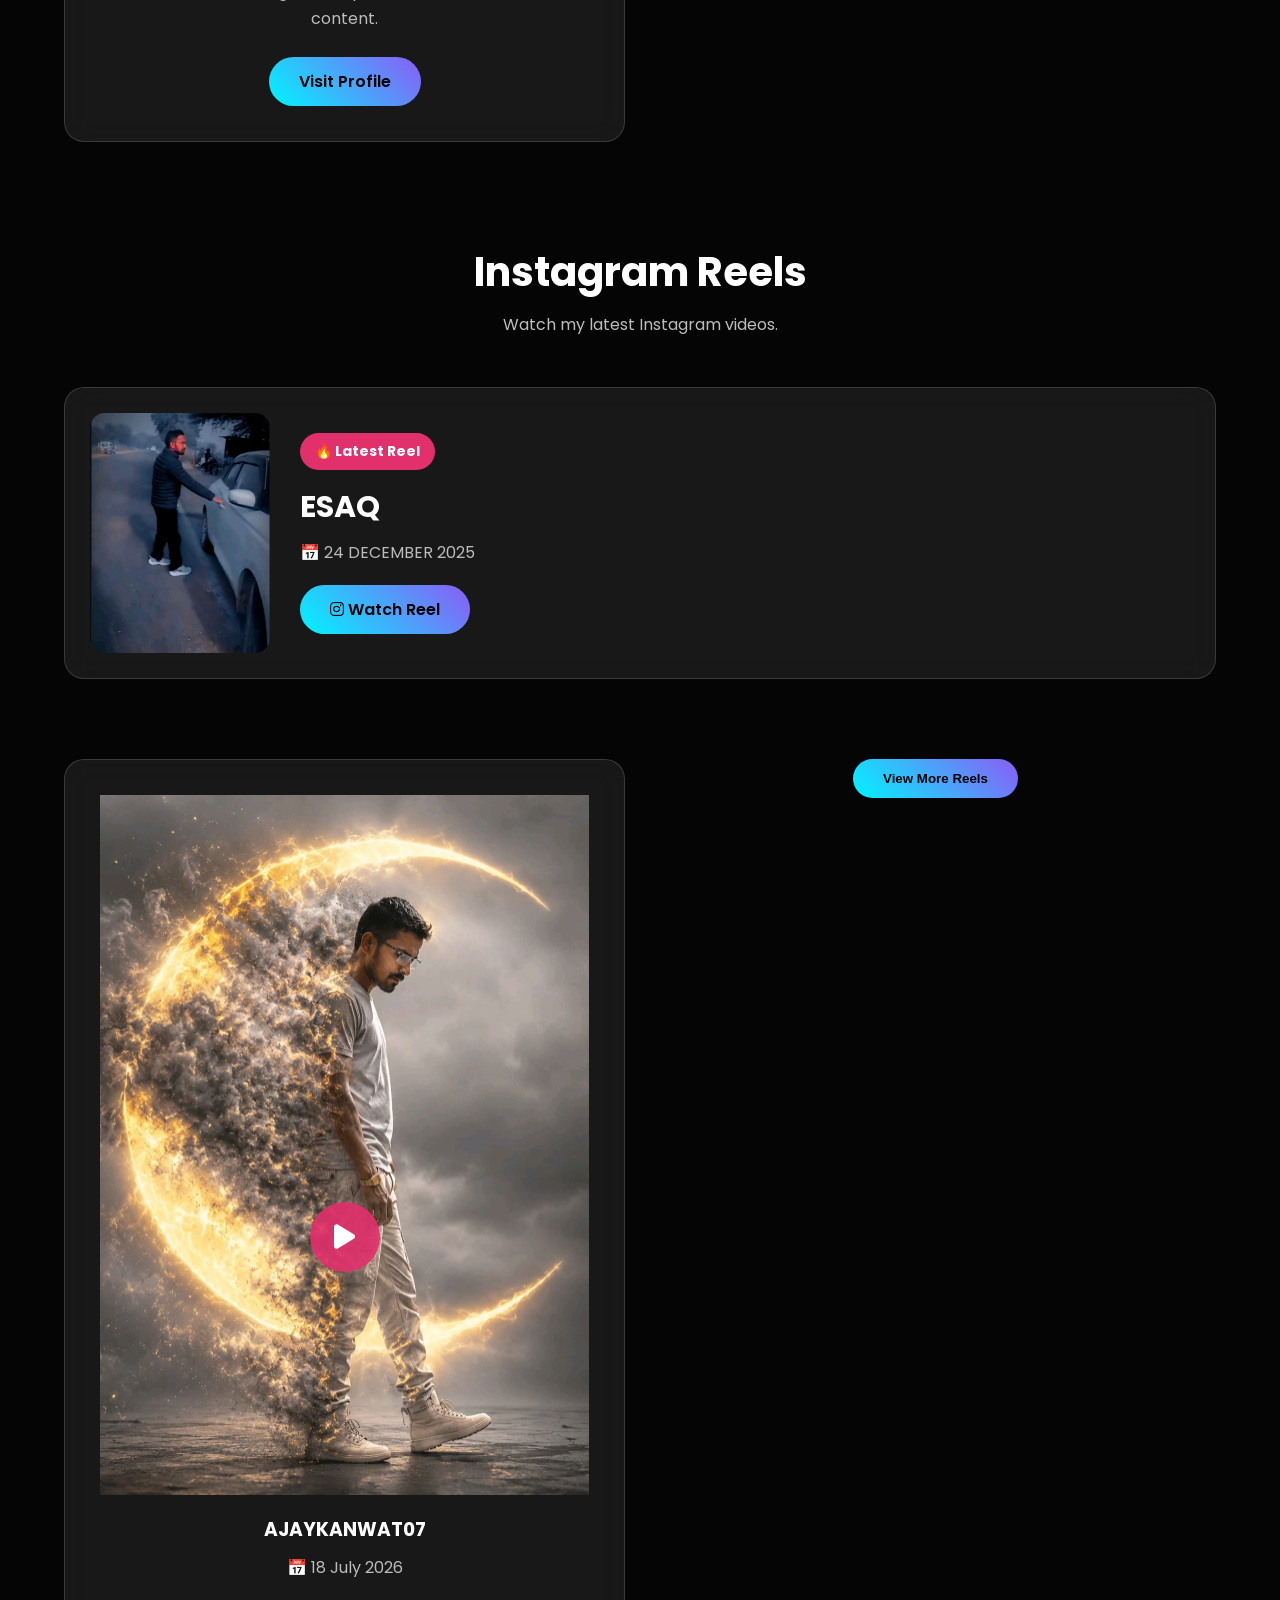
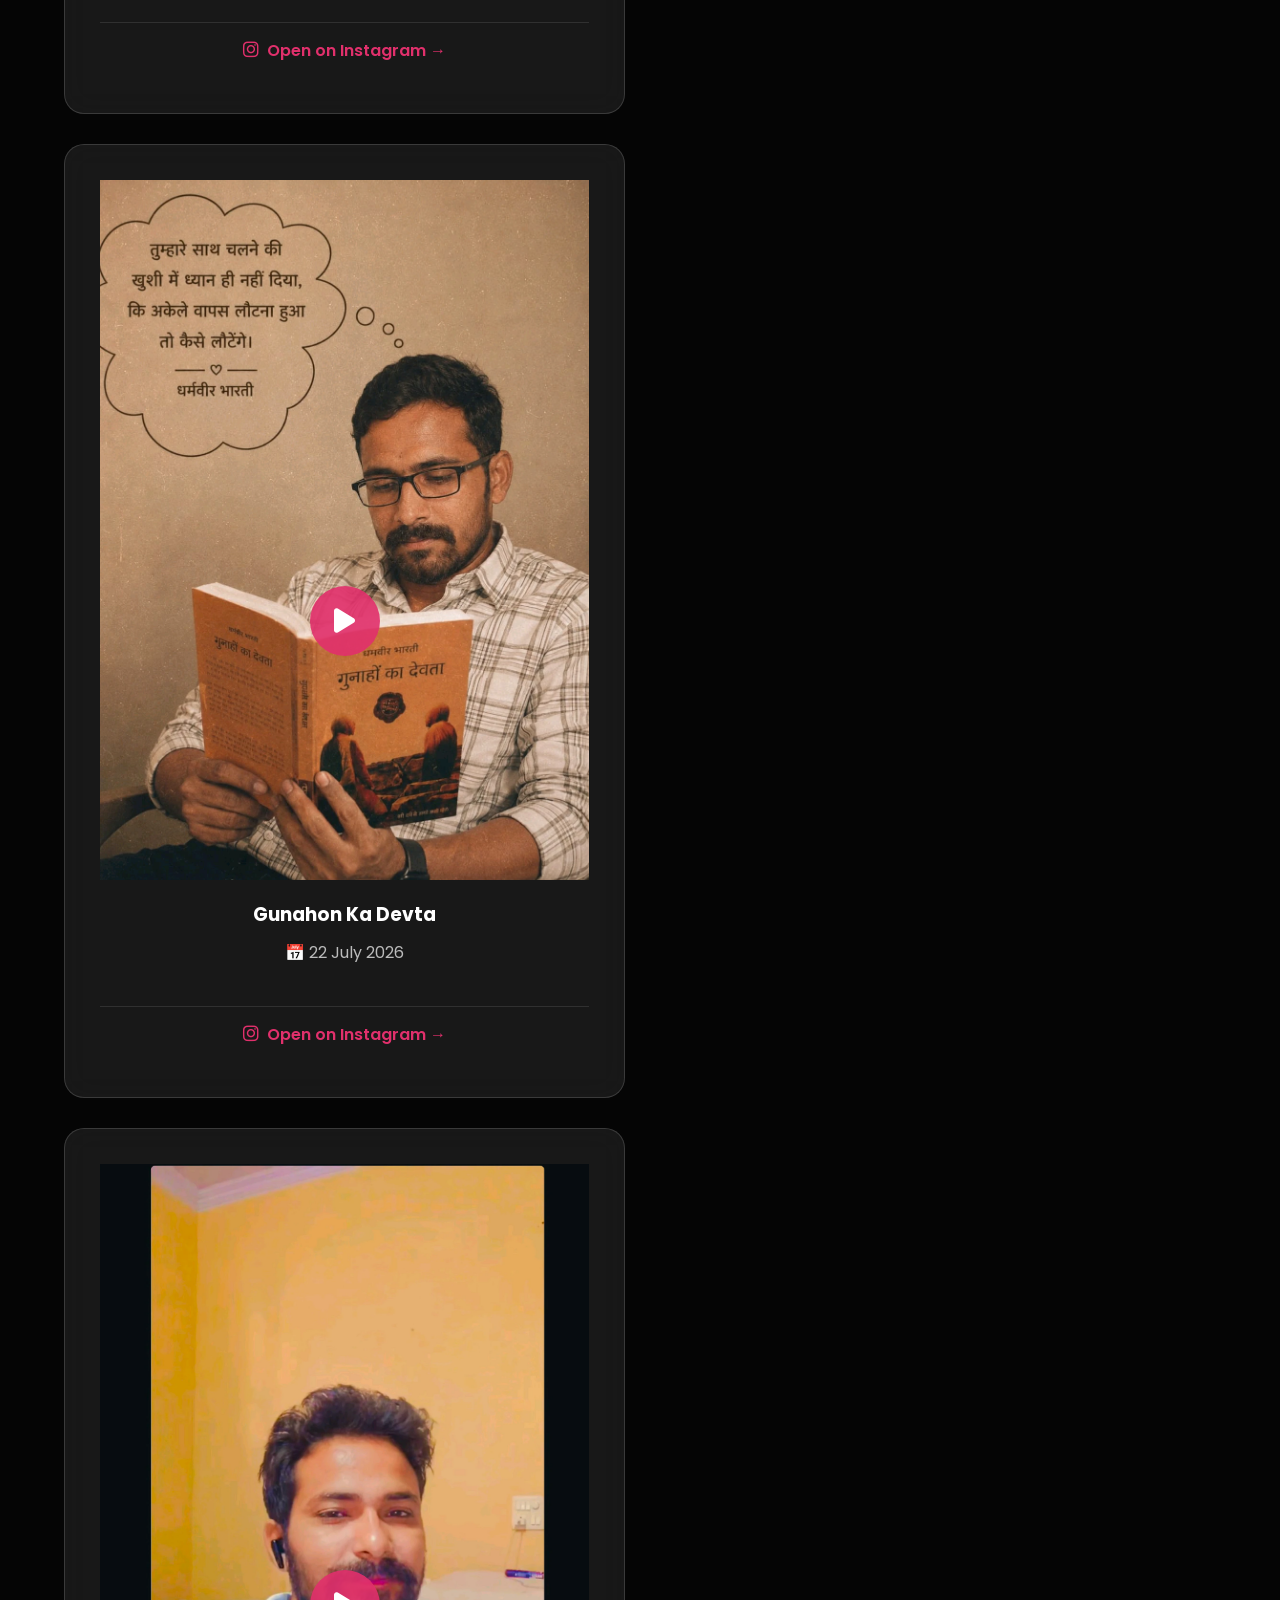
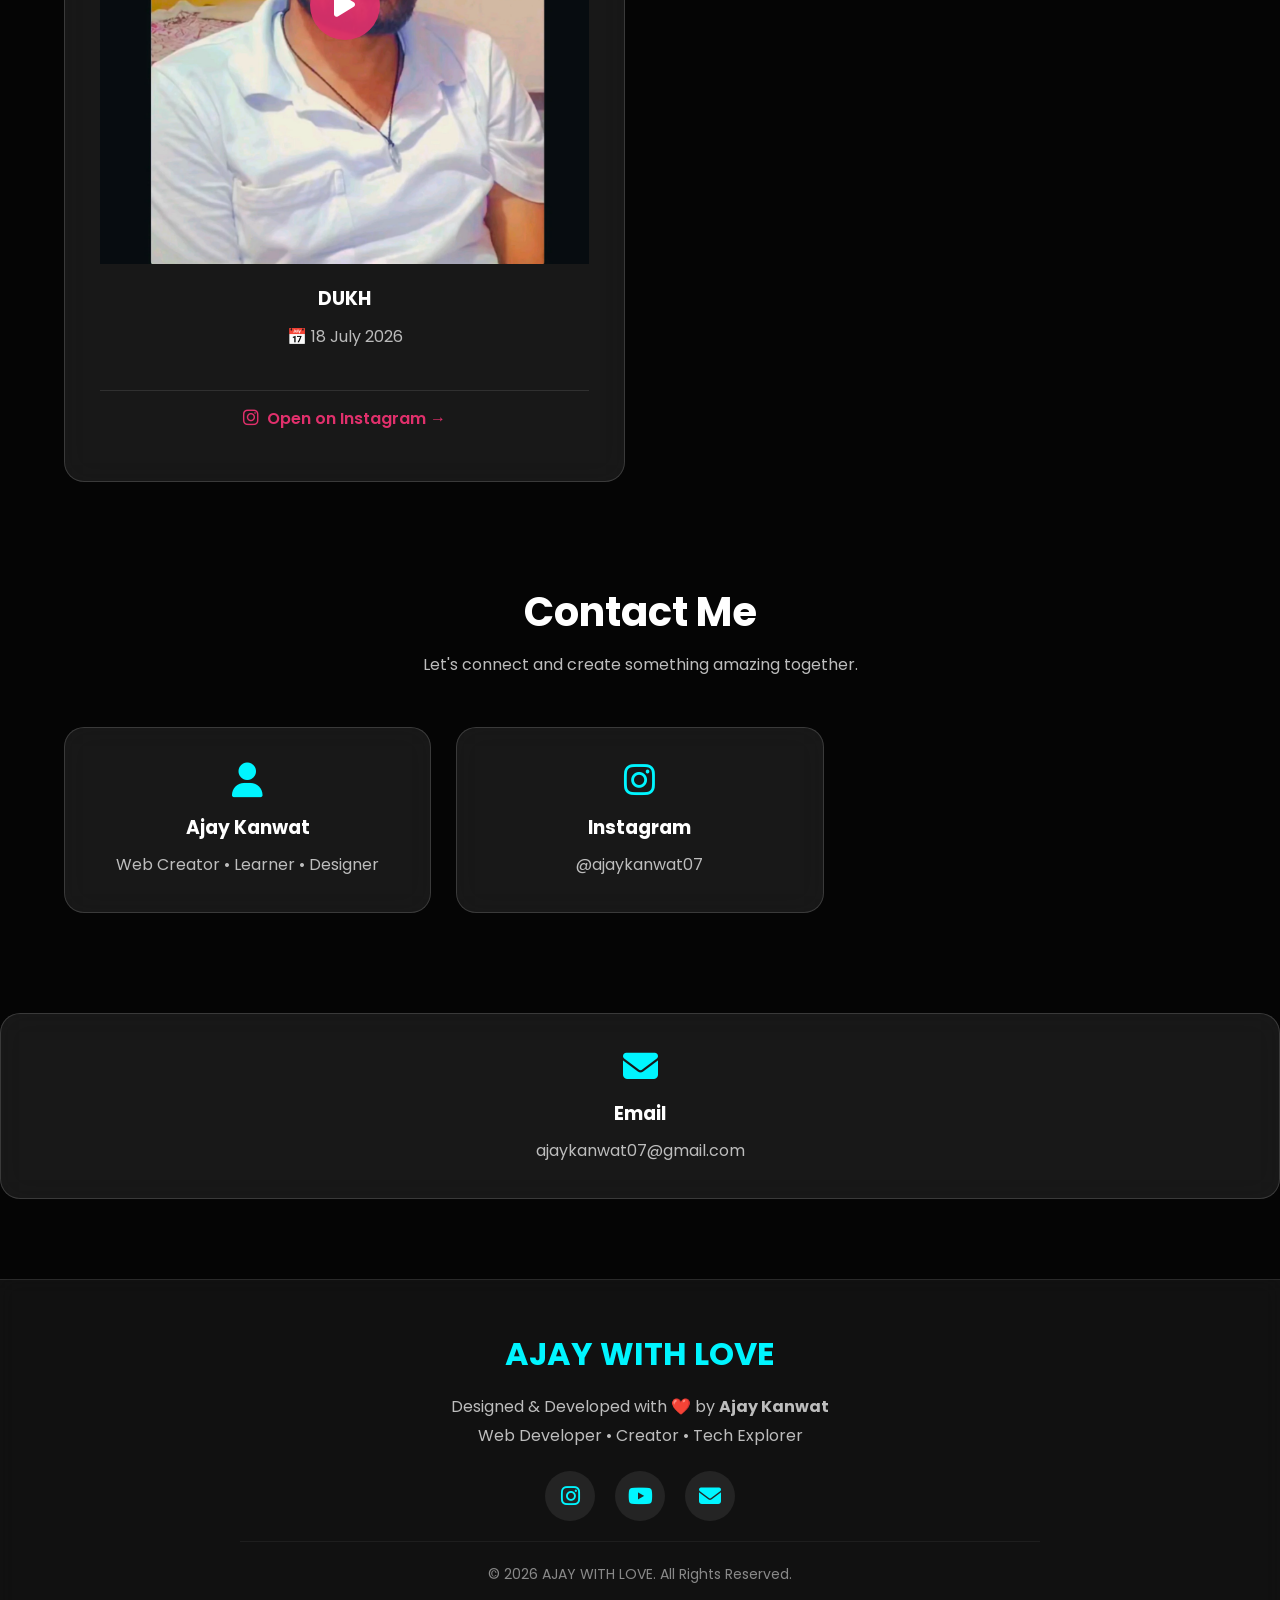
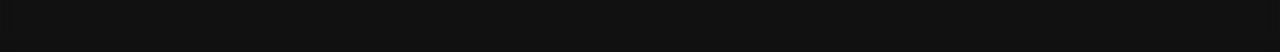
==== commit e59f0590: "Update index.html" ====
--- a/index.html
+++ b/index.html
@@ -223,6 +223,8 @@
         <div class="gallery-card glass">
             <img src="ai1.webp"
      alt="Gallery 1"
+                width="400"
+     height="300"
      loading="lazy">
             <h3>Creative Art</h3>
         </div>
@@ -230,6 +232,8 @@
         <div class="gallery-card glass">
             <img src="ai2.webp"
      alt="Gallery 2"
+                width="400"
+     height="300"
      loading="lazy">
             <h3>Digital Design</h3>
         </div>
@@ -237,6 +241,8 @@
         <div class="gallery-card glass">
             <img src="ai3.webp"
      alt="Gallery 3"
+               width="400"
+     height="300" 
      loading="lazy">
             <h3>AI Creation</h3>
         </div>
@@ -244,6 +250,8 @@
         <div class="gallery-card glass">
             <img src="ai4.webp"
      alt="Gallery 4"
+                width="400"
+     height="300"
      loading="lazy">
             <h3>Photography</h3>
         </div>
@@ -251,6 +259,8 @@
         <div class="gallery-card glass">
             <img src="ai5.webp"
      alt="Gallery 5"
+              width="400"
+     height="300"  
      loading="lazy">
             <h3>Modern Artwork</h3>
         </div>
@@ -258,6 +268,8 @@
         <div class="gallery-card glass">
             <img src="ai6.webp"
      alt="Gallery 6"
+                width="400"
+     height="300"
      loading="lazy">
             <h3>Premium Edit</h3>
         </div>
@@ -320,6 +332,8 @@
 
                 <img src="images/youtube/logo.webp"
      alt="DELTA CIRCUIT Logo"
+                    width="120"
+     height="120"
      loading="lazy">
 
                 <h3>DELTA CIRCUIT</h3>
@@ -388,6 +402,8 @@
 
     <img src="images/reels/reel4.webp"
      alt="AJAYKANWAT07 Instagram Reel"
+     width="400"
+     height="700"
      loading="lazy">
 
     <div class="featured-content">
@@ -420,7 +436,9 @@
 
             <img src="images/reels/reel1.webp"
      alt="AJAYKANWAT07 Instagram Reel"
-     loading="lazy">
+     width="400"
+     height="700"
+    loading="lazy">
 
             <div class="play-btn">
                 <i class="fas fa-play"></i>
@@ -449,6 +467,8 @@
 
             <img src="images/reels/reel2.webp"
      alt="AJAYKANWAT07 Instagram Reel"
+      width="400"
+     height="700"          
      loading="lazy">
 
             <div class="play-btn">
@@ -478,6 +498,8 @@
 
             <img src="images/reels/reel3.webp"
      alt="AJAYKANWAT07 Instagram Reel"
+     width="400"
+     height="700"
      loading="lazy">
 
             <div class="play-btn">
@@ -506,6 +528,8 @@
 
             <img src="images/reels/reel4.webp"
      alt="AJAYKANWAT07 Instagram Reel"
+     width="400"
+     height="700"
      loading="lazy">
 
             <div class="play-btn">
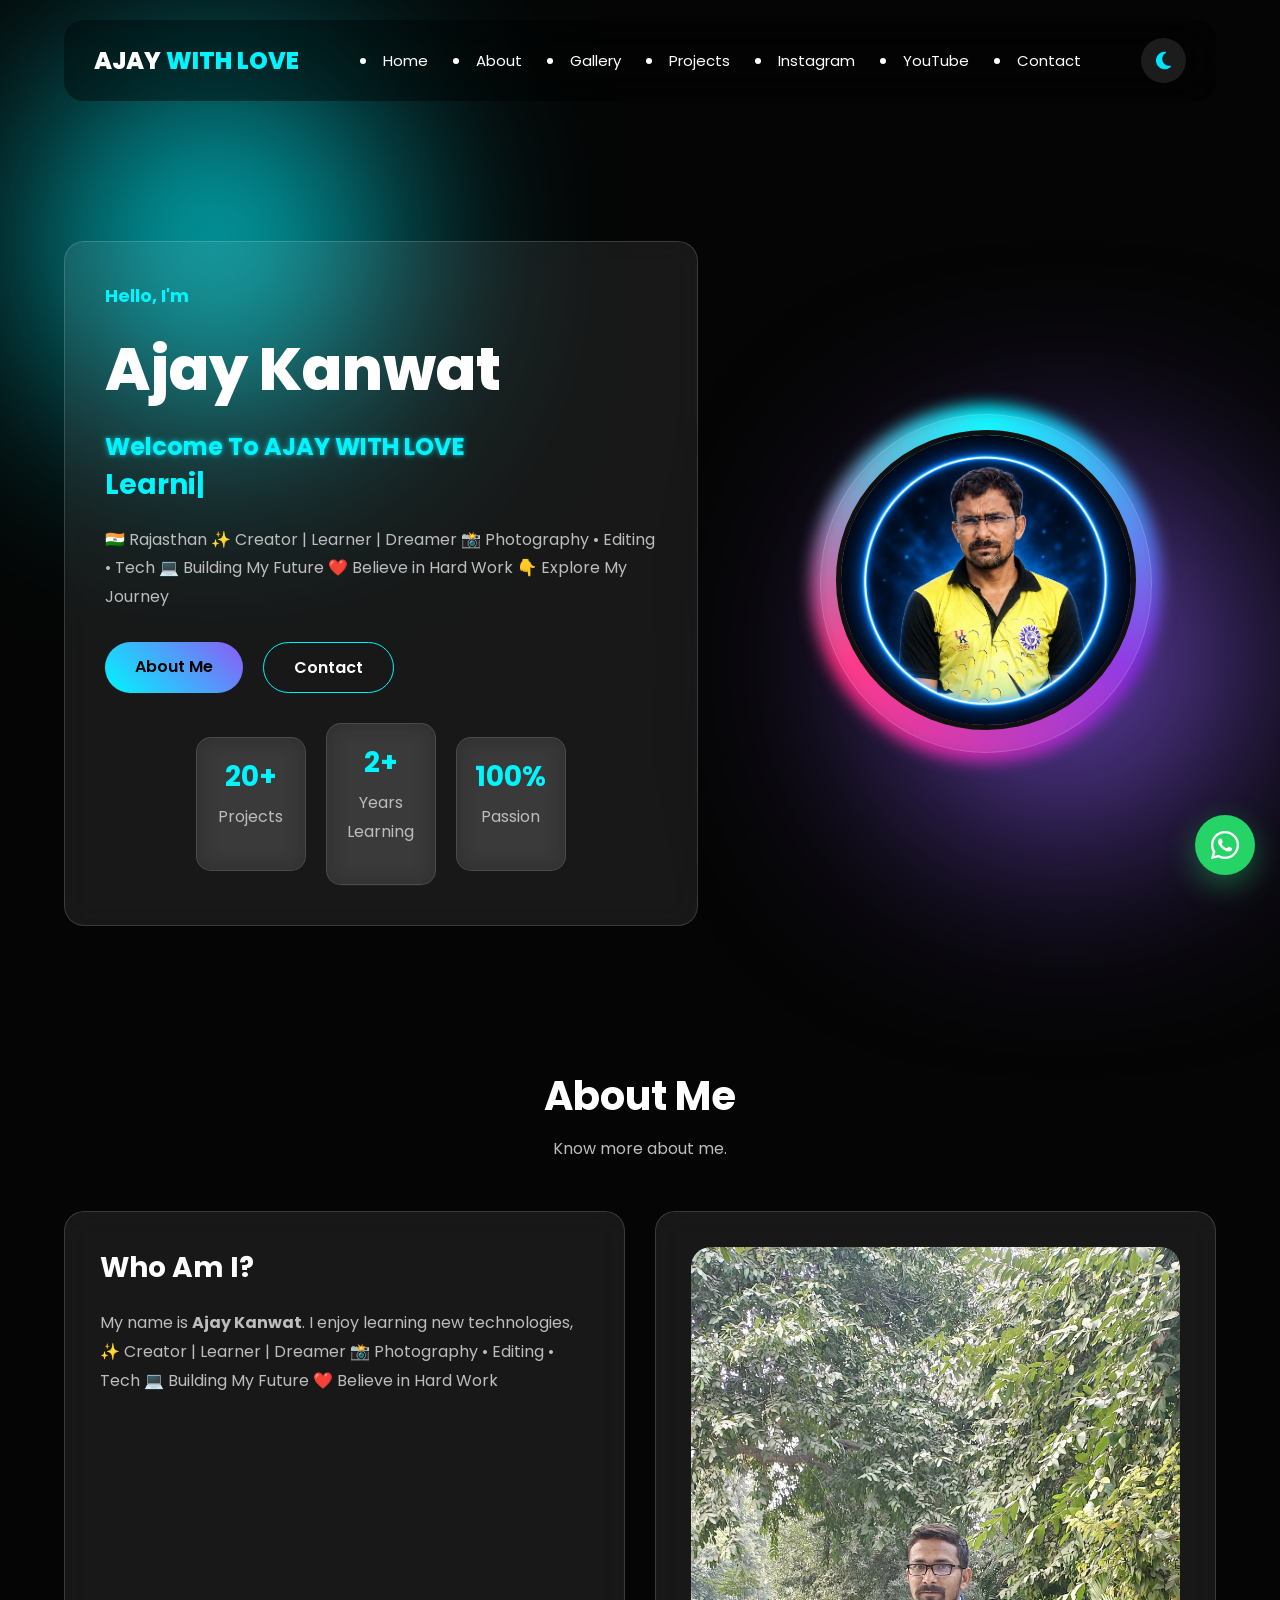
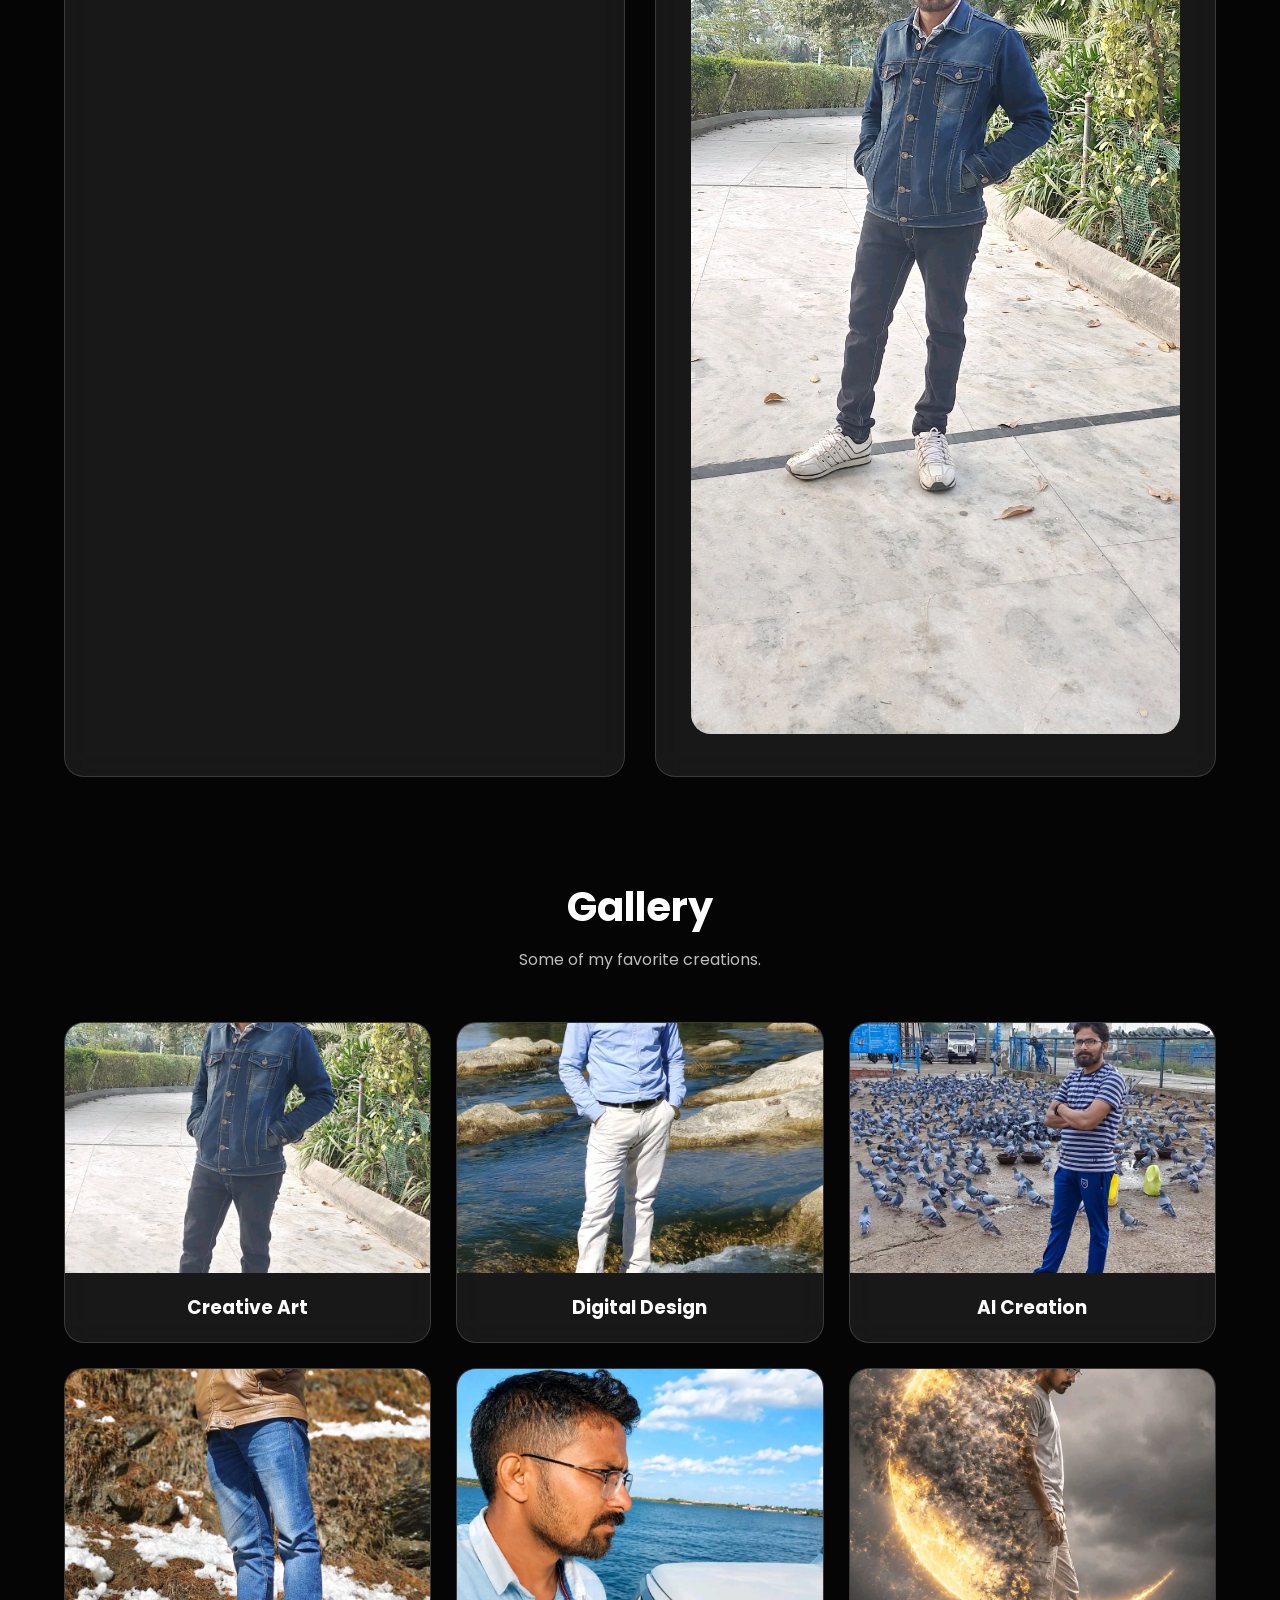
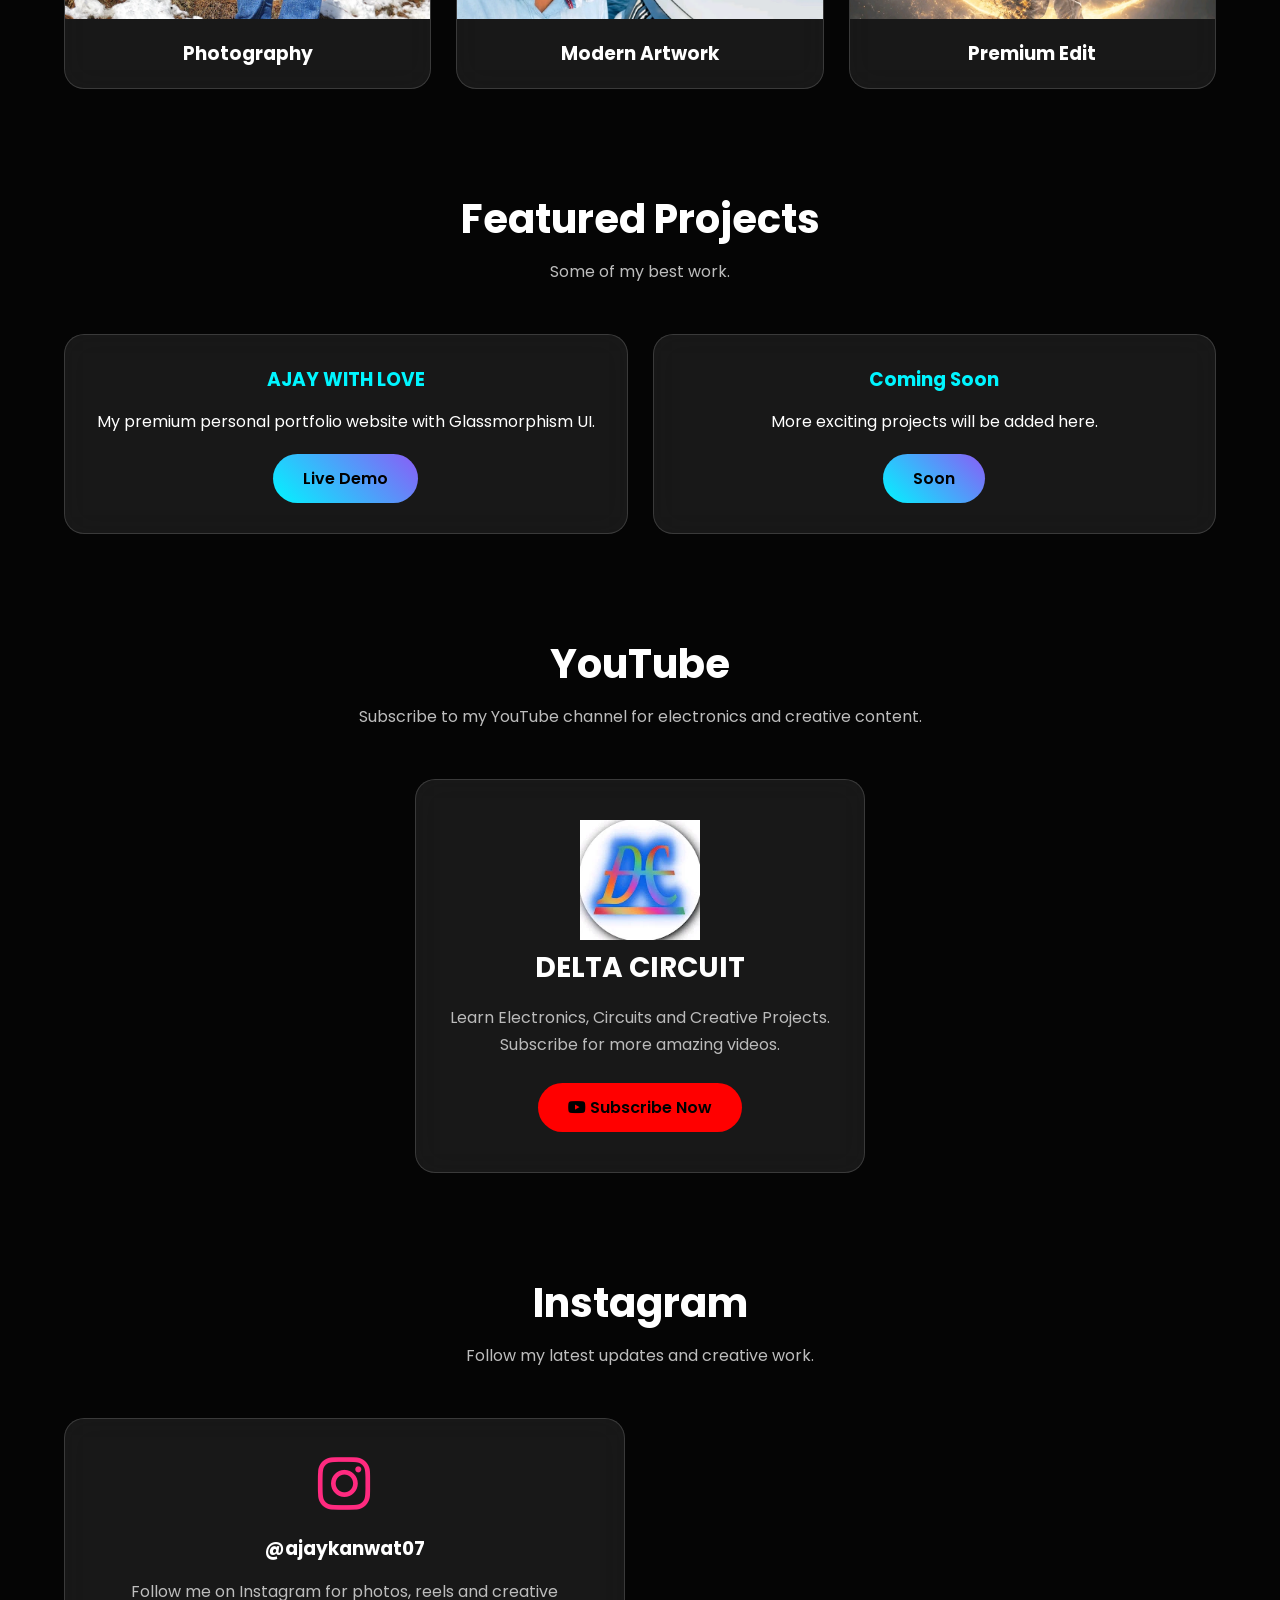
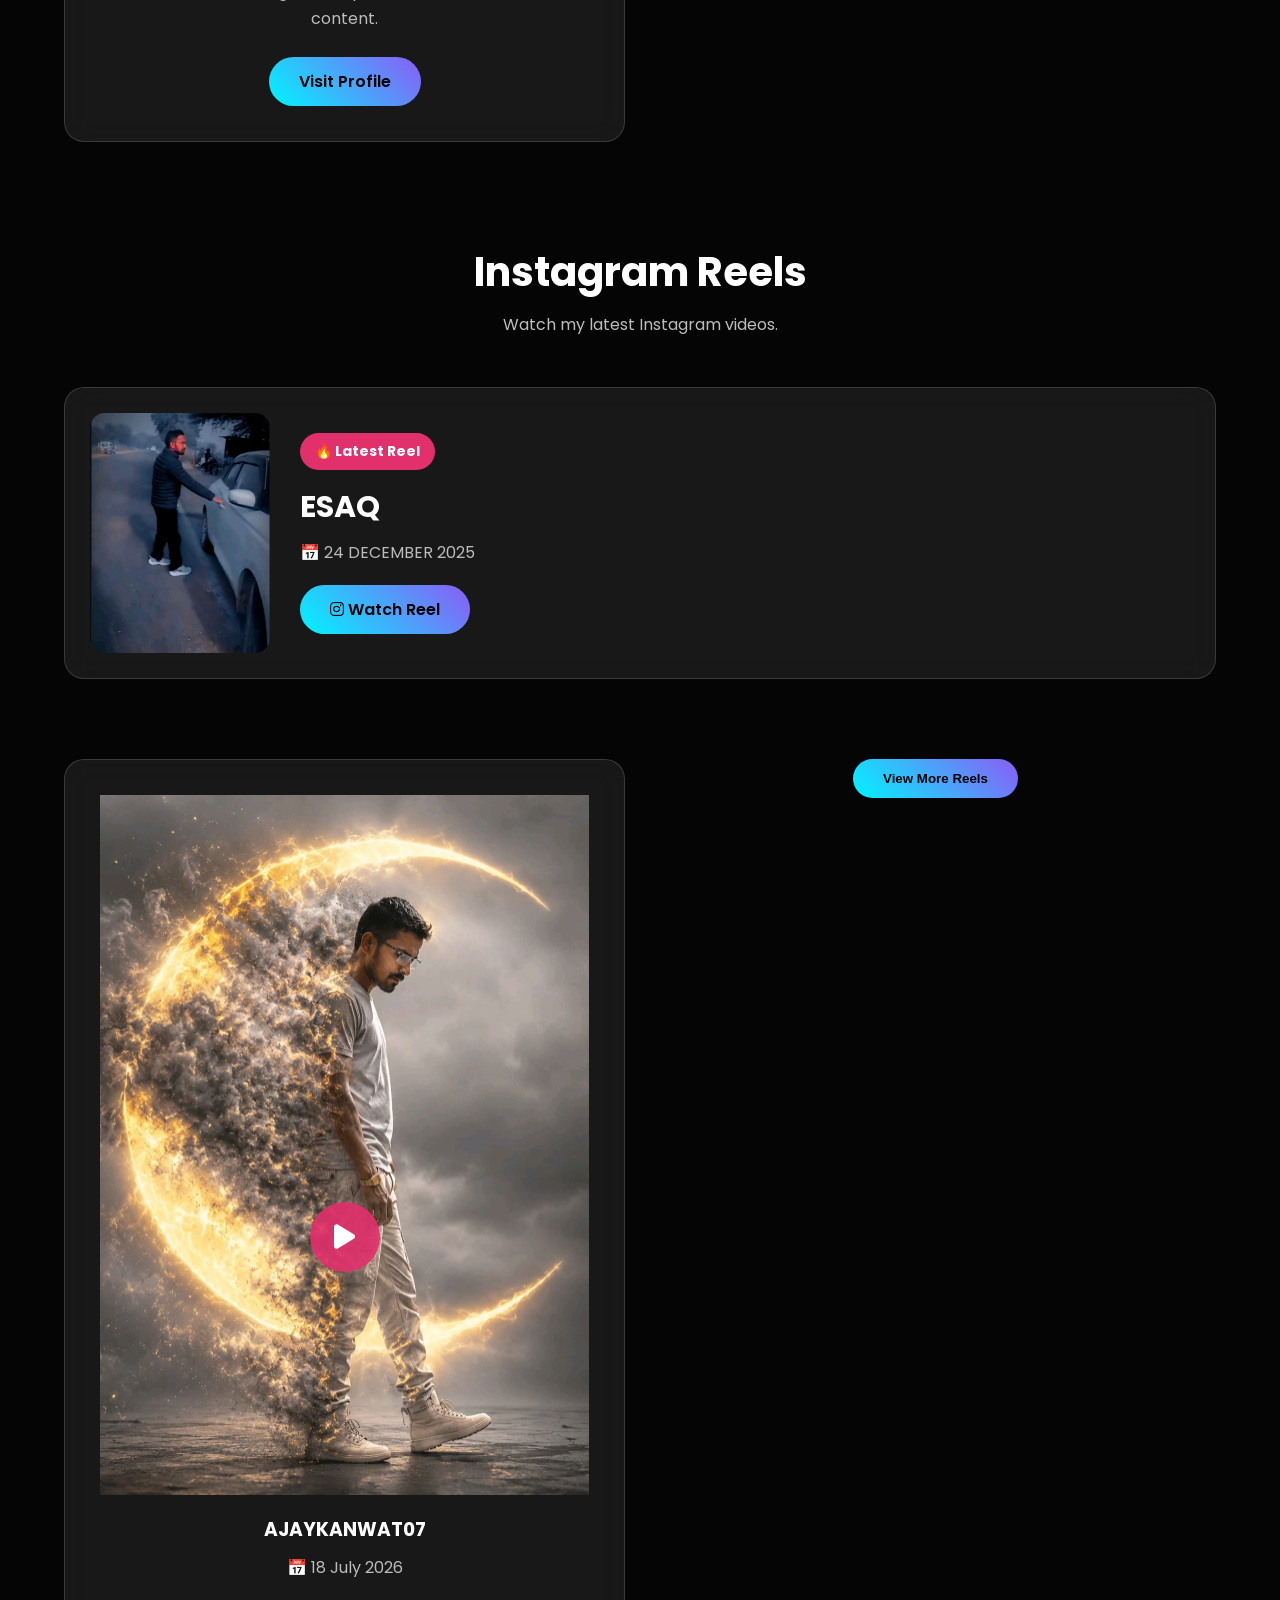
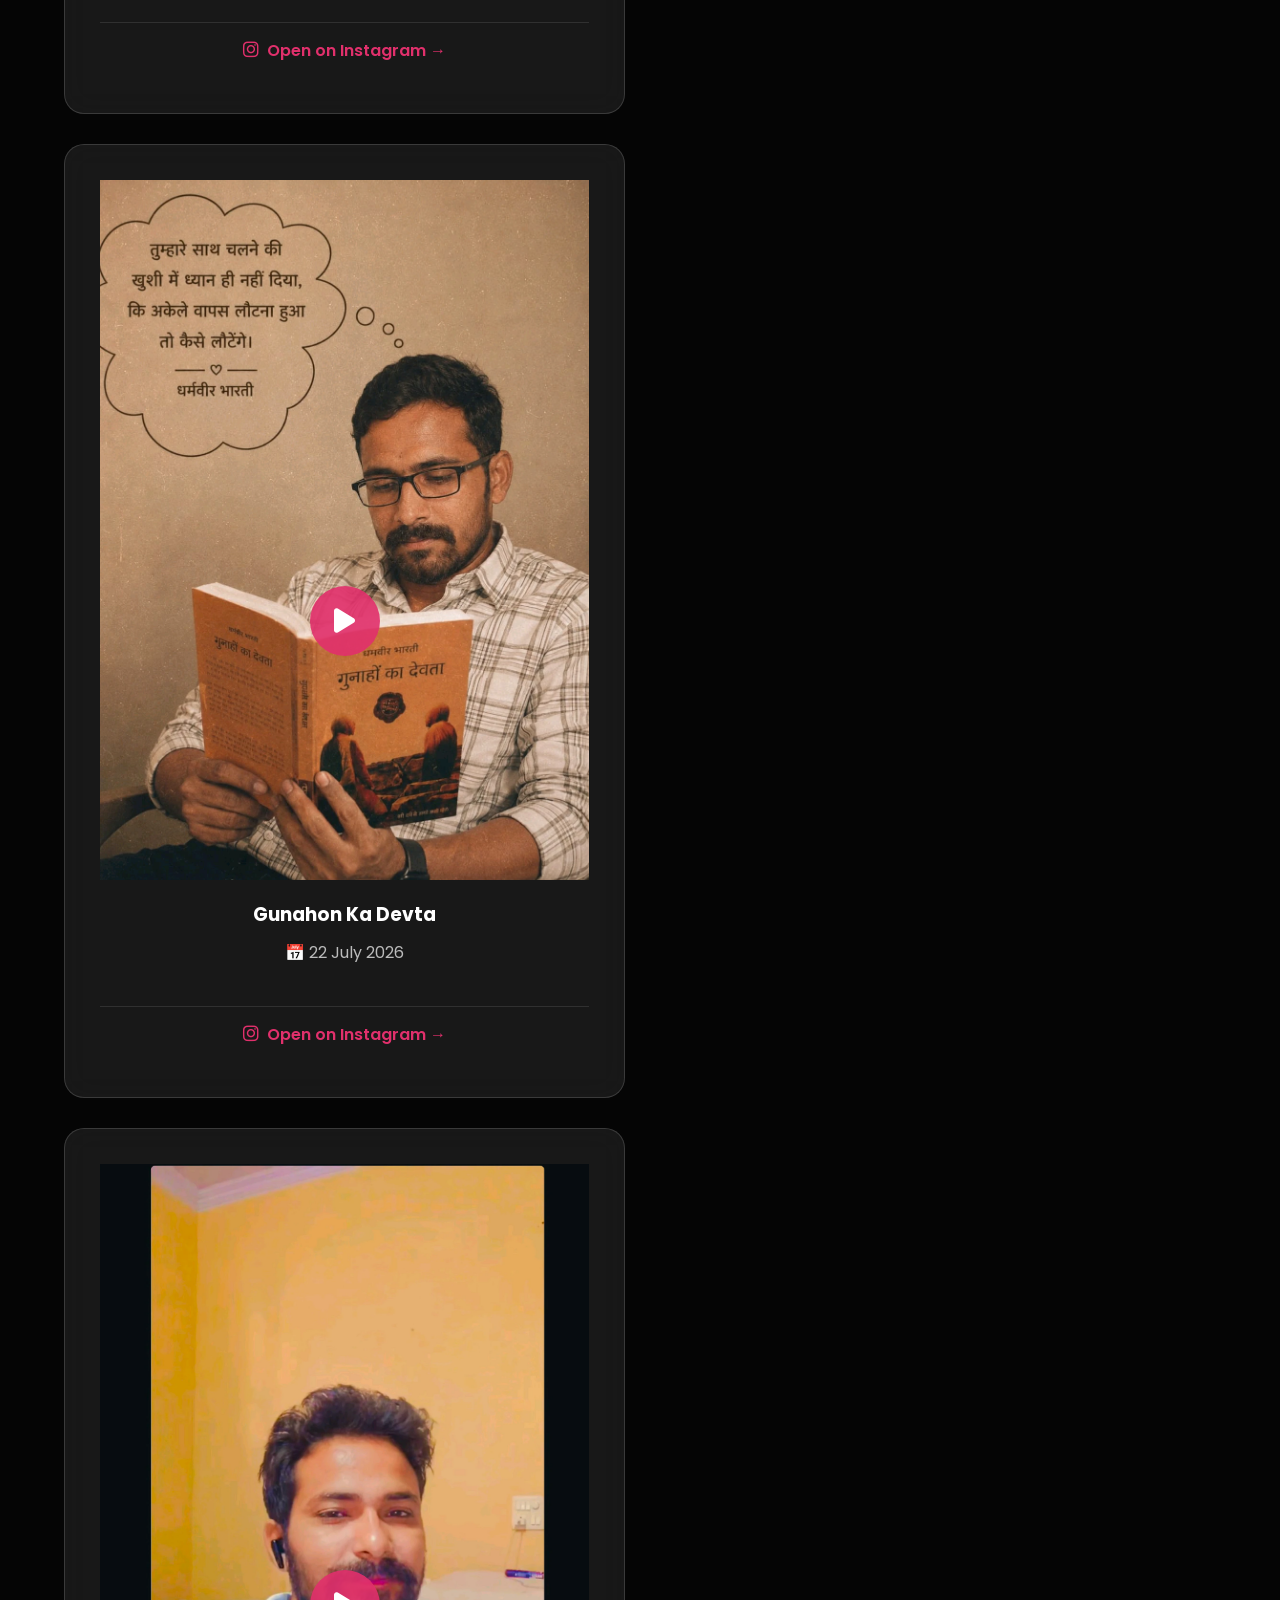
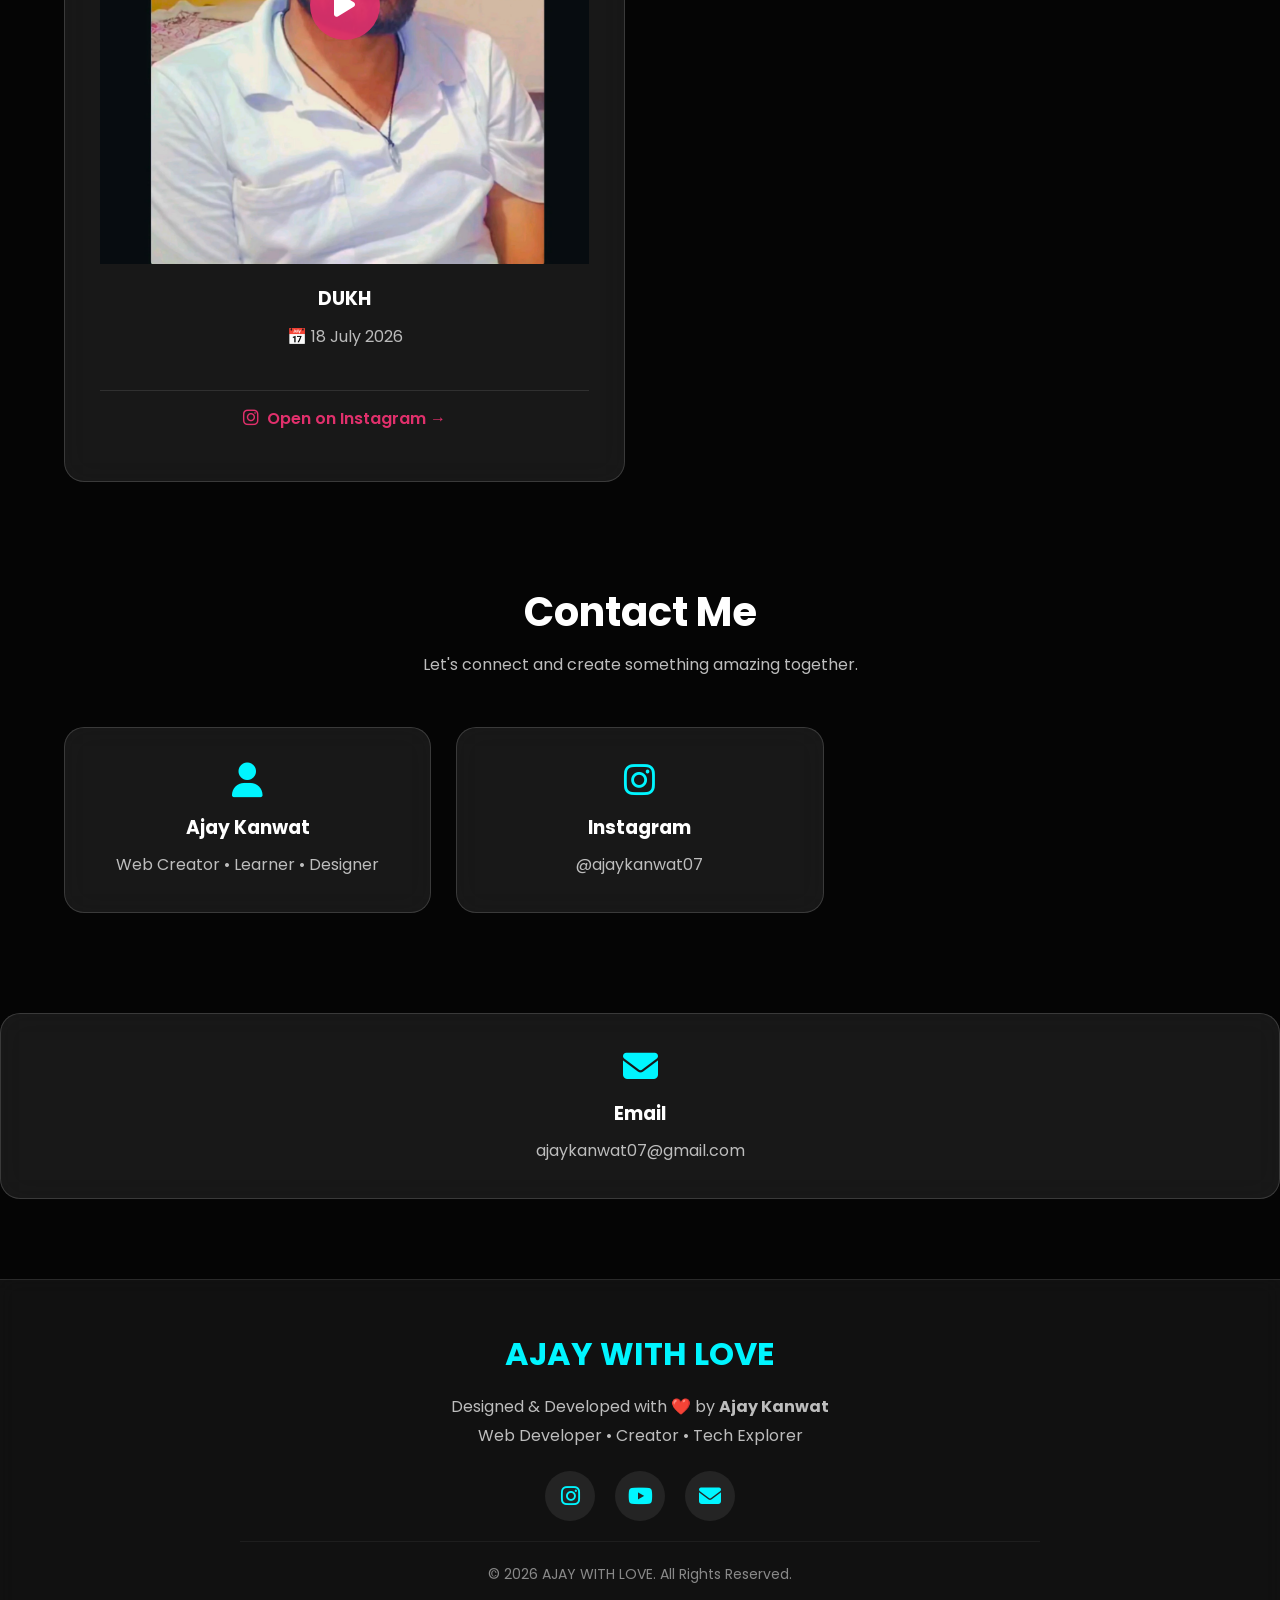
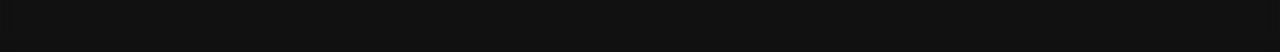
==== commit 94ef2f1a: "Update index.html" ====
--- a/index.html
+++ b/index.html
@@ -13,6 +13,22 @@
 <meta name="author" content="Ajay Kanwat">
 
 <meta name="robots" content="index, follow">
+  <script type="application/ld+json">
+{
+  "@context": "https://schema.org",
+  "@type": "Person",
+  "name": "Ajay Kanwat",
+  "url": "https://ajaykanwat07.github.io/ajay-with-love/",
+  "image": "https://ajaykanwat07.github.io/ajay-with-love/images/profile.webp",
+  "jobTitle": "Web Developer & Content Creator",
+  "description": "Official portfolio of Ajay Kanwat featuring web development, creative projects, Instagram reels and YouTube content."
+  "sameAs": [
+    "https://www.instagram.com/ajaykanwat07/",
+    "https://github.com/ajaykanwat07",
+    "https://youtube.com/@deltacircuit2778"
+  ]
+}
+</script>  
 
     <!-- Open Graph -->
 <meta property="og:title" content="Ajay Kanwat | AJAY WITH LOVE">
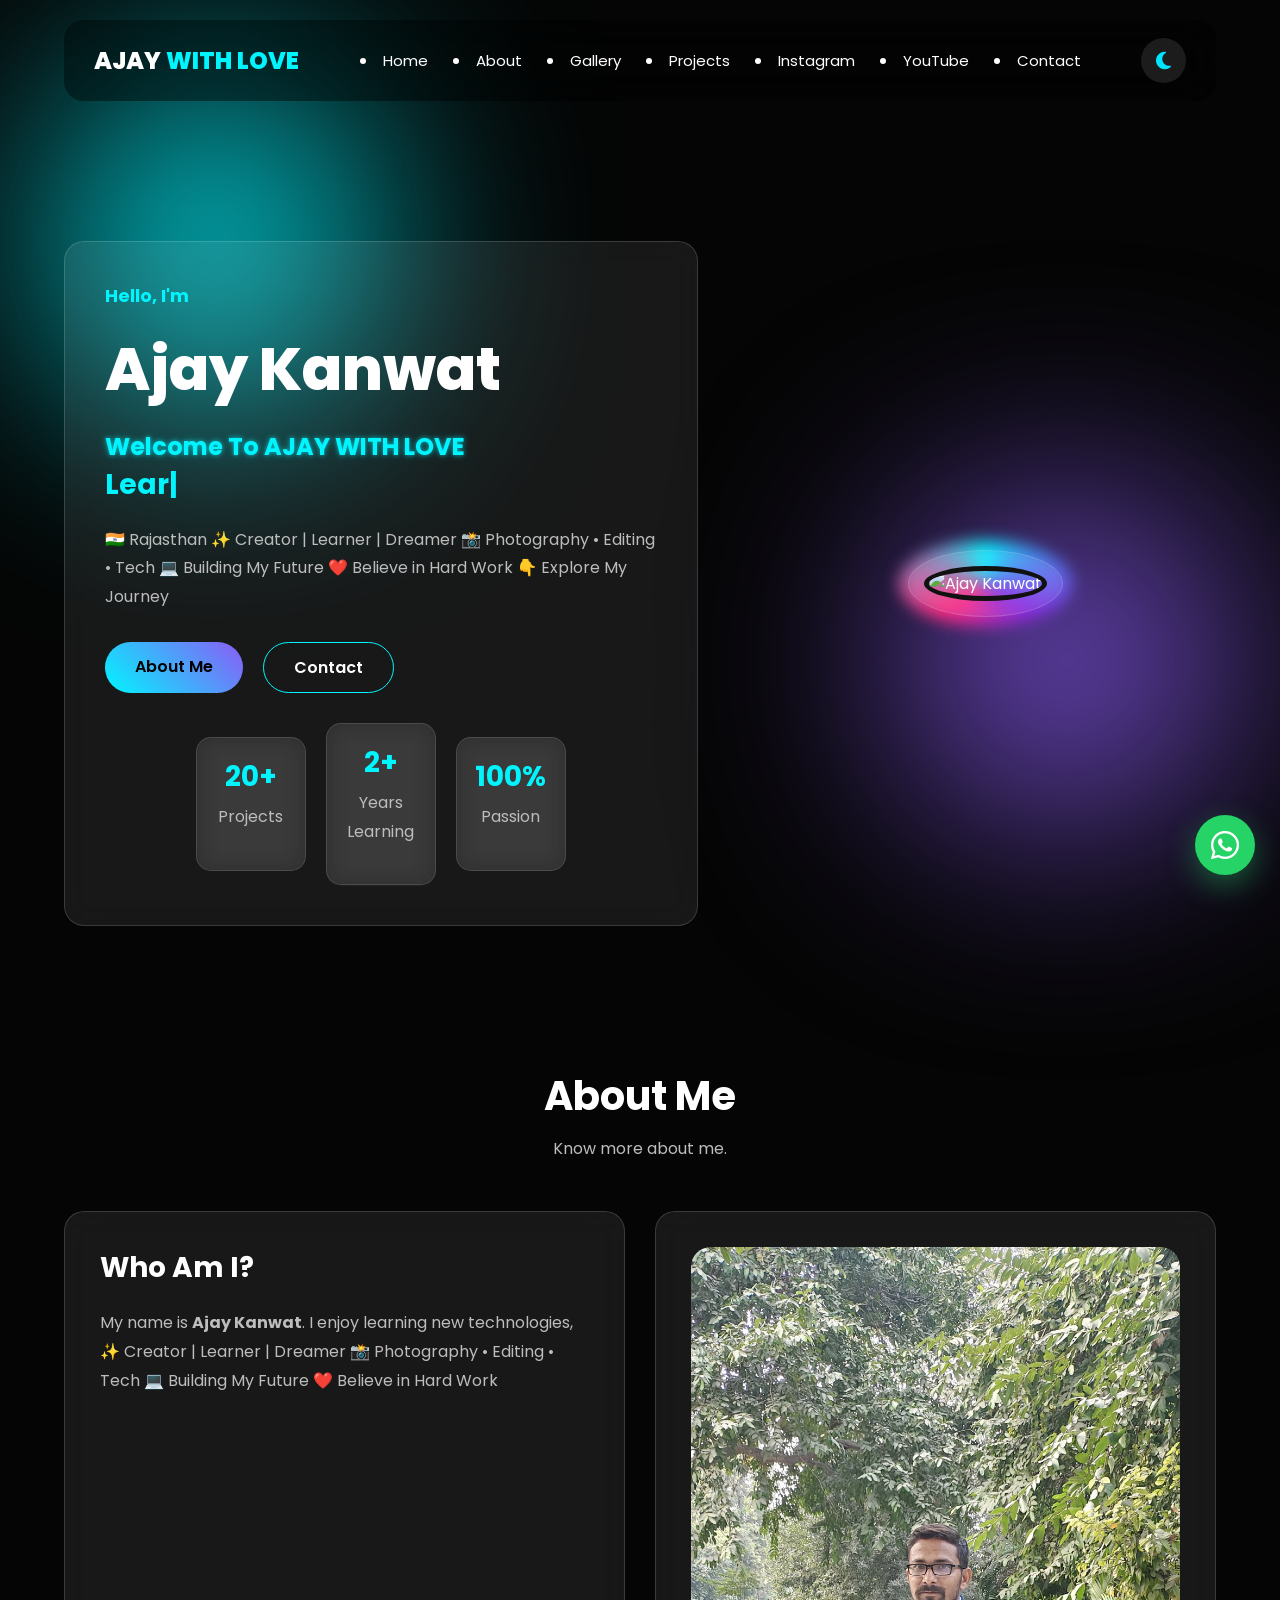
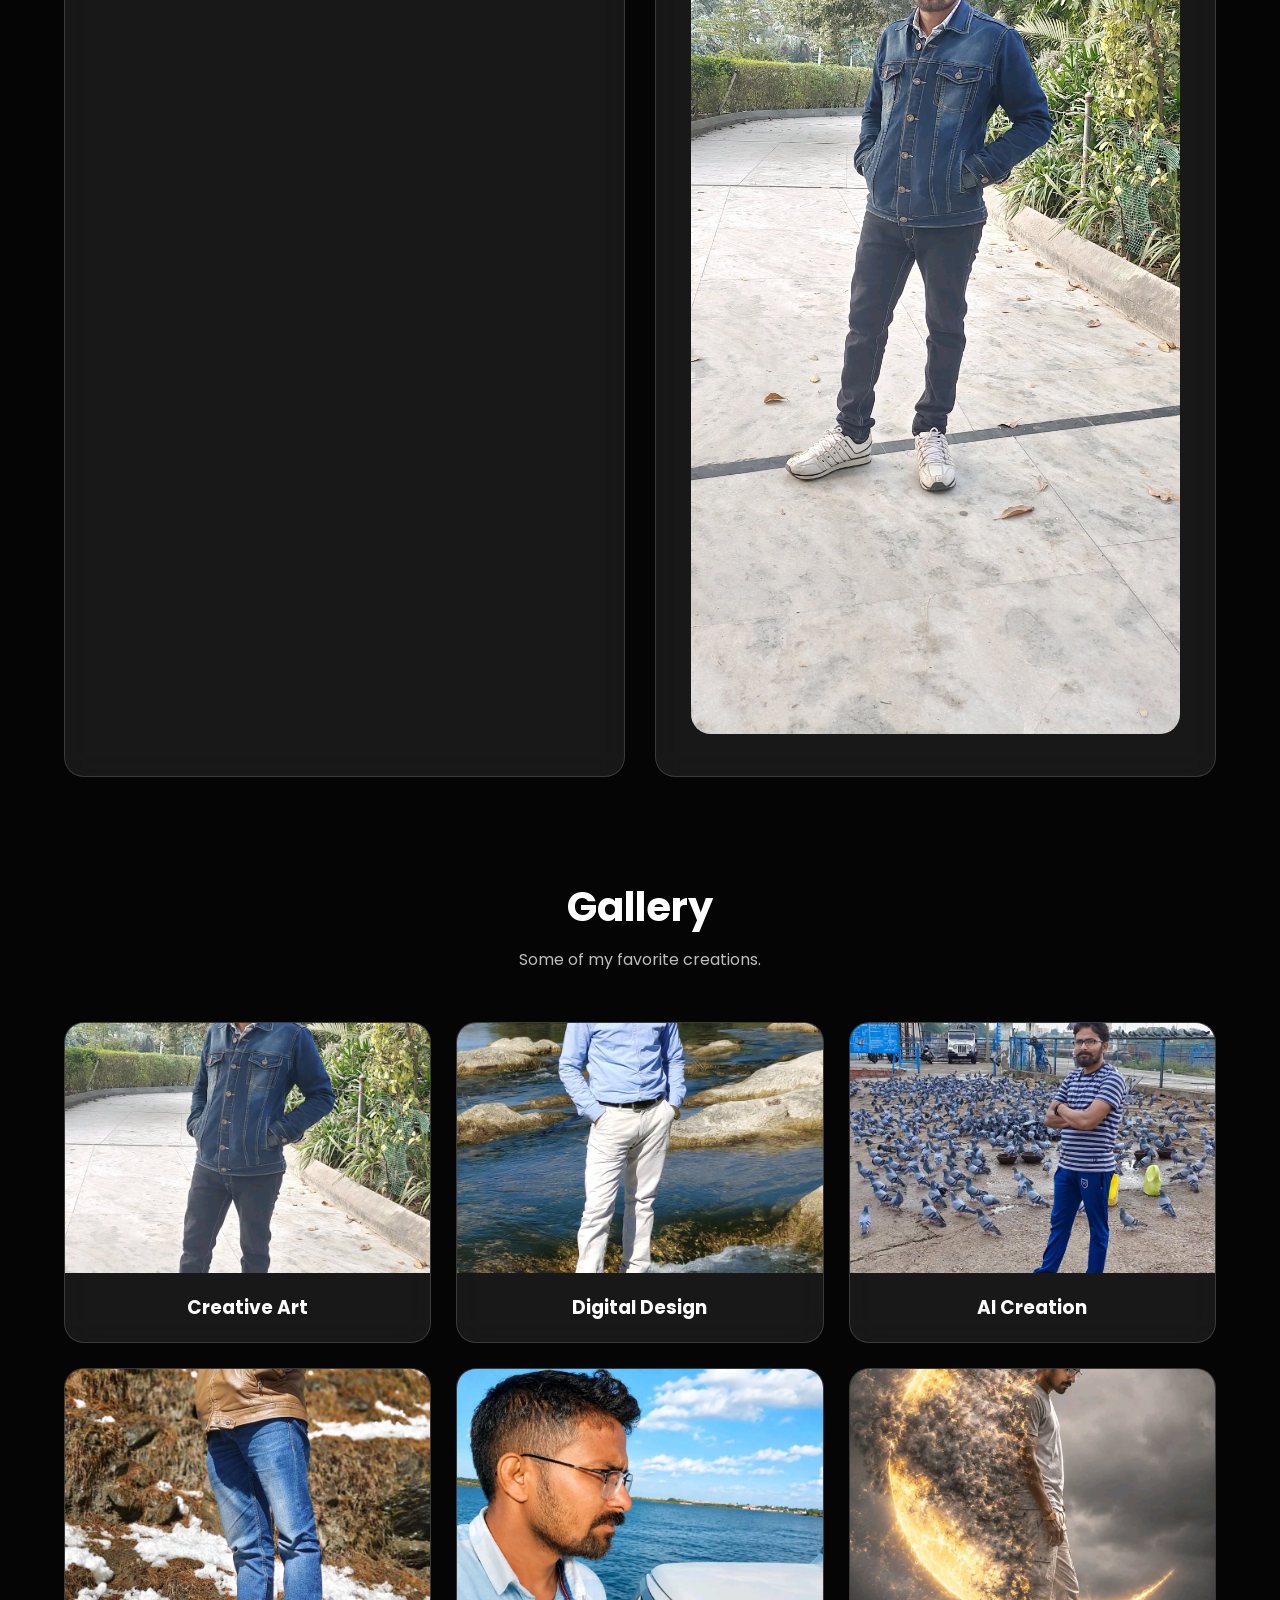
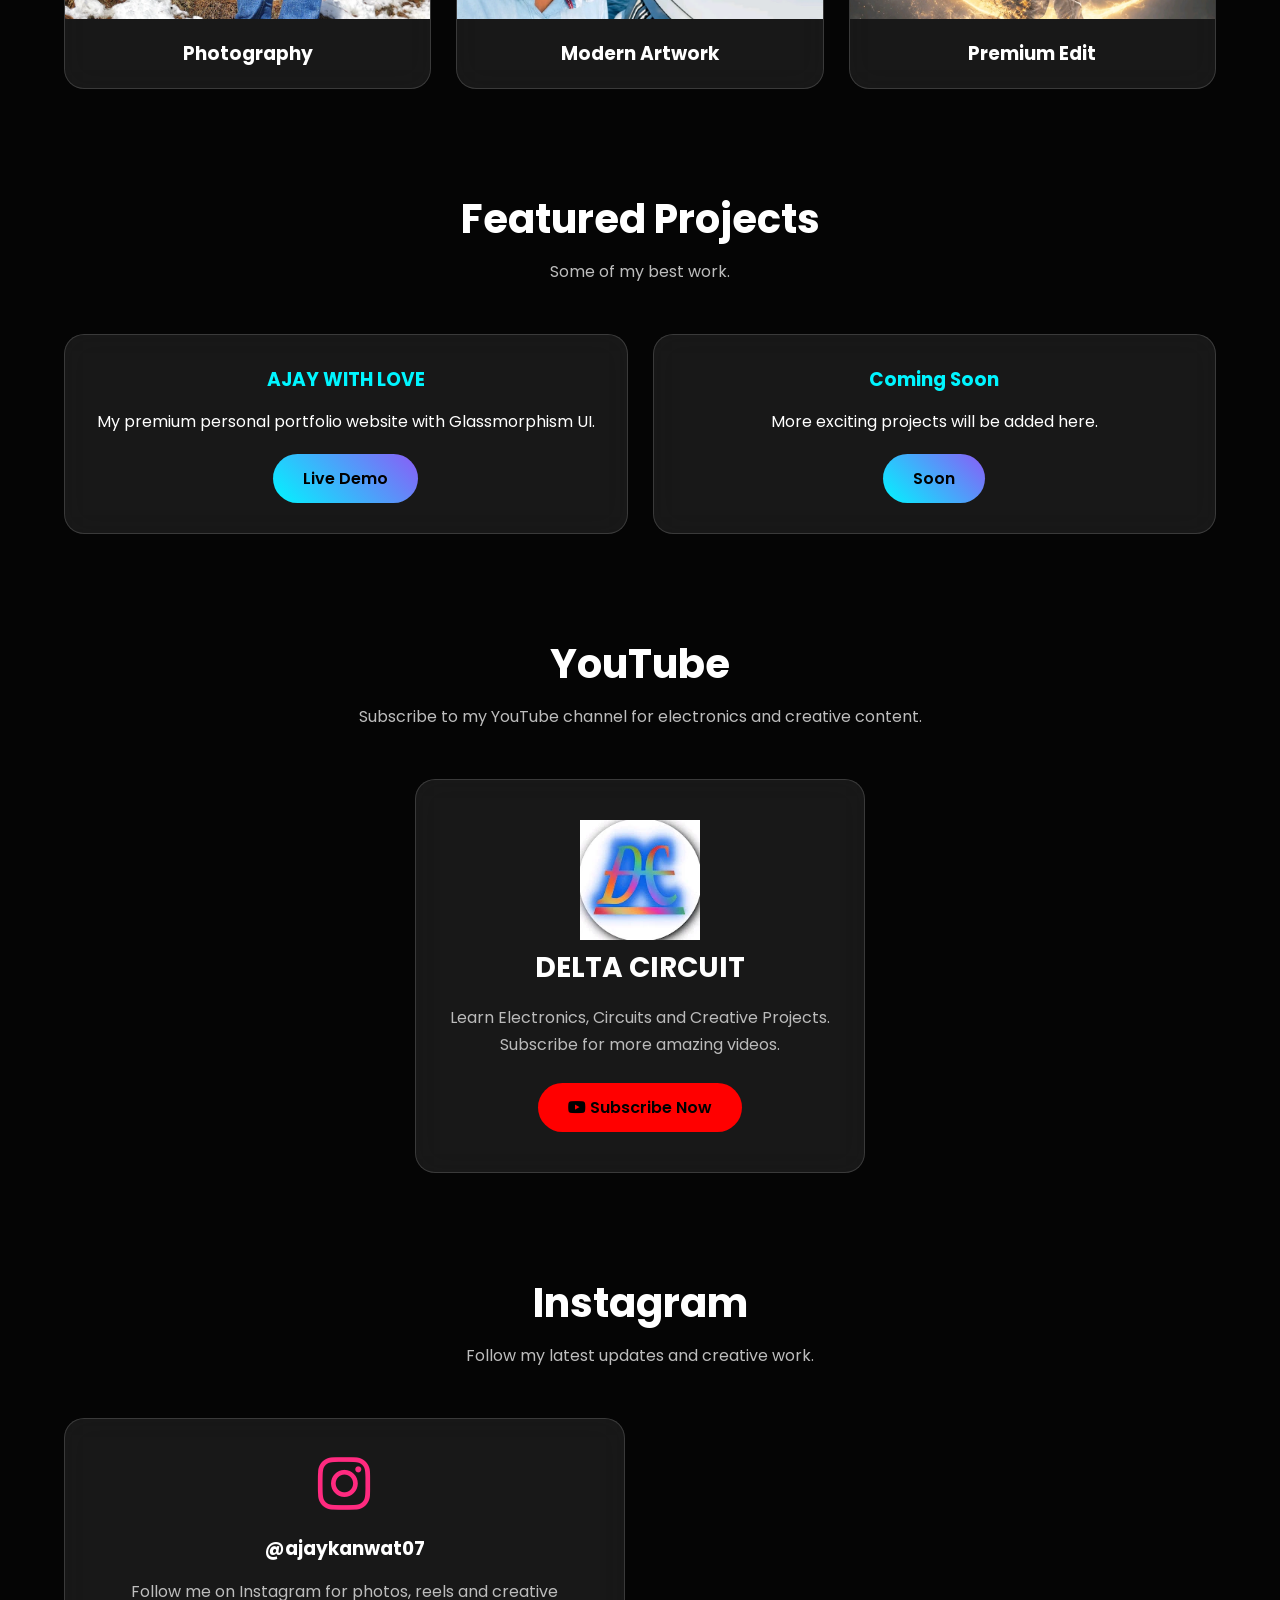
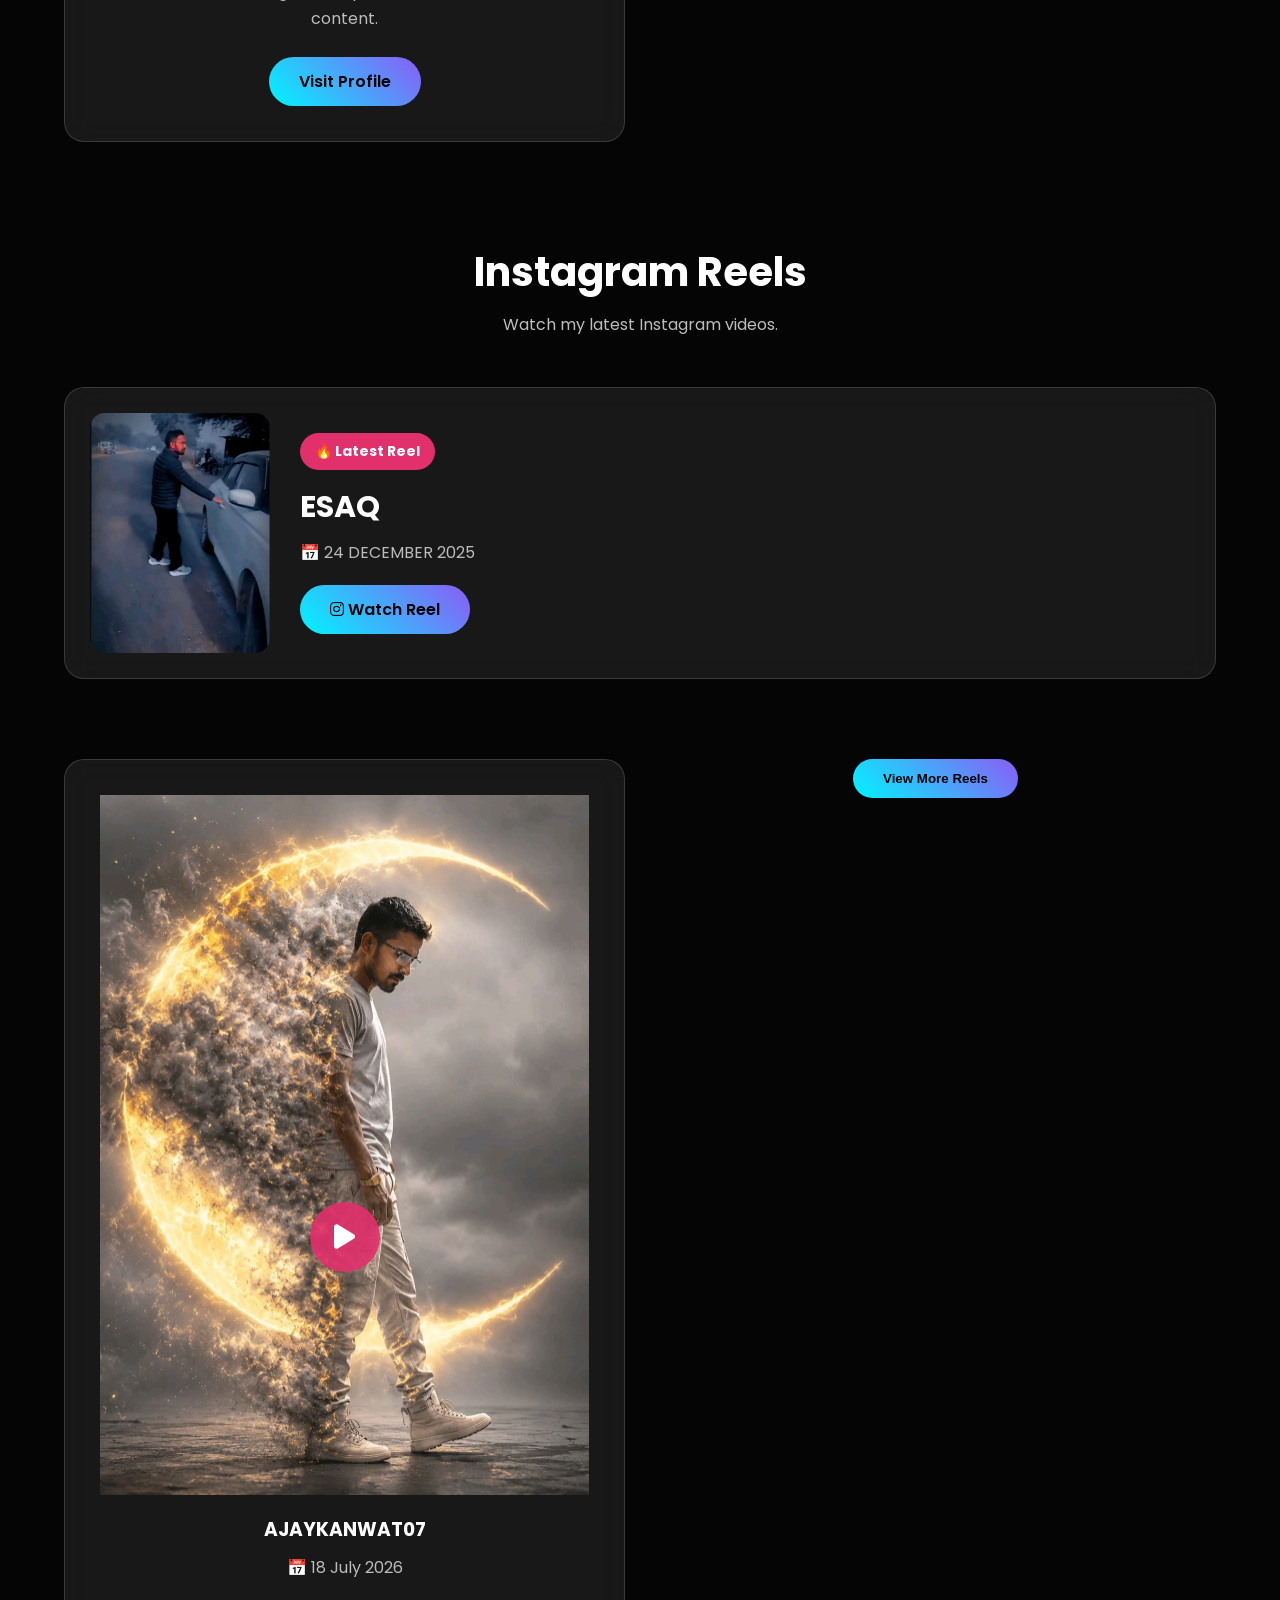
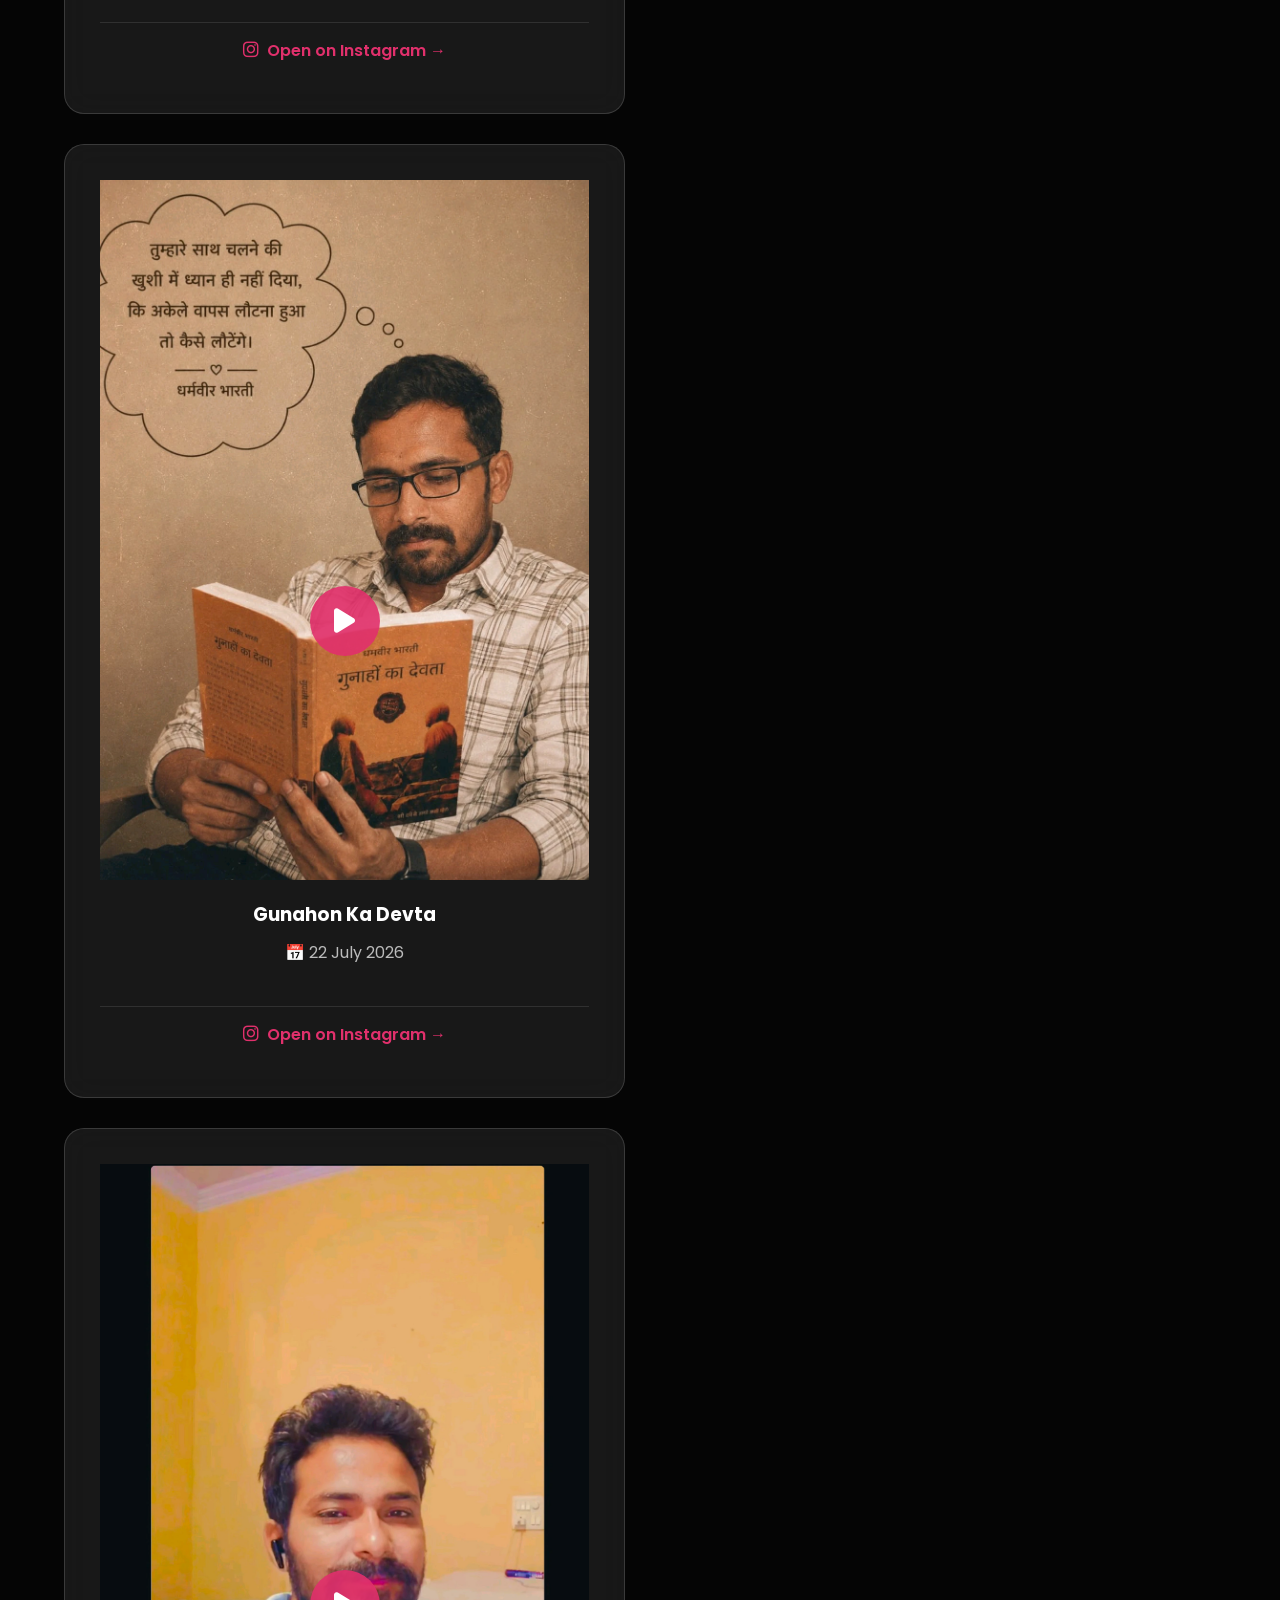
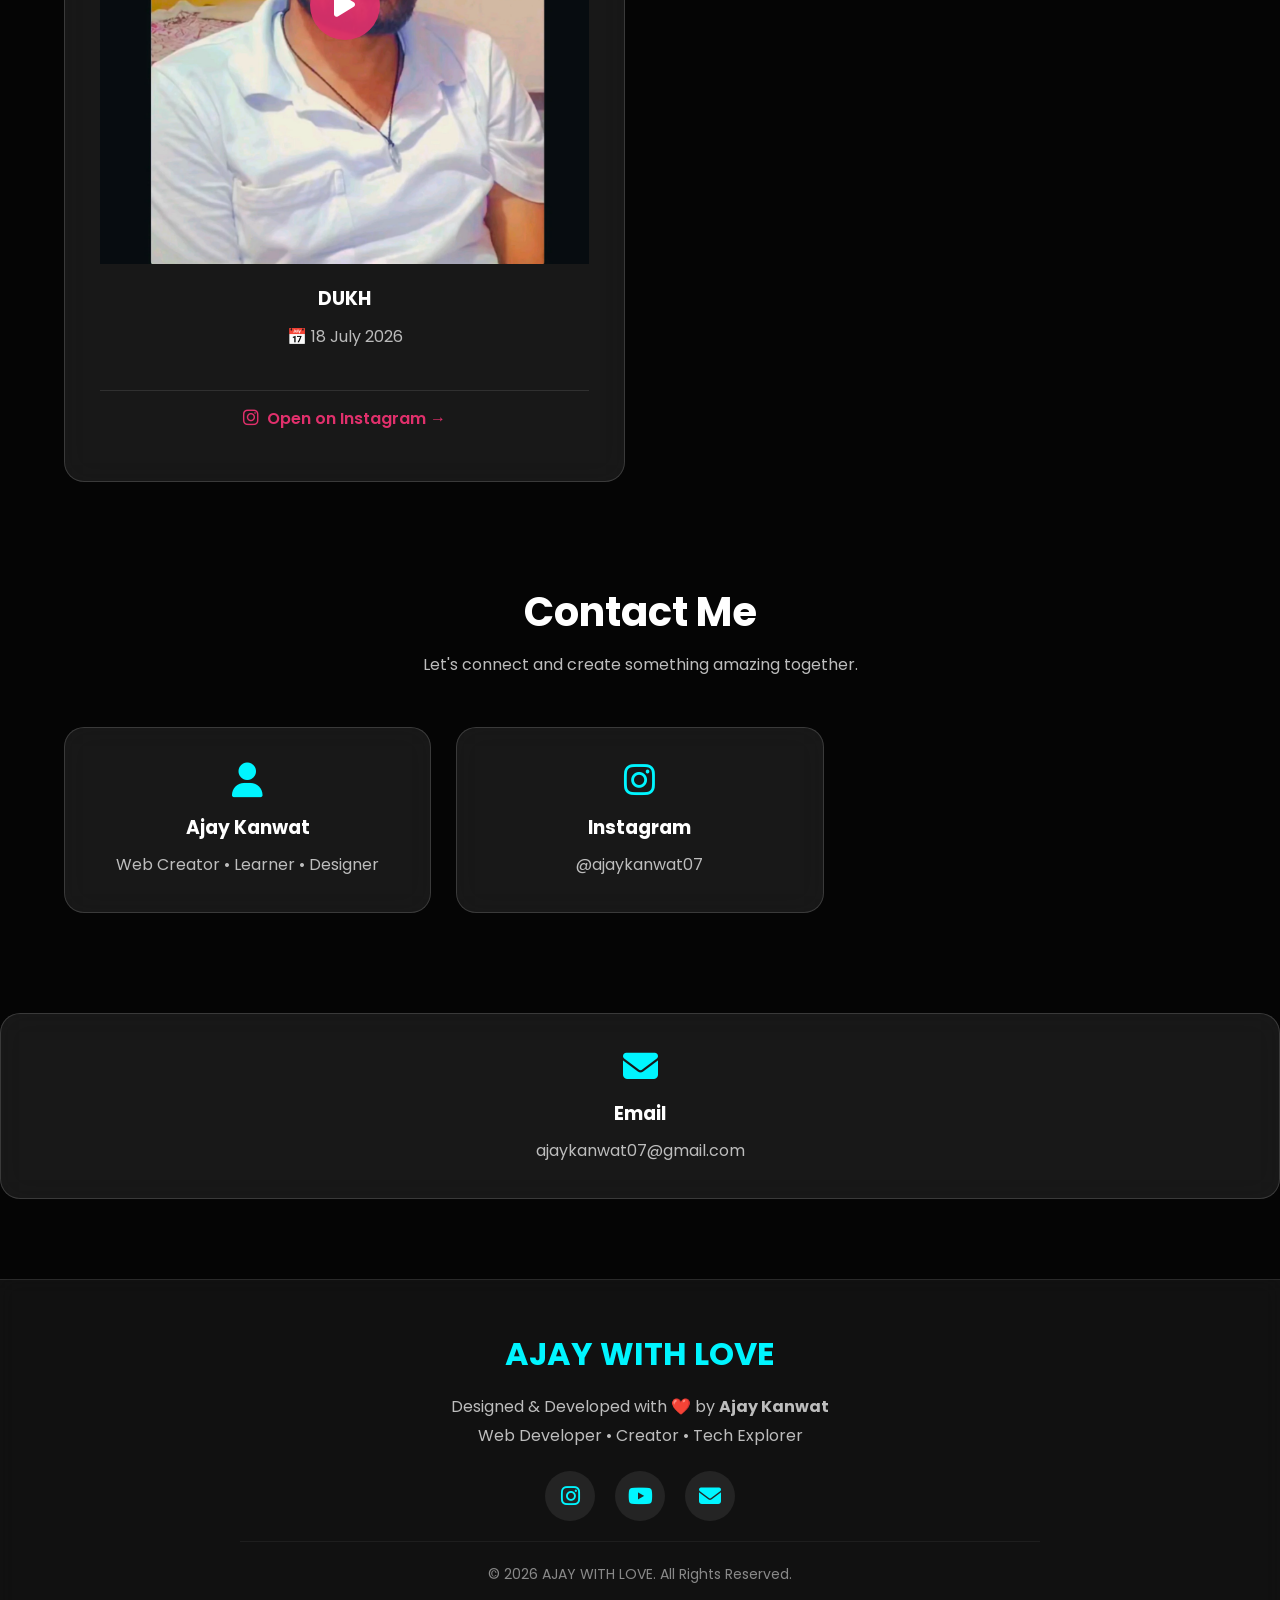
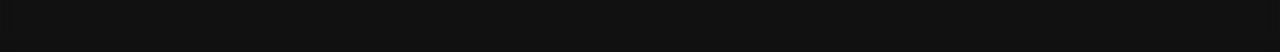
==== commit 10f74fed: "Update index.html" ====
--- a/index.html
+++ b/index.html
@@ -1,6 +1,15 @@
 <!DOCTYPE html>
 <html lang="en">
 <head>
+   <!-- Google Analytics -->
+<script async src="https://www.googletagmanager.com/gtag/js?id=G-B29H216B25"></script>
+<script>
+  window.dataLayer = window.dataLayer || [];
+  function gtag(){dataLayer.push(arguments);}
+  gtag('js', new Date());
+
+  gtag('config', 'G-B29H216B25');
+</script> 
 <meta charset="UTF-8">
 <meta name="viewport" content="width=device-width, initial-scale=1.0">
 
@@ -13,6 +22,7 @@
 <meta name="author" content="Ajay Kanwat">
 
 <meta name="robots" content="index, follow">
+    <link rel="icon" type="image/png" href="images/favicon.png">
   <script type="application/ld+json">
 {
   "@context": "https://schema.org",
@@ -21,7 +31,7 @@
   "url": "https://ajaykanwat07.github.io/ajay-with-love/",
   "image": "https://ajaykanwat07.github.io/ajay-with-love/images/profile.webp",
   "jobTitle": "Web Developer & Content Creator",
-  "description": "Official portfolio of Ajay Kanwat featuring web development, creative projects, Instagram reels and YouTube content."
+  "description": "Official portfolio of Ajay Kanwat featuring web development, creative projects, Instagram reels and YouTube content.",
   "sameAs": [
     "https://www.instagram.com/ajaykanwat07/",
     "https://github.com/ajaykanwat07",
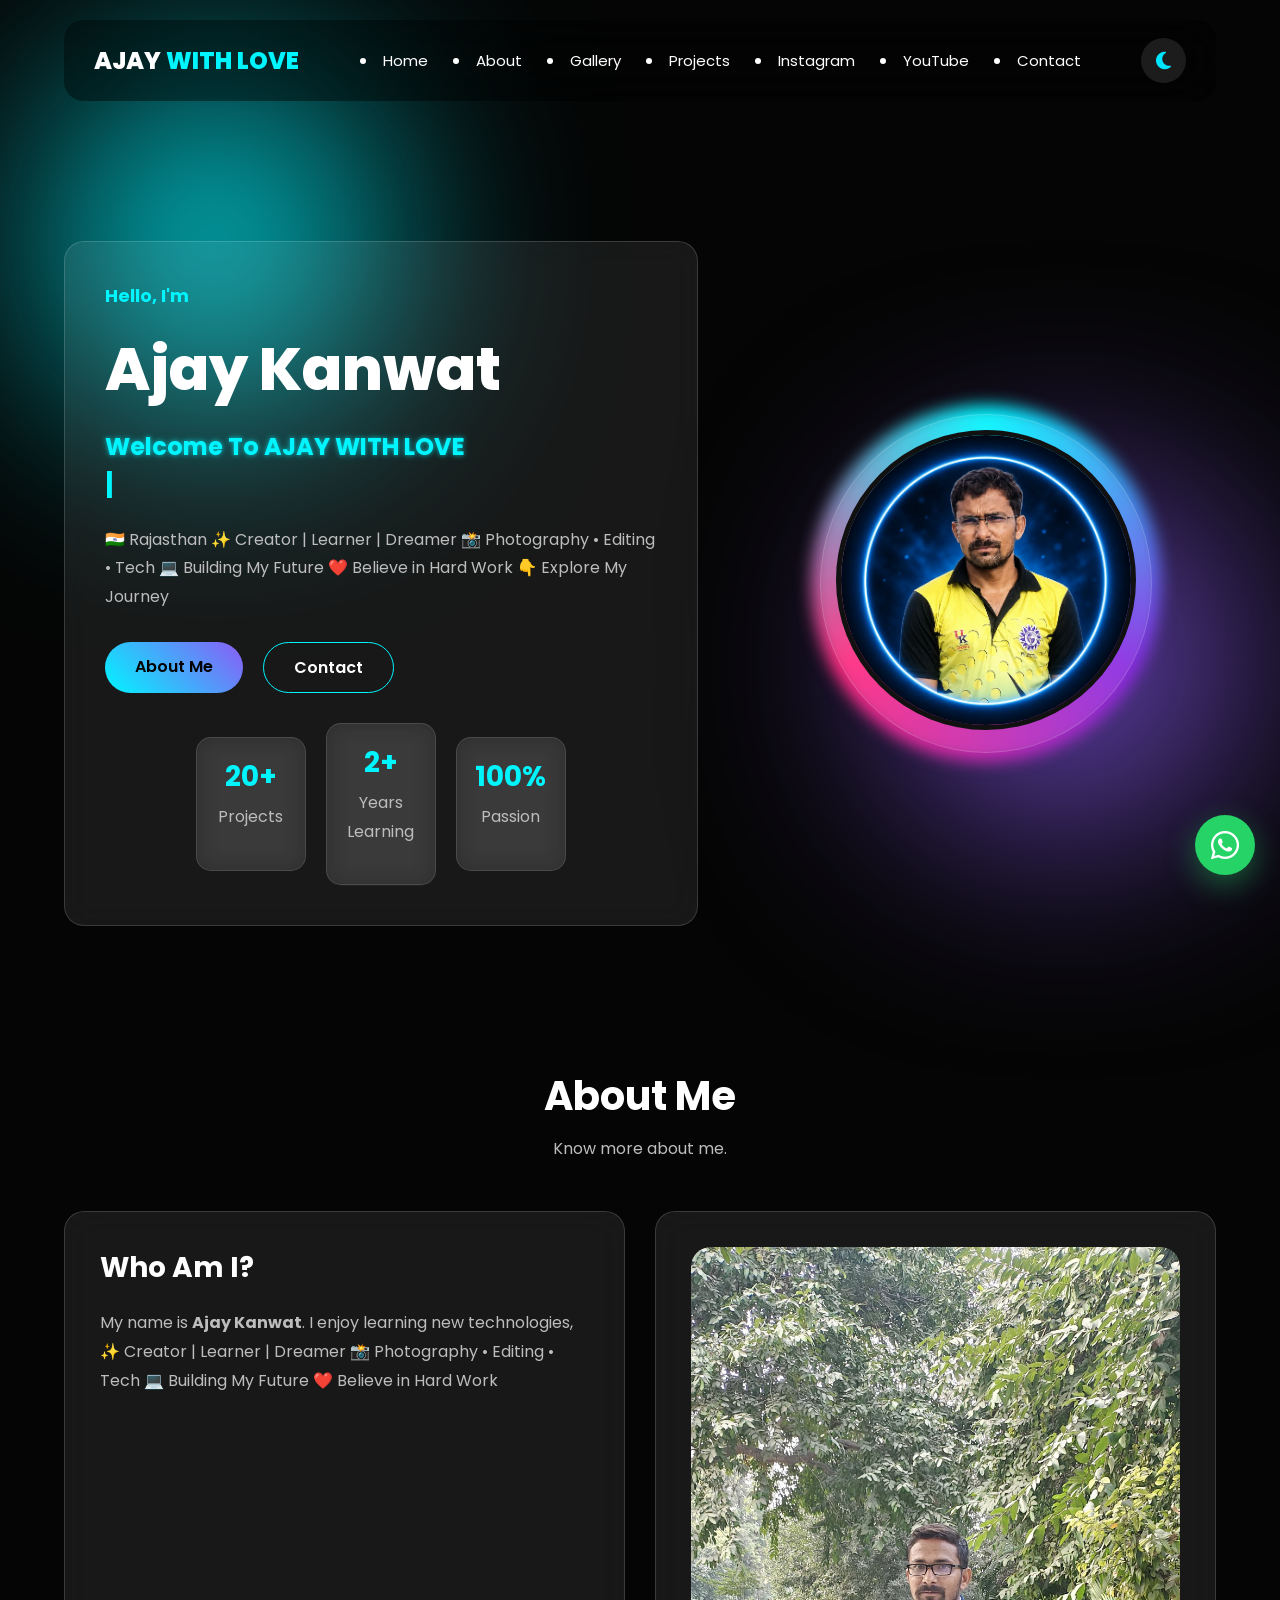
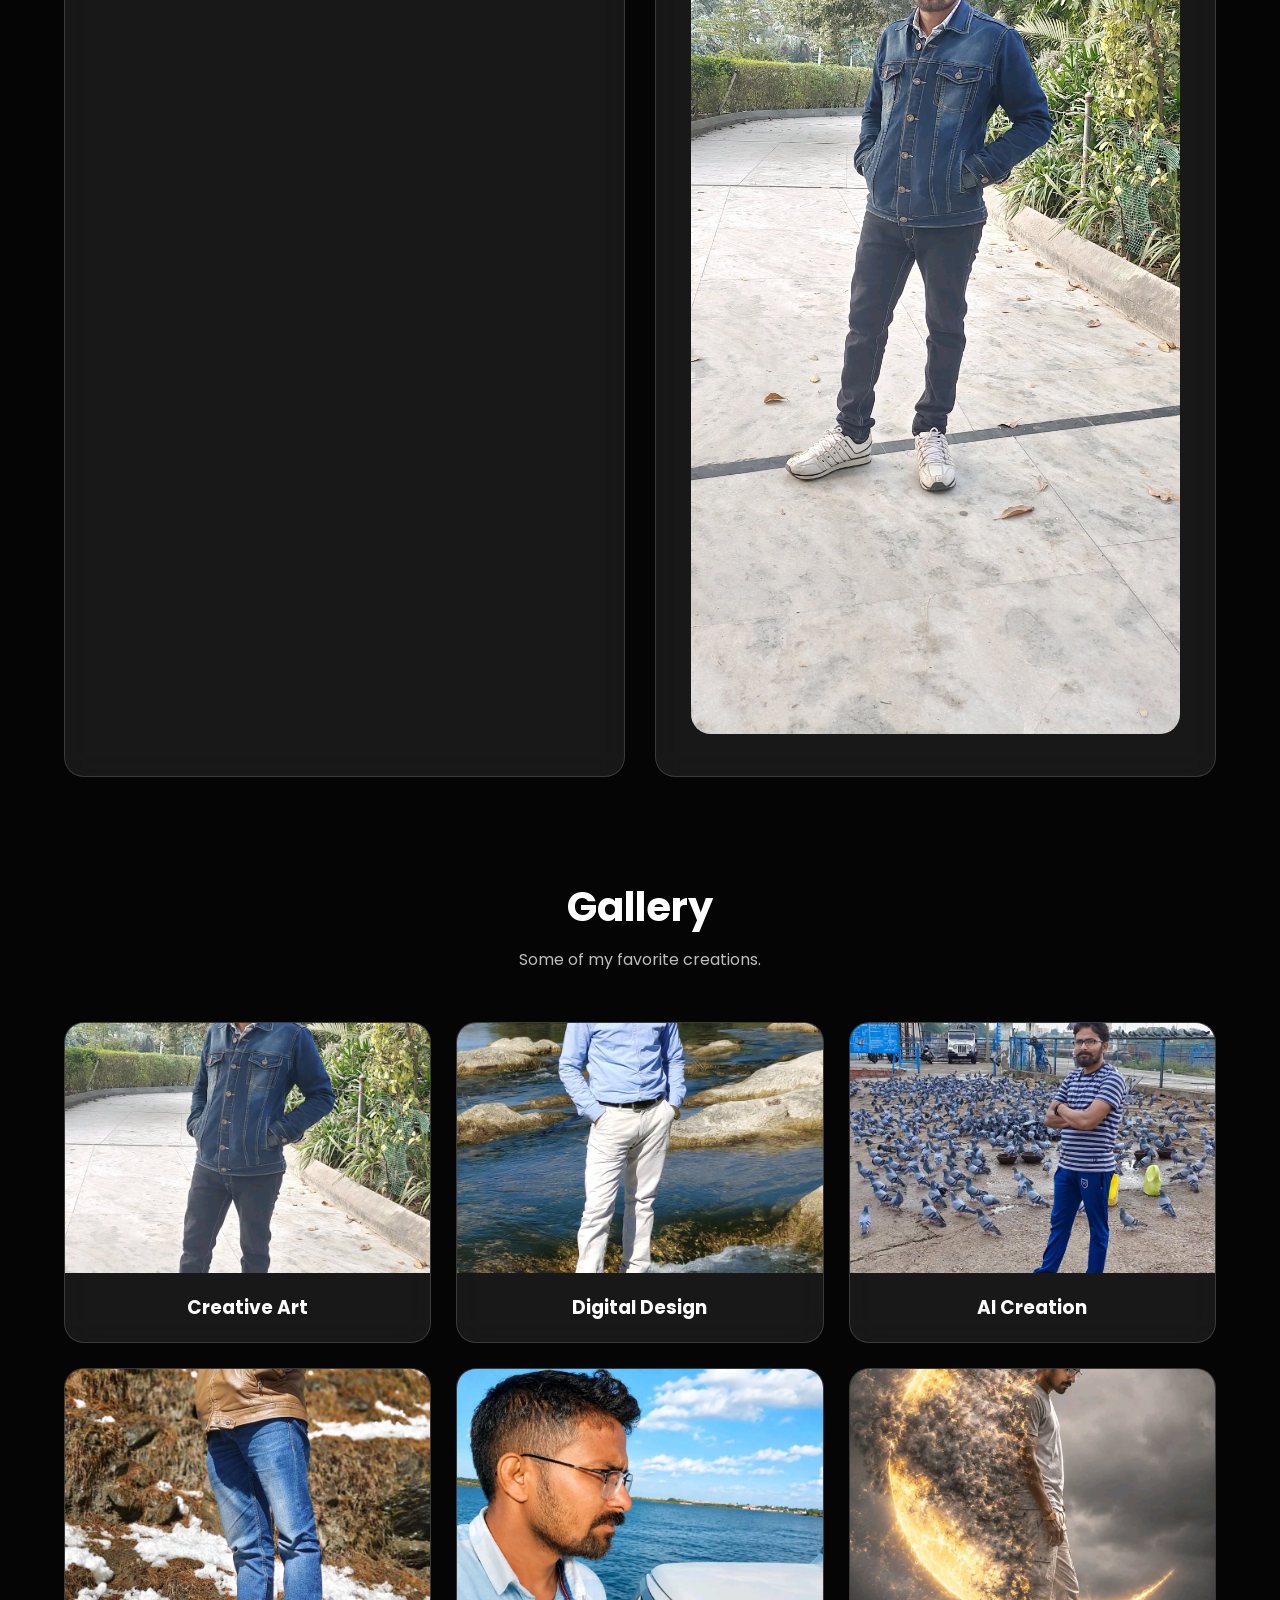
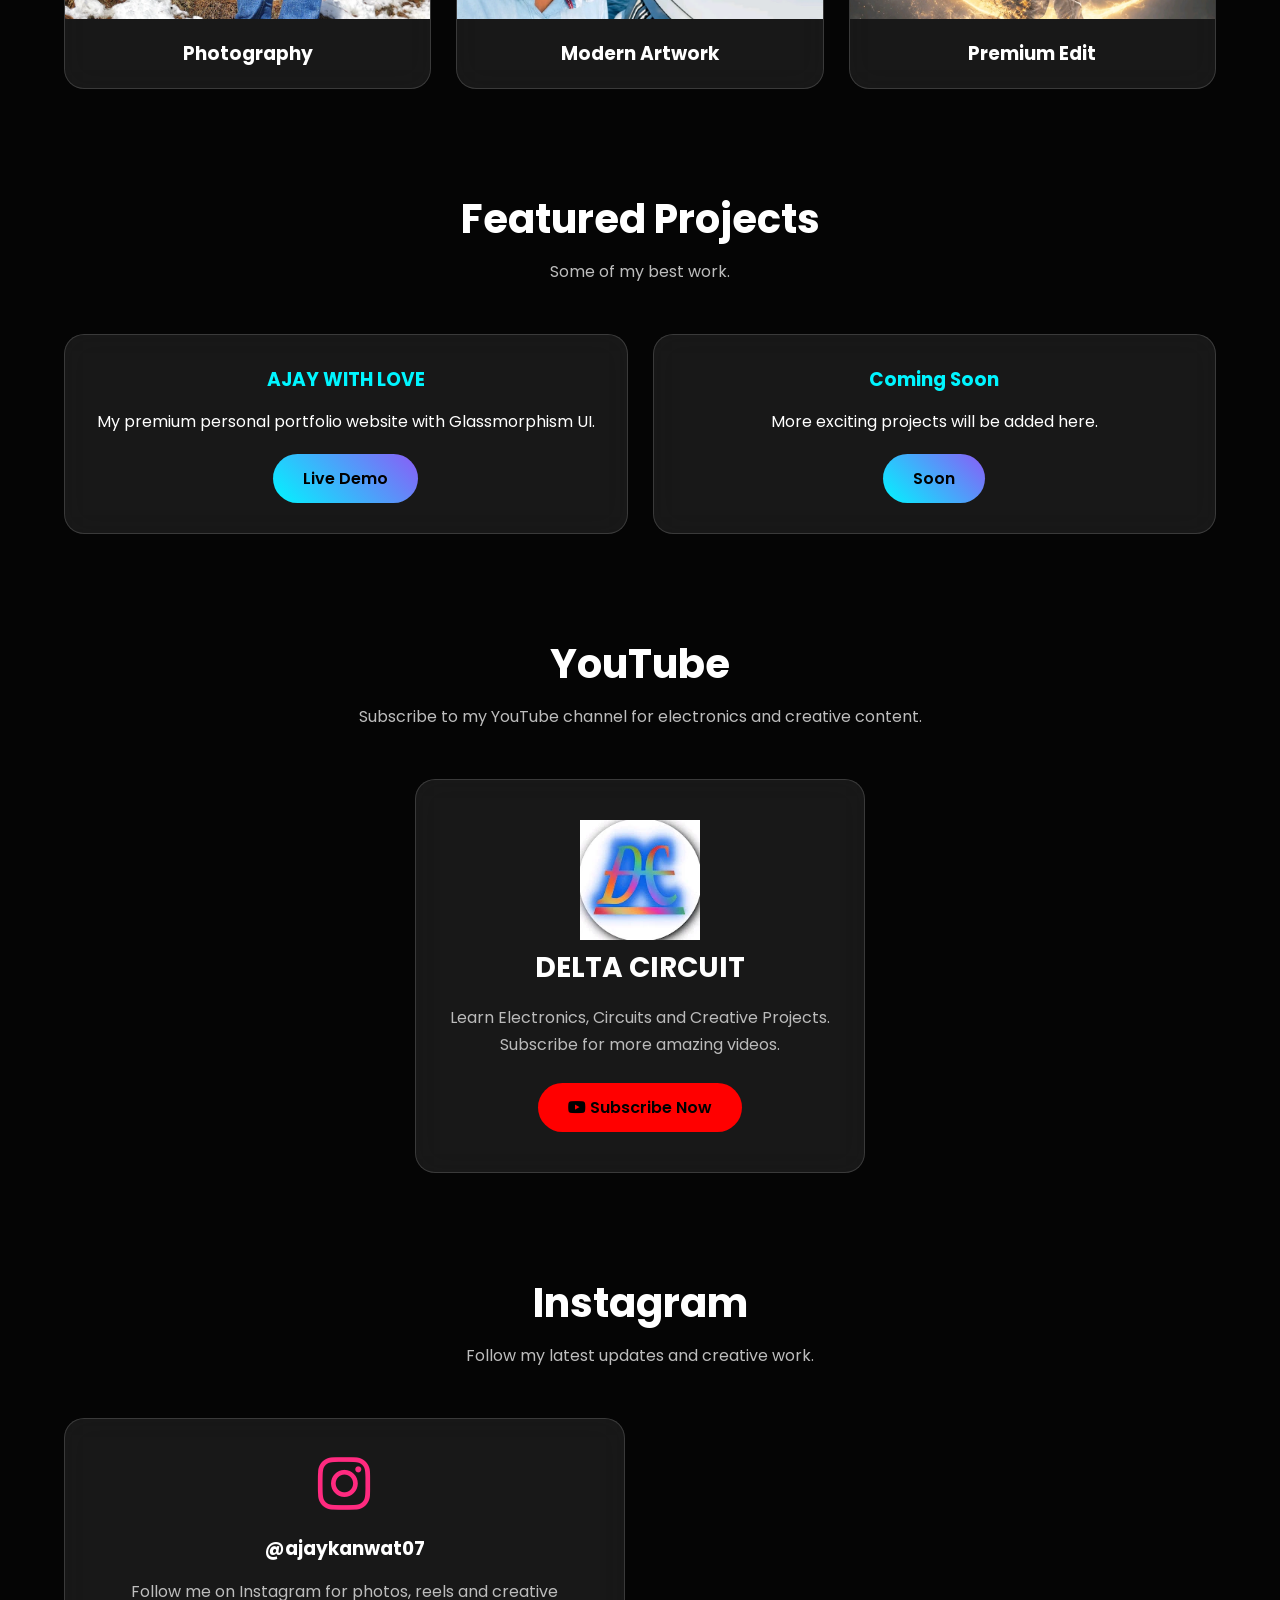
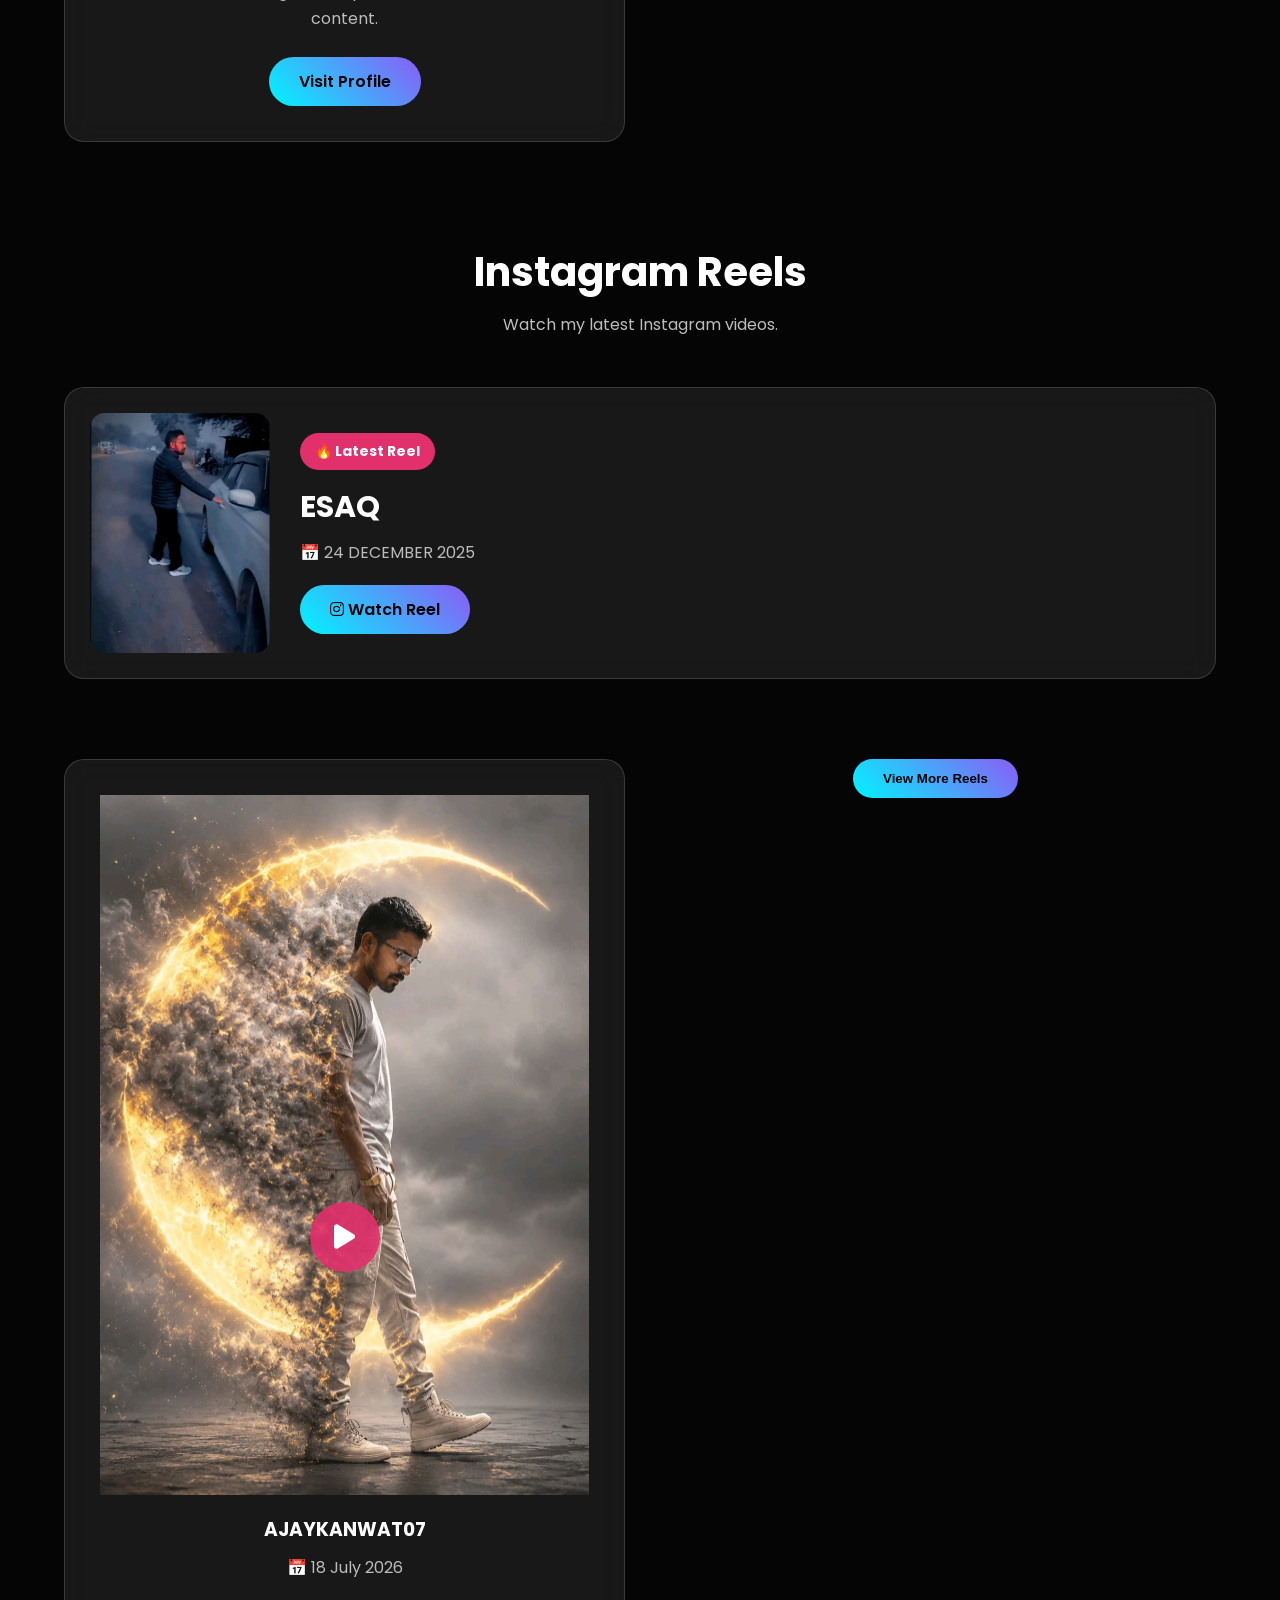
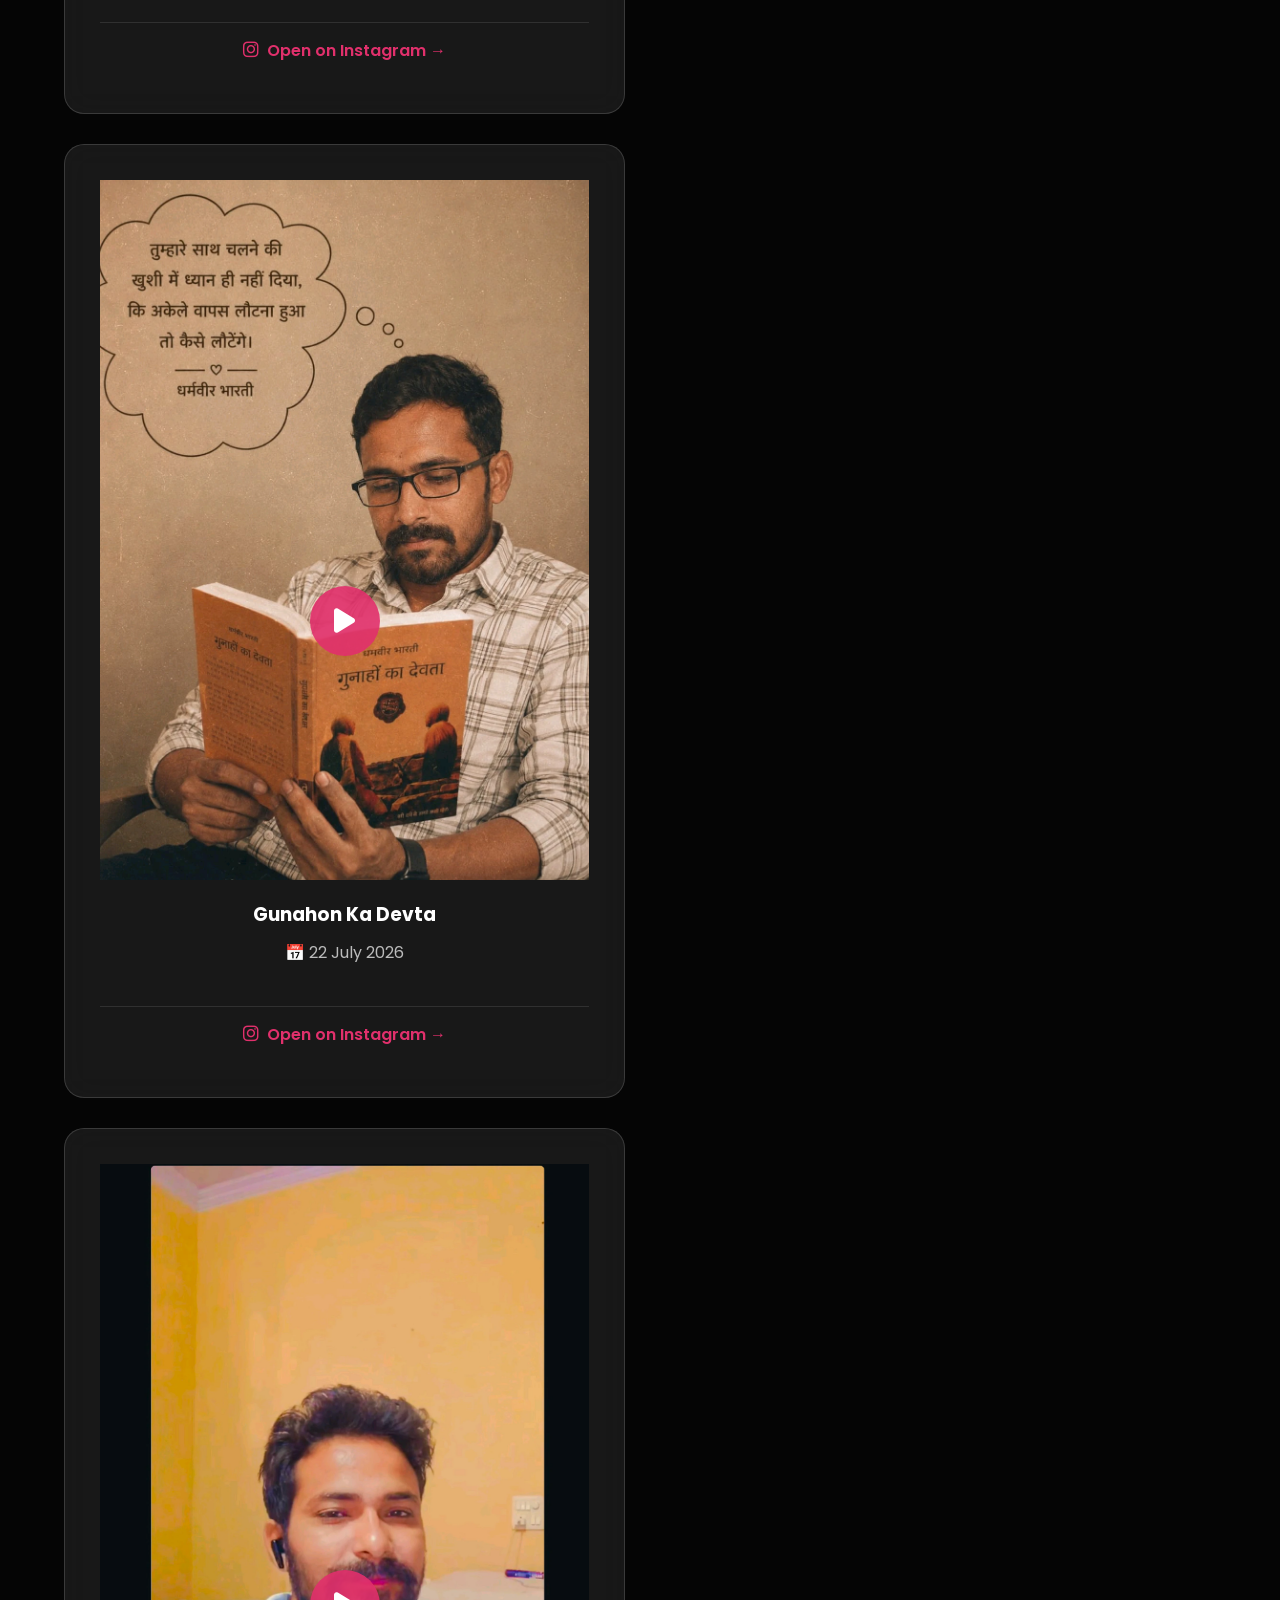
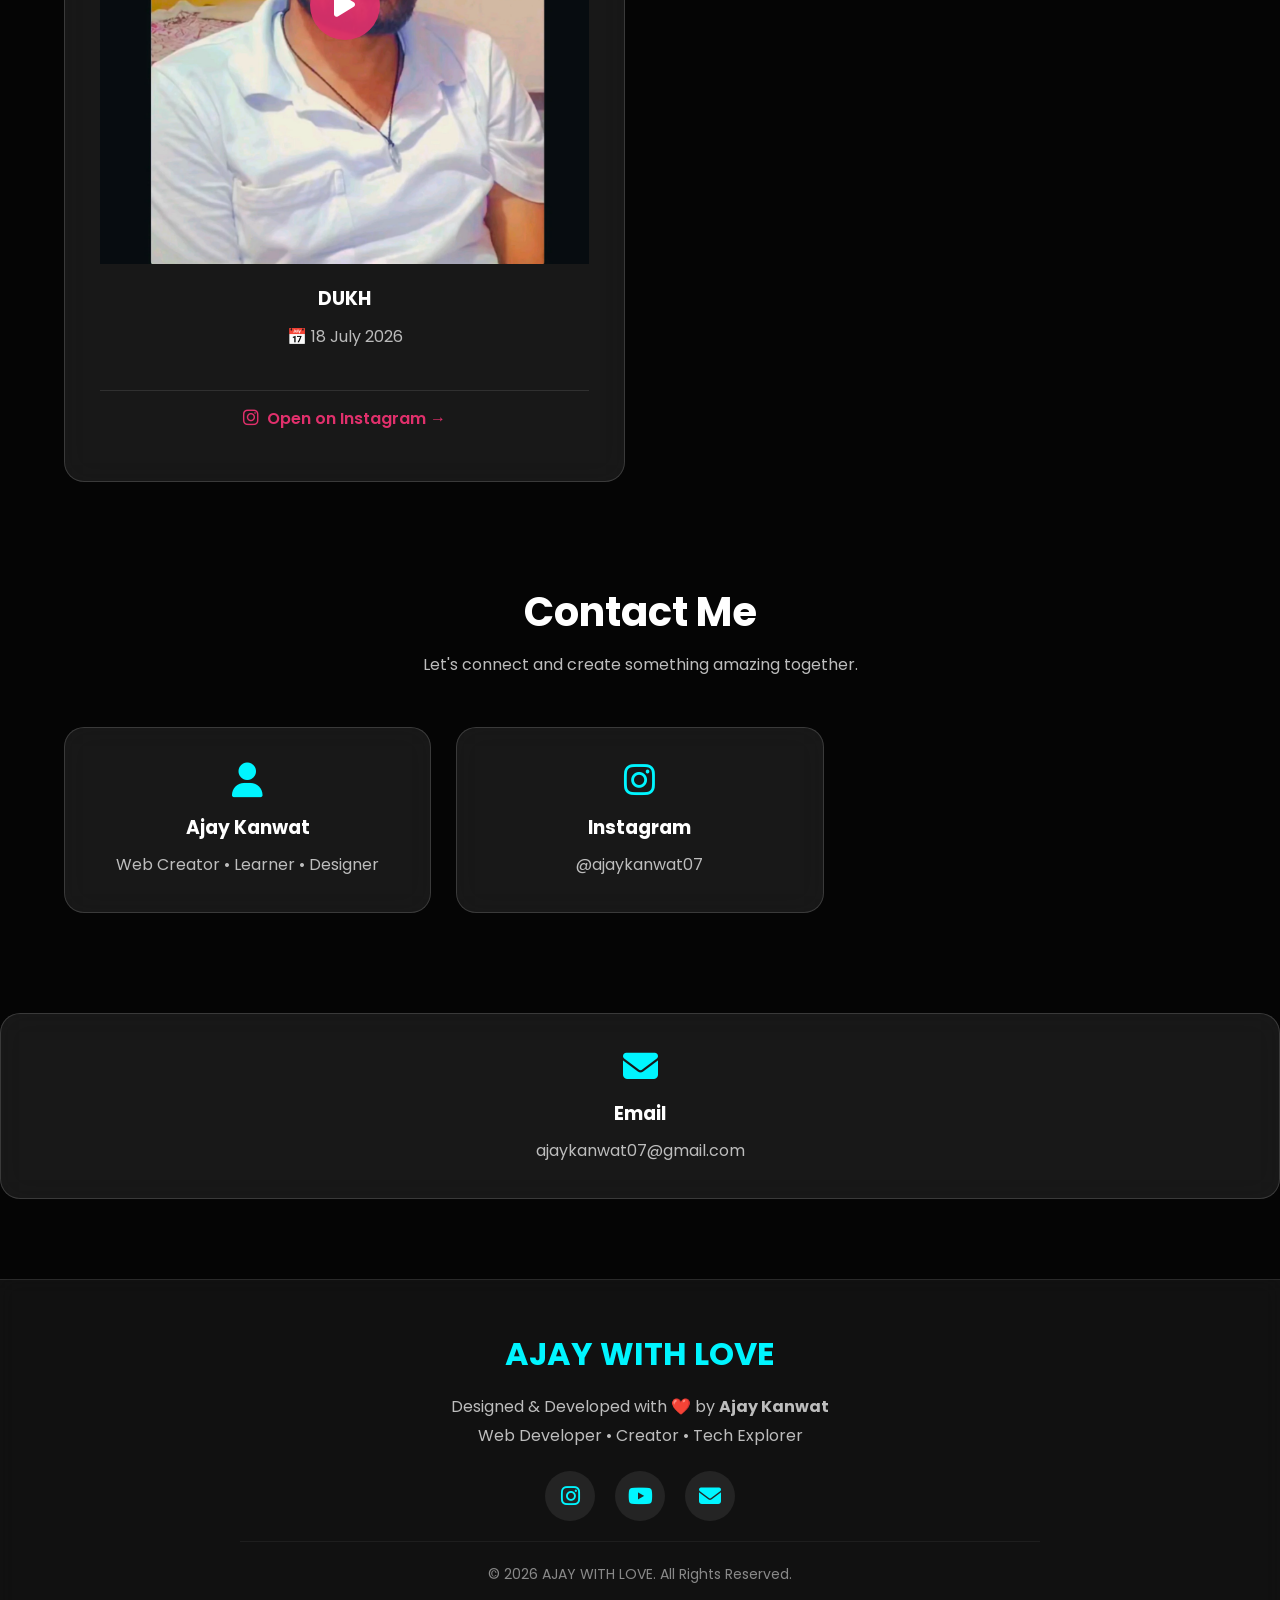
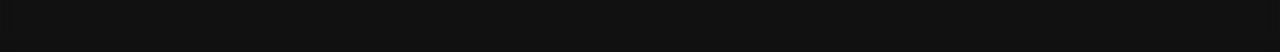
==== commit 1773115e: "Update index.html" ====
--- a/index.html
+++ b/index.html
@@ -45,13 +45,13 @@
 <meta property="og:description" content="Official Portfolio of Ajay Kanwat">
 <meta property="og:type" content="website">
 <meta property="og:url" content="https://ajaykanwat07.github.io/ajay-with-love/">
-<meta property="og:image" content="https://ajaykanwat07.github.io/ajay-with-love/profile.jpg">
+<meta property="og:image" content="https://ajaykanwat07.github.io/ajay-with-love/images/profile.webp">
 
 <!-- Twitter Card -->
 <meta name="twitter:card" content="summary_large_image">
 <meta name="twitter:title" content="Ajay Kanwat | AJAY WITH LOVE">
 <meta name="twitter:description" content="Official Portfolio of Ajay Kanwat">
-<meta name="twitter:image" content="https://ajaykanwat07.github.io/ajay-with-love/profile.jpg">
+<meta name="twitter:image" content="https://ajaykanwat07.github.io/ajay-with-love/images/profile.webp">
 <meta name="description" content="Official Portfolio of Ajay Kanwat">
 
 <link rel="preconnect" href="https://fonts.googleapis.com">
@@ -181,7 +181,7 @@
 
         <div class="profile-card">
 
-            <img src="profile.jpg" alt="Ajay Kanwat">
+            <img src="images/profile.webp" alt="Ajay Kanwat">
 
         </div>
 
